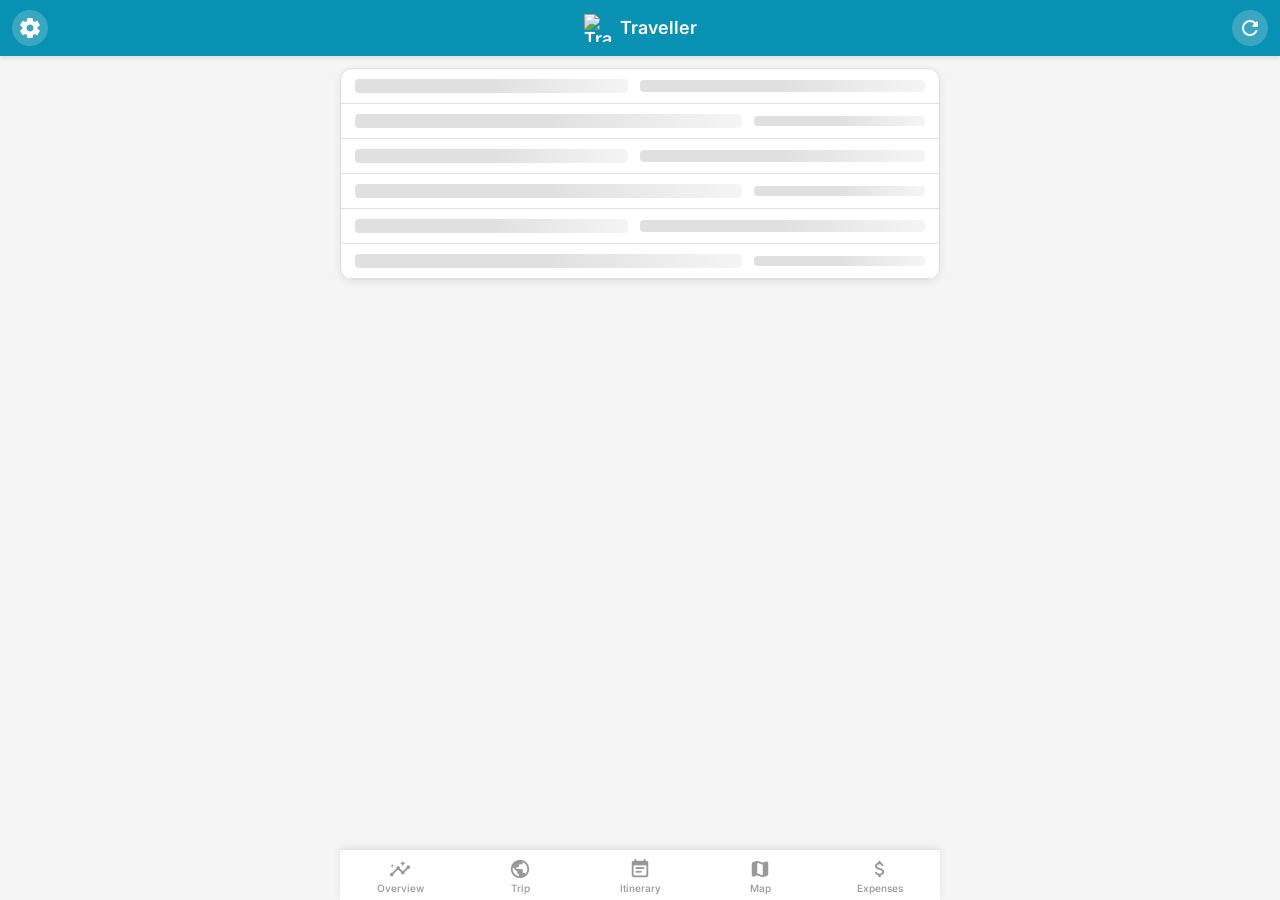
==== assets/traveller.html @ e16f524e "Add static Traveller PWA build Combined all GAS HTML files into single traveller.html with fetch-bas" ====
<!DOCTYPE html>
<html lang="en">
<head>
  <meta charset="UTF-8">
  <meta name="viewport" content="width=device-width, initial-scale=1.0, maximum-scale=1.0, user-scalable=no">
  <meta name="theme-color" content="#0891B2">
  
  
  <meta name="apple-mobile-web-app-status-bar-style" content="black-translucent">
  <meta name="color-scheme" content="dark light">
  <title>Traveller</title>
  <link rel="preconnect" href="https://fonts.googleapis.com">
  <link href="https://fonts.googleapis.com/css2?family=Inter:wght@400;500;600;700&display=swap" rel="stylesheet">
  <link href="https://fonts.googleapis.com/icon?family=Material+Icons+Round" rel="stylesheet">
  <script src="https://cdn.jsdelivr.net/npm/chart.js@4.4.7/dist/chart.umd.min.js"></script>
  <link rel="icon" href="https://cdn-icons-png.flaticon.com/512/5219/5219577.png">
  <link rel="apple-touch-icon" href="https://cdn-icons-png.flaticon.com/512/5219/5219577.png">
  <link rel="manifest" href="data:application/json,<?= encodeURIComponent(JSON.stringify({
    name: 'Traveller',
    short_name: 'Traveller',
    description: 'Travel Planning & Tracking',
    start_url: ScriptApp.getService().getUrl(),
    display: 'standalone',
    background_color: '#121212',
    theme_color: '#0891B2',
    icons: [
      { src: 'https://cdn-icons-png.flaticon.com/512/5219/5219577.png', sizes: '512x512', type: 'image/png', purpose: 'any maskable' },
      { src: 'https://cdn-icons-png.flaticon.com/256/5219/5219577.png', sizes: '256x256', type: 'image/png' },
      { src: 'https://cdn-icons-png.flaticon.com/128/5219/5219577.png', sizes: '128x128', type: 'image/png' }
    ]
  })) ?>">
  <style>
    :root {
      --primary: #0891B2;
      --primary-dark: #0E7490;
      --primary-light: rgba(8, 145, 178, 0.05);
      --primary-lighter: rgba(8, 145, 178, 0.12);
      --positive: #00A67E;
      --negative: #FF6B35;
      --important: #E53E3E;
      --important-bg: rgba(229, 62, 62, 0.12);
      --text: #333;
      --text-light: #666;
      --text-muted: #999;
      --bg: #f5f5f5;
      --card-bg: #fff;
      --border: #e0e0e0;
      --shadow: 0 2px 8px rgba(0,0,0,0.08);
      --radius: 12px;
      --header-height: 56px;
      --input-bg: rgba(0,0,0,0.04);
      --input-border: rgba(0,0,0,0.15);
      --input-focus-bg: rgba(0,0,0,0.08);
      --input-placeholder: rgba(0,0,0,0.35);
    }

    @media (prefers-color-scheme: dark) {
      :root {
        --bg: #121212; --card-bg: #1e1e1e; --text: #e0e0e0;
        --text-light: #aaa; --text-muted: #666; --border: #333;
        --shadow: 0 2px 8px rgba(0,0,0,0.3);
        --important-bg: rgba(229, 62, 62, 0.12);
        --input-bg: rgba(255,255,255,0.08);
        --input-border: rgba(255,255,255,0.18);
        --input-focus-bg: rgba(255,255,255,0.12);
        --input-placeholder: rgba(255,255,255,0.3);
        color-scheme: dark;
      }
      /* Prevent dark mode from inverting images */
      img { filter: none !important; -webkit-filter: none !important; color-scheme: only light; }
    }

    * { margin: 0; padding: 0; box-sizing: border-box; -webkit-tap-highlight-color: transparent; }

    body {
      font-family: 'Inter', -apple-system, BlinkMacSystemFont, sans-serif;
      background: var(--bg); color: var(--text);
      min-height: 100vh; overflow-x: hidden;
    }

    /* Owner access control */
    body.read-only .owner-only { display: none !important; }

    /* Header */
    .header {
      position: sticky; top: 0; z-index: 100;
      background: var(--primary); color: white;
      height: var(--header-height);
      display: flex; align-items: center; justify-content: space-between;
      padding: 0 12px; box-shadow: 0 2px 4px rgba(0,0,0,0.1);
    }
    .header-left, .header-right { display: flex; gap: 4px; flex: 1; }
    .header-right { justify-content: flex-end; }
    .header-center {
      display: flex; flex-direction: column; align-items: center; justify-content: center;
      cursor: pointer; line-height: 1;
    }
    .header-title {
      display: flex; align-items: center; gap: 8px;
      font-weight: 600; font-size: 18px;
    }
    .header-logo { width: 28px; height: 28px; object-fit: contain; }
    .header-subtitle {
      font-size: 10px; font-weight: 400; color: rgba(255,255,255,0.7);
      margin-top: 1px;
    }

    .icon-btn {
      width: 36px; height: 36px; border-radius: 50%; border: none;
      background: rgba(255,255,255,0.2); color: white;
      display: flex; align-items: center; justify-content: center;
      cursor: pointer; transition: background 0.2s;
    }
    .icon-btn:active { background: rgba(255,255,255,0.3); }
    .icon-btn.spinning .material-icons-round { animation: spin 1s linear infinite; }
    @keyframes spin { 100% { transform: rotate(360deg); } }

    /* Main */
    .main { padding: 12px; padding-bottom: 80px; min-height: calc(100vh - var(--header-height)); }
    .content-container { max-width: 600px; margin: 0 auto; }

    /* Map Tab */
    .main.map-active { padding: 0; overflow: hidden; }
    .main.map-active .content-container { max-width: none; }
    #mapContainer { width: 100%; height: calc(100vh - var(--header-height) - 56px); }
    #mapContainer iframe { width: 100%; height: 100%; border: none; display: block; }

    /* Card */
    .card {
      background: var(--card-bg); border-radius: var(--radius);
      border: 1px solid var(--border); margin-bottom: 12px;
      box-shadow: var(--shadow); overflow: hidden;
    }
    .card-padded { padding: 12px 14px; }
    .card-padded-sm { padding: 12px 8px; }

    /* Shared: empty state */
    .empty-state { padding: 14px; color: var(--text-muted); font-size: 13px; }

    /* Bottom Tab Bar */
    .bottom-tabs {
      position: fixed; bottom: 0; left: 0; right: 0; z-index: 100;
      background: var(--card-bg); border-top: 1px solid var(--border);
      display: flex; max-width: 600px; margin: 0 auto;
      box-shadow: 0 -2px 8px rgba(0,0,0,0.08);
      padding-bottom: env(safe-area-inset-bottom, 0);
    }
    .bottom-tab {
      flex: 1; display: flex; flex-direction: column; align-items: center;
      gap: 2px; padding: 8px 4px 6px; border: none; background: none;
      color: var(--text-muted); font-size: 10px; font-weight: 500;
      font-family: inherit; cursor: pointer; transition: color 0.2s;
    }
    .bottom-tab .material-icons-round { font-size: 22px; }
    .bottom-tab.active { color: white; background: var(--primary); }

    /* Trip Selector (in Trip tab) */
    .trip-selector {
      display: flex; align-items: center; gap: 10px;
      padding: 14px; cursor: pointer;
      position: sticky; top: var(--header-height); z-index: 80;
    }
    .trip-selector-flag { width: 36px; height: 24px; border-radius: 3px; object-fit: cover; flex-shrink: 0; }
    .trip-selector-flag, .trip-modal-item-flag, .header-logo,
    .picker-item img, .dayplan-hotel img {
      filter: none !important;
      -webkit-filter: none !important;
      color-scheme: only light;
      mix-blend-mode: normal;
      isolation: isolate;
    }
    .trip-selector-info { flex: 1; min-width: 0; }
    .trip-selector-name { font-size: 15px; font-weight: 600; }
    .trip-selector-meta { font-size: 11px; color: var(--text-muted); margin-top: 2px; }

    /* Section title */
    .section-title {
      display: flex; align-items: center; gap: 8px;
      font-size: 16px; font-weight: 600; color: var(--text);
      padding: 16px 0 8px;
    }
    .section-title .material-icons-round { font-size: 20px; color: var(--primary); }
    .section-title-badge {
      margin-left: auto; font-size: 12px; font-weight: 600;
      background: var(--primary); color: #fff;
      padding: 2px 8px; border-radius: 10px;
      flex-shrink: 0; white-space: nowrap;
    }

    .divider { height: 1px; background: var(--border); }

    /* Shared: group header (expense categories, checklist categories, postcard groups) */
    .group-header {
      display: flex; align-items: center; gap: 8px;
      padding: 10px 14px; cursor: pointer;
      border-bottom: 2px solid var(--primary);
      background: rgba(8, 145, 178, 0.1);
    }
    .group-header .material-icons-round { font-size: 18px; }
    .group-header-name { font-size: 13px; font-weight: 600; flex: 1; }
    .group-header-meta { font-size: 12px; color: var(--text-muted); }
    .group-header-meta.primary { color: var(--primary); font-size: 13px; font-weight: 600; }
    .group-header-dim { opacity: 0.6; }

    /* Flight */
    .flight-row { padding: 10px 14px; }
    .flight-cols { display: flex; align-items: center; }
    .flight-col-left, .flight-col-right { flex: 1; }
    .flight-col-right { text-align: right; }
    .flight-col-center { text-align: center; padding: 0 8px; flex-shrink: 0; }
    .flight-airport { font-size: 18px; font-weight: 700; color: var(--text); }
    .flight-time { font-size: 11px; color: var(--text-muted); margin-top: 2px; }
    .flight-no { font-size: 11px; color: var(--text-muted); font-weight: 500; }
    .flight-arrow-line { color: var(--primary); }
    .flight-arrow-line .material-icons-round { font-size: 18px; }
    .flight-duration { font-size: 10px; color: var(--text-muted); }
    .flight-ref {
      font-size: 11px; color: var(--text-muted); margin-top: 6px;
      text-align: center; display: flex; align-items: center; justify-content: center; gap: 8px;
    }
    .flight-booking-link {
      color: var(--primary); text-decoration: none;
      display: inline-flex; align-items: center;
    }
    .flight-booking-link .material-icons-round { font-size: 18px; }

    /* Accommodation */
    .accom-item { border-bottom: 1px solid var(--border); }
    .accom-item:last-child { border-bottom: none; }
    .accom-row {
      display: grid; grid-template-columns: 70px 1fr auto auto;
      align-items: center; gap: 6px;
      padding: 10px 14px;
    }
    .accom-date { font-size: 12px; color: var(--text-muted); }
    .accom-name { font-size: 13px; font-weight: 500; color: var(--text); white-space: nowrap; overflow: hidden; text-overflow: ellipsis; }
    .accom-link { text-decoration: none; color: var(--primary); }
    .accom-note-btn {
      cursor: pointer; display: flex; align-items: center; padding: 0 2px;
    }
    .accom-note-btn .material-icons-round { font-size: 14px; color: var(--text-muted); }
    .accom-cost { font-size: 13px; font-weight: 600; color: var(--primary); text-align: right; }
    .accom-note {
      display: none; font-size: 11px; color: var(--text-muted);
      padding: 0 14px 8px 84px;
    }
    .accom-note.show { display: block; }

    /* Day Plan rows */
    .dayplan-row { padding: 8px 14px; border-bottom: 1px solid var(--border); }
    .dayplan-row:last-child { border-bottom: none; }
    .dayplan-r1 {
      display: flex; align-items: center; gap: 6px;
    }
    .dayplan-date { font-size: 12px; font-weight: 500; color: var(--text-muted); flex-shrink: 0; }
    .dayplan-itin { font-size: 13px; font-weight: 500; color: var(--text); flex: 1; min-width: 0; overflow: hidden; text-overflow: ellipsis; white-space: nowrap; }
    .dayplan-dist { font-size: 11px; color: var(--primary); font-weight: 500; flex-shrink: 0; }
    .dayplan-r2 {
      display: flex; align-items: center; gap: 4px; margin-top: 2px;
    }
    .dayplan-r2 .material-icons-round { font-size: 13px; color: var(--text-muted); flex-shrink: 0; }
    .dayplan-hotel { font-size: 12px; color: var(--text-light); flex: 1; min-width: 0; overflow: hidden; text-overflow: ellipsis; white-space: nowrap; }
    .dayplan-hotel a { color: var(--primary); text-decoration: none; }
    .dayplan-note { font-size: 11px; color: var(--text-muted); max-width: 80px; overflow: hidden; text-overflow: ellipsis; white-space: nowrap; flex-shrink: 0; }
    .dayplan-cost { font-size: 12px; font-weight: 600; color: var(--primary); flex-shrink: 0; margin-left: auto; }

    /* Info */
    .info-row { padding: 10px 14px; }
    .info-item { font-size: 13px; color: var(--text); white-space: nowrap; overflow: hidden; text-overflow: ellipsis; }
    .info-link { font-size: 13px; color: var(--primary); text-decoration: none; display: block; white-space: nowrap; overflow: hidden; text-overflow: ellipsis; }

    /* Expenses */
    .exp-bar-row {
      display: flex; align-items: center; gap: 8px;
      margin-bottom: 6px;
    }
    .exp-bar-row:last-child { margin-bottom: 0; }
    .exp-bar-label {
      display: flex; align-items: center;
      width: 24px; flex-shrink: 0;
    }
    .exp-bar-label .material-icons-round { font-size: 14px; }
    .exp-bar-track {
      flex: 1; height: 8px; background: var(--border); border-radius: 4px; overflow: hidden;
    }
    .exp-bar-fill {
      height: 100%; background: var(--primary); border-radius: 4px;
      transition: width 0.3s;
    }
    .exp-bar-amt { font-size: 11px; font-weight: 600; color: var(--primary); min-width: 50px; text-align: right; }

    .collapsed { display: none !important; }

    .exp-row {
      display: flex; align-items: flex-start; gap: 10px;
      padding: 10px 14px;
    }
    .exp-row-info { flex: 1; min-width: 0; }
    .exp-row-item { font-size: 13px; font-weight: 500; }
    .exp-row-meta { font-size: 11px; color: var(--text-muted); margin-top: 1px; }
    .exp-row-amounts { text-align: right; flex-shrink: 0; }
    .exp-row-hk { font-size: 13px; font-weight: 600; color: var(--primary); }
    .exp-row-local { font-size: 11px; color: var(--text-muted); }

    /* Card summary title */
    .card-summary-title { font-size: 15px; font-weight: 600; margin-bottom: 12px; }

    /* Trip List Modal */
    .trip-modal-overlay {
      display: none; position: fixed; inset: 0; background: rgba(0,0,0,0.4);
      z-index: 200; align-items: flex-end; justify-content: center;
    }
    .trip-modal-overlay.active { display: flex; }
    .trip-modal {
      background: var(--card-bg); border-radius: 16px 16px 0 0;
      width: 100%; max-width: 600px; max-height: 70vh; overflow-y: auto;
      padding-bottom: env(safe-area-inset-bottom, 0);
    }
    .trip-modal-header {
      padding: 16px; font-weight: 600; font-size: 16px;
      border-bottom: 1px solid var(--border);
      display: flex; justify-content: space-between; align-items: center;
      position: sticky; top: 0; background: var(--card-bg); z-index: 1;
    }
    .trip-modal-item {
      display: flex; align-items: center; gap: 12px;
      padding: 12px 16px; cursor: pointer; transition: background 0.15s;
      border-bottom: 1px solid var(--border);
    }
    .trip-modal-item:active { background: var(--primary-light); }
    .trip-modal-item.selected { background: rgba(8, 145, 178, 0.2); border-left: 3px solid var(--primary); }
    .trip-modal-item-flag { width: 36px; height: 24px; border-radius: 3px; object-fit: cover; flex-shrink: 0; }
    .trip-modal-item-info { flex: 1; }
    .trip-modal-item-name { font-size: 14px; font-weight: 500; }
    .trip-modal-item-dates { font-size: 11px; color: var(--text-muted); margin-top: 1px; }
    .trip-modal-item .material-icons-round { color: var(--primary); font-size: 20px; }

    /* Stats */
    .stats-row {
      display: flex; gap: 8px; padding: 0 0 12px; overflow-x: auto;
      scrollbar-width: none; -ms-overflow-style: none;
    }
    .stats-row::-webkit-scrollbar { display: none; }
    .stat-chip {
      display: flex; align-items: center; gap: 4px;
      padding: 4px 10px; border-radius: 16px;
      background: var(--primary-light); color: var(--primary);
      font-size: 12px; font-weight: 500; white-space: nowrap; flex-shrink: 0;
    }
    .stat-chip .material-icons-round { font-size: 14px; }

    /* Sub Nav (shared: day nav, extras sub-nav) */
    .sub-nav {
      position: sticky; top: var(--header-height); z-index: 80;
      background: var(--card-bg); border-bottom: 1px solid var(--border);
      display: flex; overflow-x: auto; padding: 0 8px;
      scrollbar-width: none; -ms-overflow-style: none;
      max-width: 600px; margin: 0 auto;
      -webkit-overflow-scrolling: touch;
    }
    .sub-nav::-webkit-scrollbar { display: none; }
    .sub-nav-item {
      padding: 10px 12px; font-size: 13px;
      color: var(--text-muted); border: none; background: none;
      cursor: pointer; white-space: nowrap; border-bottom: 2px solid transparent;
      transition: color 0.2s, border-color 0.2s; font-family: inherit;
      display: inline-flex; align-items: center; gap: 4px;
    }
    .sub-nav-item.active { color: var(--primary); border-bottom-color: var(--primary); font-weight: 500; }

    /* Extras Sub-Nav: extends .sub-nav with centered items */
    .sub-nav.extras-nav .sub-nav-item { flex: 1; text-align: center; }
    .sub-nav-badge {
      display: inline-flex; align-items: center; justify-content: center;
      min-width: 18px; height: 18px; padding: 0 5px;
      border-radius: 9px; font-size: 11px; font-weight: 600;
      background: var(--primary); color: #fff;
      margin-left: 6px; vertical-align: 1px;
    }

    /* Plan Row */
    .plan-row {
      padding: 10px 14px; border-bottom: 1px solid var(--border);
    }
    .plan-row:last-child { border-bottom: none; }
    .plan-header {
      display: flex; justify-content: space-between; align-items: flex-start;
      margin-bottom: 4px;
    }
    .plan-date { font-size: 13px; font-weight: 600; color: var(--primary); }
    .plan-hotel { font-size: 11px; color: var(--text-muted); text-align: right; max-width: 50%; }
    .plan-hotel-cost { font-weight: 600; color: var(--text-light); }
    .plan-distance-right { font-size: 13px; font-weight: 600; color: var(--primary); flex-shrink: 0; }

    /* Timeline Section */
    .day-section { scroll-margin-top: calc(var(--header-height) + 40px); }
    .day-section-header {
      padding: 12px 14px; background: rgba(8, 145, 178, 0.15);
      border-bottom: 2px solid var(--primary);
      cursor: pointer;
    }
    .day-section-row1 {
      display: flex; align-items: center; gap: 6px;
    }
    .day-section-row2 {
      display: flex; align-items: center; justify-content: space-between; gap: 8px; margin-top: 5px;
    }
    .day-section-date { font-size: 13px; font-weight: 600; color: var(--primary); flex-shrink: 0; }
    .day-section-itin { font-size: 13px; font-weight: 500; color: var(--text); flex: 1; min-width: 0; overflow: hidden; text-overflow: ellipsis; white-space: nowrap; }
    .day-section-hotel { font-size: 13px; font-weight: 400; color: var(--text-light); white-space: nowrap; min-width: 0; overflow: hidden; text-overflow: ellipsis; }
    .day-section-hotel-link { text-decoration: none; color: var(--text-light); }
    .day-section-cost { font-size: 13px; font-weight: 600; color: var(--primary); flex-shrink: 0; }
    .day-section-expand-content { margin-top: 6px; }
    .day-section-note {
      font-size: 12px; color: var(--text-light); padding: 2px 0;
    }
    .day-section-attractions {
      font-size: 11px; color: var(--text-light); padding: 4px 0 2px;
      word-break: break-word; line-height: 1.5;
    }
    .day-section-expand {
      display: flex; justify-content: center; margin-top: 2px;
    }
    .day-section-expand .material-icons-round {
      font-size: 16px; color: var(--text-muted);
    }

    .timeline-row {
      padding: 10px 14px; border-bottom: 1px solid var(--border);
    }
    .timeline-row:last-child { border-bottom: none; }
    .timeline-row.important {
      background: rgba(214, 158, 46, 0.12);
      border-left: 3px solid #D69E2E;
    }
    .timeline-row.important .timeline-event { color: #D69E2E; font-weight: 700; }
    .timeline-row.important .timeline-time { color: #D69E2E; font-weight: 600; }
    .timeline-row.important .timeline-detail { color: #D69E2E; opacity: 0.7; }
    .timeline-row.important .timeline-cost { color: #D69E2E; }

    /* Today/Now highlights */
    .sub-nav-item.is-today { font-weight: 700; }
    .dayplan-row.is-today { border-left: 3px solid var(--primary); animation: breathe 3s ease-in-out infinite; }
    .dayplan-row.is-today .dayplan-date { color: var(--primary); font-weight: 700; }
    .day-section.is-today .day-section-header { border-left: 3px solid var(--primary); }
    .day-section.is-today .day-section-date { color: var(--primary); }
    .timeline-row.is-now { border-left: 3px solid var(--primary); animation: breathe 3s ease-in-out infinite; }
    .dayplan-row.is-today { border-left: 3px solid var(--primary); animation: breathe 3s ease-in-out infinite; }
    @keyframes breathe {
      0%, 100% { background: transparent; }
      50% { background: rgba(8, 145, 178, 0.35); }
    }
    .today-badge { font-size: 10px; font-weight: 600; color: var(--primary); background: var(--primary-lighter); padding: 1px 6px; border-radius: 8px; margin-left: 6px; }

    .timeline-event-row {
      display: flex; align-items: baseline; gap: 8px;
    }
    .timeline-time {
      font-size: 13px; font-weight: 500; color: var(--text);
      font-variant-numeric: tabular-nums;
      min-width: 76px; flex-shrink: 0;
    }
    .timeline-date-badge {
      display: inline-block; font-size: 9px; font-weight: 600;
      background: var(--primary); color: white;
      padding: 1px 4px; border-radius: 3px; margin-left: 4px;
      vertical-align: 1px;
    }
    .timeline-event { font-size: 13px; font-weight: 500; color: var(--text); flex: 1; min-width: 0; }
    .timeline-cost {
      font-size: 13px; color: var(--primary); font-weight: 600; flex-shrink: 0;
    }
    .timeline-detail-row {
      display: flex; align-items: center; gap: 6px;
      margin-top: 4px;
    }
    .timeline-detail {
      font-size: 13px; color: var(--text-muted); font-weight: 400;
      word-break: break-word; flex: 1; min-width: 0;
    }
    .timeline-link-btn {
      width: 20px; height: 20px; border-radius: 50%;
      background: var(--primary-light); color: var(--primary);
      display: flex; align-items: center; justify-content: center;
      text-decoration: none; flex-shrink: 0;
    }
    .timeline-link-btn .material-icons-round { font-size: 14px; }

    /* Postcard */
    .postcard-row {
      display: flex; align-items: flex-start; gap: 8px;
      padding: 10px 14px; transition: opacity 0.2s;
    }
    .postcard-row:not(.selected) { opacity: 0.4; }
    .postcard-row.selected { opacity: 1; }
    .postcard-row .check-box .material-icons-round { font-size: 22px; color: var(--text-muted); }
    .postcard-row.selected .check-box .material-icons-round { color: var(--primary); }
    .postcard-info { flex: 1; min-width: 0; display: flex; flex-direction: column; gap: 2px; }
    .postcard-name { font-size: 13px; font-weight: 500; }
    .postcard-address { font-size: 11px; color: var(--text-muted); line-height: 1.4; word-break: break-word; }
    .postcard-copy {
      flex-shrink: 0; cursor: pointer; padding: 2px;
      display: flex; align-items: center;
    }
    .postcard-copy .material-icons-round { font-size: 16px; color: var(--text-muted); }
    .postcard-copy:active .material-icons-round { color: var(--primary); }

    /* Checklist */
    .check-row {
      display: flex; align-items: center; gap: 8px;
      padding: 10px 14px; transition: opacity 0.2s;
    }
    /* Unchecked = dim */
    .check-row:not(.checked) { opacity: 0.4; }
    /* Checked = full color */
    .check-row.checked { opacity: 1; }

    .check-box { cursor: pointer; flex-shrink: 0; display: flex; }
    .check-box .material-icons-round { font-size: 22px; color: var(--text-muted); }
    .check-row.checked .check-box .material-icons-round { color: var(--primary); }

    .check-item-name { font-size: 13px; font-weight: 500; flex: 1; min-width: 0; }
    .check-amount { font-size: 11px; color: var(--text-muted); font-weight: 500; flex-shrink: 0; }
    .check-remarks { font-size: 11px; color: var(--text-muted); flex-shrink: 0; margin-right: 4px; }

    .check-imp {
      width: 12px; height: 12px; border-radius: 50%; flex-shrink: 0; cursor: pointer;
      transition: background 0.2s;
    }
    .check-imp.imp1 { background: var(--important); }
    .check-imp.imp2 { background: #D69E2E; }
    .check-imp.imp3 { background: var(--text-muted); }

    /* Checked + imp1: red */
    .check-row.checked.check-critical .check-item-name { color: var(--important); font-weight: 600; }
    .check-row.checked.check-critical .check-box .material-icons-round { color: var(--important); }
    /* Checked + imp2: amber */
    .check-row.checked.check-warn .check-item-name { color: #D69E2E; font-weight: 500; }
    .check-row.checked.check-warn .check-box .material-icons-round { color: #D69E2E; }

    /* Overview CSS bars */
    .ov-bar-row { display: flex; align-items: center; gap: 6px; margin-bottom: 6px; }
    .ov-bar-row:last-of-type { margin-bottom: 0; }
    .ov-bar-label { font-size: 11px; color: var(--text); width: 110px; flex-shrink: 0; text-align: right; white-space: nowrap; overflow: hidden; text-overflow: ellipsis; }
    .ov-bar-track { flex: 1; height: 14px; display: flex; border-radius: 3px; overflow: hidden; background: var(--border); }
    .ov-bar-seg { height: 100%; transition: width 0.3s; }
    .ov-bar-amt { font-size: 10px; font-weight: 600; color: var(--primary); min-width: 44px; text-align: right; flex-shrink: 0; }
    .ov-avg-line {
      position: absolute; top: 0; bottom: 0; width: 0;
      border-left: 3px dashed var(--important); opacity: 0.7;
      pointer-events: none;
    }
    .ov-legend { display: flex; flex-wrap: wrap; gap: 8px; margin-top: 10px; justify-content: center; }
    .ov-legend-item { display: flex; align-items: center; gap: 3px; font-size: 10px; color: var(--text-muted); }
    .ov-legend-dot { width: 8px; height: 8px; border-radius: 2px; flex-shrink: 0; }

    .ov-exp-toggle { display: flex; gap: 4px; margin-bottom: 10px; }
    .ov-exp-toggle-btn {
      flex: 1; padding: 6px 0; border: none; border-radius: 6px; font-size: 12px; font-weight: 600;
      cursor: pointer; background: transparent; color: var(--text-muted); transition: all 0.2s;
    }
    .ov-exp-toggle-btn.active { background: var(--primary); color: white; }

    .bar-tip {
      position: absolute; z-index: 150;
      background: var(--card-bg); border: 1px solid var(--border);
      border-radius: 8px; padding: 8px 12px;
      font-size: 12px; color: var(--text);
      box-shadow: 0 4px 12px rgba(0,0,0,0.2);
      transform: translateX(-50%);
      pointer-events: none;
    }
    .bar-tip-row { display: flex; align-items: center; gap: 6px; padding: 2px 0; }

    /* Calendar Heatmap */
    .cal-grid { display: flex; flex-direction: column; gap: 2px; }
    .cal-row { display: flex; align-items: center; gap: 2px; }
    .cal-year { font-size: 10px; font-weight: 500; color: var(--text); width: 30px; flex-shrink: 0; text-align: right; padding-right: 4px; }
    .cal-month-hdr { font-size: 9px; color: var(--text); text-align: center; flex: 1; }
    .cal-cell {
      flex: 1; border-radius: 3px;
      background: var(--border); cursor: default;
      height: 22px; display: flex; align-items: center; justify-content: center; gap: 1px;
    }
    .cal-filled { cursor: pointer; background: transparent; }
    .cal-filled:active { opacity: 0.7; }
    .cal-flag { height: 14px; width: 20px; border-radius: 2px; object-fit: cover; }
    .cal-dot { width: 14px; height: 10px; border-radius: 2px; }
    .cal-legend {
      display: flex; align-items: center; justify-content: center;
      gap: 3px; margin-top: 8px;
    }
    .cal-legend-label { font-size: 9px; color: var(--text-muted); }

    /* Skeleton */
    .skeleton {
      background: linear-gradient(90deg, var(--border) 25%, var(--bg) 50%, var(--border) 75%);
      background-size: 200% 100%; animation: shimmer 1.5s infinite; border-radius: 4px;
    }
    @keyframes shimmer { 0% { background-position: 200% 0; } 100% { background-position: -200% 0; } }
    .skeleton-row { display: flex; gap: 12px; align-items: center; padding: 10px 14px; border-bottom: 1px solid var(--border); }
    .skeleton-line { flex: 1; height: 14px; }
    .skeleton-line-short { width: 50%; height: 12px; }
    .skeleton-line-xs { width: 30%; height: 10px; }

    /* Toast */
    .update-toast {
      text-align: center; font-size: 12px; font-weight: 500;
      max-height: 0; opacity: 0; overflow: hidden;
      transition: all 0.3s ease; color: white;
    }
    .update-toast.show { max-height: 32px; opacity: 1; padding: 7px 12px; }
    .update-toast.success { background: var(--positive); }
    .update-toast.error { background: #E53E3E; }
    .update-toast.warning { background: #D69E2E; }
    .update-toast.info { background: #4A5568; }

    /* Sync indicator */
    .sync-status { display: none; margin-right: 4px; }
    .sync-spin { font-size: 18px; color: var(--text-muted); animation: spin 1s linear infinite; }

    /* Loading */
    .loading-overlay {
      display: none; position: fixed; inset: 0;
      background: rgba(0,0,0,0.3); z-index: 250;
      align-items: center; justify-content: center;
    }
    .loading-overlay.active { display: flex; }
    .loading-spinner {
      width: 40px; height: 40px;
      border: 3px solid rgba(255,255,255,0.3); border-top-color: white;
      border-radius: 50%; animation: spin 0.8s linear infinite;
    }

    /* Swipe-to-reveal actions */
    .swipe-container { position: relative; overflow: hidden; }
    .swipe-content {
      position: relative; z-index: 1; background: var(--card-bg);
      transition: transform 0.2s ease;
    }
    .swipe-actions {
      position: absolute; right: 0; top: 0; bottom: 0;
      display: flex; align-items: stretch;
    }
    .swipe-btn {
      display: flex; align-items: center; justify-content: center;
      width: 44px; border: none; cursor: pointer;
      color: white;
    }
    .swipe-btn .material-icons-round { font-size: 18px; }
    .swipe-btn-edit { background: var(--primary); }
    .swipe-btn-delete { background: var(--important); }

    /* Form Modal (bottom sheet) */
    .form-modal-overlay {
      display: none; position: fixed; inset: 0; background: rgba(0,0,0,0.4);
      z-index: 200; align-items: flex-end; justify-content: center;
    }
    .form-modal-overlay.active { display: flex; }
    .form-modal {
      background: var(--card-bg); border-radius: 16px 16px 0 0;
      width: 100%; max-width: 600px; max-height: 85vh; overflow-y: auto;
      padding-bottom: env(safe-area-inset-bottom, 0);
    }
    .form-modal-header {
      padding: 16px; font-weight: 600; font-size: 16px;
      border-bottom: 1px solid var(--border);
      display: flex; justify-content: space-between; align-items: center;
      position: sticky; top: 0; background: var(--card-bg); z-index: 1;
    }
    .form-modal-body { padding: 14px; }
    .form-group { margin-bottom: 10px; }
    .form-label {
      font-size: 12px; font-weight: 500; color: var(--text-muted);
      margin-bottom: 4px; display: block;
    }
    .form-input, .form-select {
      width: 100%; padding: 8px 10px; border: 1px solid var(--input-border);
      border-radius: 8px; font-size: 14px; font-family: inherit;
      background: var(--input-bg); color: var(--text);
      -webkit-appearance: none; box-sizing: border-box;
    }
    .form-input:focus, .form-select:focus {
      outline: none; border-color: var(--primary); background: var(--input-focus-bg);
    }
    .form-input::placeholder { color: var(--input-placeholder); }
    .form-input.form-input-tall { min-height: 56px; }
    .form-row { display: flex; gap: 8px; }
    .form-row .form-group { flex: 1; min-width: 0; }
    .form-rate {
      font-size: 11px; color: var(--text-muted); margin-top: -6px; margin-bottom: 10px;
    }
    .form-input-prefix {
      position: relative;
    }
    .form-input-prefix .form-prefix {
      position: absolute; left: 10px; top: 50%; transform: translateY(-50%);
      font-size: 13px; font-weight: 600; color: var(--text-light); pointer-events: none;
    }
    .form-input-prefix .form-prefix.material-icons-round {
      font-size: 16px; font-weight: 400;
    }
    .form-input-prefix .form-input,
    .form-input-prefix .form-select {
      padding-left: 30px; padding-right: 28px;
    }
    .form-clear {
      position: absolute; right: 6px; top: 50%; transform: translateY(-50%);
      width: 18px; height: 18px; border-radius: 50%;
      background: var(--border); color: var(--text-muted);
      border: none; cursor: pointer; display: none;
      font-size: 12px; line-height: 18px; text-align: center; padding: 0;
    }
    .form-input-prefix .form-input:not(:placeholder-shown) ~ .form-clear {
      display: block;
    }
    .form-input-prefix .form-input[type="time"] ~ .form-clear,
    .form-input-prefix .form-input[type="date"] ~ .form-clear {
      display: none !important;
    }
    .form-input-prefix .form-input[type="time"],
    .form-input-prefix .form-input[type="date"] {
      padding-right: 10px;
    }
    .form-btn {
      width: 100%; padding: 12px; border: none; border-radius: 10px;
      font-size: 14px; font-weight: 600; font-family: inherit;
      cursor: pointer; margin-top: 8px;
    }
    .form-btn-primary { background: var(--primary); color: white; }
    .form-btn-primary:disabled { opacity: 0.5; cursor: default; }
    .form-btn-delete {
      background: none; color: var(--important); margin-top: 12px;
      border: 1px solid var(--important); border-radius: 10px;
    }
    .form-toggle {
      display: flex; align-items: center; gap: 8px; cursor: pointer;
      font-size: 14px; color: var(--text);
    }
    .form-toggle .material-icons-round { font-size: 22px; color: var(--text-muted); }
    .form-toggle.active .material-icons-round { color: var(--important); }

    /* Confirm dialog */
    .confirm-overlay {
      display: none; position: fixed; inset: 0; background: rgba(0,0,0,0.5);
      z-index: 300; align-items: center; justify-content: center;
    }
    .confirm-overlay.active { display: flex; }
    .confirm-dialog {
      background: var(--card-bg); border-radius: 12px; padding: 20px;
      max-width: 300px; width: 90%; text-align: center;
    }
    .confirm-dialog-msg { font-size: 14px; margin-bottom: 16px; }
    .confirm-dialog-btns { display: flex; gap: 8px; }
    .confirm-dialog-btns button {
      flex: 1; padding: 10px; border-radius: 8px; border: none;
      font-size: 14px; font-weight: 500; font-family: inherit; cursor: pointer;
    }
    .confirm-cancel { background: var(--border); color: var(--text); }
    .confirm-delete { background: var(--important); color: white; }

    /* Section title add button */
    .section-title-add {
      margin-left: 8px; width: 22px; height: 22px; border-radius: 50%;
      background: var(--primary-lighter); color: var(--primary);
      border: none; cursor: pointer; display: inline-flex;
      align-items: center; justify-content: center; flex-shrink: 0;
      font-size: 16px; line-height: 1; vertical-align: middle;
    }
    .section-title-add .material-icons-round { font-size: 16px; }

    /* Settings */
    .settings-section { padding: 4px 0; }
    .settings-row {
      display: flex; align-items: center; gap: 10px;
      padding: 10px 14px; border-bottom: 1px solid var(--border);
    }
    .settings-row-icon { font-size: 20px; color: var(--primary); flex-shrink: 0; }
    .settings-row-label { flex: 1; font-size: 14px; }
    .settings-input {
      width: 70px; padding: 6px 8px; border-radius: 8px;
      border: 1px solid var(--border); background: var(--bg);
      color: var(--text); font-size: 14px; text-align: center;
      text-transform: uppercase;
    }
    .settings-home-btn {
      width: 32px; height: 32px; border-radius: 8px; border: none;
      background: transparent; color: var(--text-muted); cursor: pointer;
      display: flex; align-items: center; justify-content: center; flex-shrink: 0;
    }
    .settings-home-btn .material-icons-round { font-size: 20px; }
    .settings-home-btn.active { color: var(--primary); background: var(--primary-lighter); }
    .settings-toggle {
      width: 32px; height: 32px; border-radius: 8px; border: none;
      background: transparent; color: var(--text-muted); cursor: pointer;
      display: flex; align-items: center; justify-content: center; flex-shrink: 0;
    }
    .settings-toggle .material-icons-round { font-size: 20px; }
    .settings-toggle.private { color: var(--primary); background: var(--primary-lighter); }
</style>


<script>
// Static PWA API wrapper — replaces google.script.run
var GAS_API_URL = 'https://script.google.com/macros/s/AKfycbyLay2B_PaztGkmYYPbhlJi-U3H7c5BUcIhi1yQSCUWjqYSRfzWwh3j6bNNv9h1YphcqQ/exec';

// Wrap google.script.run pattern into fetch calls
var google = { script: { run: null } };

(function() {
  function createRunner() {
    var _success = function(){};
    var _failure = function(e){ console.error('API error:', e); };

    var runner = {
      withSuccessHandler: function(fn) { _success = fn; return runner; },
      withFailureHandler: function(fn) { _failure = fn; return runner; }
    };

    // Create a proxy that intercepts any method call
    return new Proxy(runner, {
      get: function(target, prop) {
        if (prop === 'withSuccessHandler' || prop === 'withFailureHandler') {
          return target[prop];
        }
        // Any other property access is a GAS function call
        return function() {
          var args = Array.prototype.slice.call(arguments);
          var apikey = localStorage.getItem('traveller_apikey') || '';

          // Map function name + args to action + params
          var params = mapArgsToParams(prop, args);

          fetch(GAS_API_URL, {
            method: 'POST',
            headers: { 'Content-Type': 'text/plain' },
            body: JSON.stringify({ apikey: apikey, action: prop, params: params }),
            redirect: 'follow'
          })
          .then(function(r) { return r.json(); })
          .then(function(data) {
            if (data && data.error) {
              _failure(data.error);
            } else {
              _success(data);
            }
          })
          .catch(function(err) {
            // If offline, try to use cached data for reads
            if (!navigator.onLine && prop === 'getAppData') {
              var cached = localStorage.getItem('traveller_data');
              if (cached) {
                try { _success(JSON.parse(cached)); return; } catch(e) {}
              }
            }
            _failure(err);
          });
        };
      }
    });
  }

  // Map positional args to named params based on function signature
  function mapArgsToParams(action, args) {
    var signatures = {
      getAppData: [],
      getSettings: [],
      saveSettings: ['settings'],
      toggleCheck: ['sheetRow', 'value'],
      setImportance: ['sheetRow', 'value'],
      togglePostcard: ['sheetRow', 'value'],
      toggleImportant: ['sheetRow', 'value'],
      editTrip: ['sheetRow', 'trip', 'start', 'end', 'flag', 'currency', 'exchangeRate', 'visible', 'map'],
      deleteTrip: ['tripName'],
      renameTrip: ['oldName', 'newName'],
      createTrip: ['trip', 'start', 'end', 'flag', 'currency', 'exchangeRate', 'map'],
      addFlight: ['trip', 'date', 'departure', 'origin', 'arrival', 'destination', 'duration', 'flightNo', 'bookingRef', 'airline'],
      editFlight: ['sheetRow', 'date', 'departure', 'origin', 'arrival', 'destination', 'duration', 'flightNo', 'bookingRef', 'airline'],
      deleteFlight: ['sheetRow'],
      addPlan: ['trip', 'date', 'itinerary', 'attractions', 'distance', 'ascent', 'accommodation', 'localCost', 'hkCost', 'url', 'note'],
      editDayPlan: ['sheetRow', 'date', 'itinerary', 'attractions', 'distance', 'ascent', 'accommodation', 'localCost', 'hkCost', 'url', 'note'],
      deleteDayPlan: ['sheetRow'],
      addAccommodation: ['trip', 'date', 'accommodation', 'localCost', 'hkCost', 'url', 'note'],
      deleteAccommodation: ['sheetRow'],
      addItinerary: ['trip', 'date', 'start', 'end', 'duration', 'event', 'detail', 'localCost', 'hkCost', 'url', 'important'],
      editItinerary: ['sheetRow', 'date', 'start', 'end', 'duration', 'event', 'detail', 'localCost', 'hkCost', 'url', 'important'],
      deleteItinerary: ['sheetRow'],
      addExpense: ['trip', 'date', 'category', 'item', 'hkCost', 'localCost', 'remark'],
      editExpense: ['sheetRow', 'date', 'category', 'item', 'hkCost', 'localCost', 'remark'],
      deleteExpense: ['sheetRow'],
      addInfo: ['trip', 'item', 'url'],
      editInfo: ['sheetRow', 'item', 'url'],
      deleteInfo: ['sheetRow'],
      addChecklistItem: ['category', 'item', 'importance', 'amount', 'remarks'],
      editChecklistItem: ['sheetRow', 'category', 'item', 'importance', 'amount', 'remarks'],
      deleteChecklistItem: ['sheetRow'],
      addPostcardItem: ['name', 'address'],
      editPostcardItem: ['sheetRow', 'name', 'address'],
      deletePostcardItem: ['sheetRow'],
      regenerateApiKey: [],
    };

    var paramNames = signatures[action];
    if (!paramNames) {
      // Unknown function — pass args as array
      return { args: args };
    }

    var params = {};
    paramNames.forEach(function(name, i) {
      if (i < args.length) params[name] = args[i];
    });
    return params;
  }

  // Override google.script.run with a getter that creates a new runner each time
  Object.defineProperty(google.script, 'run', {
    get: function() { return createRunner(); }
  });
})();
</script>

</head>
<body>

<!-- Form Modal (bottom sheet) -->
<div id="formModal" class="form-modal-overlay" onclick="if(event.target===this)closeFormModal()">
  <div class="form-modal">
    <div class="form-modal-header">
      <span id="formModalTitle">Add</span>
      <button class="icon-btn" onclick="closeFormModal()" style="background:var(--bg);color:var(--text);width:28px;height:28px;">
        <span class="material-icons-round" style="font-size:18px;">close</span>
      </button>
    </div>
    <div class="form-modal-body" id="formModalBody"></div>
  </div>
</div>

<!-- Picker Modal (stacks on top of form modal) -->
<div id="pickerModal" class="form-modal-overlay" style="z-index:210;" onclick="if(event.target===this)closePickerModal()">
  <div class="form-modal">
    <div class="form-modal-header">
      <span id="pickerModalTitle">Pick</span>
      <button class="icon-btn" onclick="closePickerModal()" style="background:var(--bg);color:var(--text);width:28px;height:28px;">
        <span class="material-icons-round" style="font-size:18px;">close</span>
      </button>
    </div>
    <div class="form-modal-body" id="pickerModalBody"></div>
  </div>
</div>

<!-- Confirm Dialog -->
<div id="confirmDialog" class="confirm-overlay" onclick="if(event.target===this)closeConfirm()">
  <div class="confirm-dialog">
    <div class="confirm-dialog-msg" id="confirmMsg">Are you sure?</div>
    <div class="confirm-dialog-btns">
      <button class="confirm-cancel" onclick="closeConfirm()">Cancel</button>
      <button class="confirm-delete" id="confirmAction" onclick="">Delete</button>
    </div>
  </div>
</div>

<!-- Trip Selector Modal -->
<div id="tripModal" class="trip-modal-overlay" onclick="if(event.target===this)closeTripModal()">
  <div class="trip-modal">
    <div class="trip-modal-header">
      <span>Select Trip</span>
      <button class="icon-btn" onclick="closeTripModal()" style="background:var(--bg);color:var(--text);width:28px;height:28px;">
        <span class="material-icons-round" style="font-size:18px;">close</span>
      </button>
    </div>
    <div id="tripModalList"></div>
  </div>
</div>

<!-- App -->
<div id="app">
  <!-- Header -->
  <header class="header">
    <div class="header-left">
      <button class="icon-btn" onclick="switchTab('settings')">
        <span class="material-icons-round">settings</span>
      </button>
    </div>
    <div class="header-center" onclick="goHome()">
      <div class="header-title">
        <img src="https://cdn-icons-png.flaticon.com/512/5219/5219577.png" alt="Traveller" class="header-logo">
        <span>Traveller</span>
      </div>
      <div class="header-subtitle" id="headerTripName"></div>
    </div>
    <div class="header-right">
      <span class="sync-status" id="syncStatus"></span>
      <button class="icon-btn" id="headerAddBtn" onclick="onHeaderAdd()" style="display:none;">
        <span class="material-icons-round">add</span>
      </button>
      <button class="icon-btn" id="refreshBtn" onclick="refreshData()">
        <span class="material-icons-round">refresh</span>
      </button>
    </div>
  </header>
  <div id="updateToast" class="update-toast"></div>

  <!-- Day Anchor Nav (only shown in Itinerary tab) -->
  <div class="sub-nav" id="dayNav" style="display:none;"></div>
  <!-- Overview Sub-Nav (only shown in Overview tab) -->
  <div class="sub-nav" id="overviewNav" style="display:none;">
    <div class="sub-nav-item active" data-section="dashboard" onclick="switchOverviewSection('dashboard')">Dashboard</div>
    <div class="sub-nav-item" data-section="checklist" onclick="switchOverviewSection('checklist')">Checklist<span class="sub-nav-badge" id="checklistBadge">0</span></div>
    <div class="sub-nav-item" data-section="postcard" onclick="switchOverviewSection('postcard')">Postcard<span class="sub-nav-badge" id="postcardBadge">0</span></div>
  </div>

  <!-- Main Content -->
  <div class="main">
    <div class="content-container">

      <!-- Skeleton -->
      <div id="skeleton">
        <div class="card">
          <div class="skeleton-row"><div class="skeleton skeleton-line"></div><div class="skeleton skeleton-line-short"></div></div>
          <div class="skeleton-row"><div class="skeleton skeleton-line"></div><div class="skeleton skeleton-line-xs"></div></div>
          <div class="skeleton-row"><div class="skeleton skeleton-line"></div><div class="skeleton skeleton-line-short"></div></div>
          <div class="skeleton-row"><div class="skeleton skeleton-line"></div><div class="skeleton skeleton-line-xs"></div></div>
          <div class="skeleton-row"><div class="skeleton skeleton-line"></div><div class="skeleton skeleton-line-short"></div></div>
          <div class="skeleton-row"><div class="skeleton skeleton-line"></div><div class="skeleton skeleton-line-xs"></div></div>
        </div>
      </div>

      <!-- Tab: Overview -->
      <div id="tabOverview" class="tab-content" style="display:none;">
        <!-- Dashboard section -->
        <div id="overviewDashboard" class="overview-section">
          <div class="section-title"><span class="material-icons-round">calendar_month</span> Travel Calendar<span class="section-title-badge" id="ovCalBadge"></span></div>
          <div class="card card-padded-sm" id="calendarHeatmap"></div>
          <div class="section-title"><span class="material-icons-round">attach_money</span> Expenses<span class="section-title-badge" id="ovExpBadge"></span></div>
          <div class="card card-padded">
            <div class="ov-exp-toggle">
              <button class="ov-exp-toggle-btn active" onclick="switchExpChart('total')">Total</button>
              <button class="ov-exp-toggle-btn" onclick="switchExpChart('daily')">Daily</button>
            </div>
            <div id="tripExpBars"></div>
            <div id="dailyExpBars" style="display:none;"></div>
          </div>
          <div class="section-title"><span class="material-icons-round">donut_large</span> Category Breakdown</div>
          <div class="card card-padded">
            <canvas id="donutChart"></canvas>
          </div>
        </div>
        <!-- Checklist section -->
        <div id="overviewChecklist" class="overview-section" style="display:none;">
          <div id="checkList">
            <div class="card"><div class="skeleton-row"><div class="skeleton skeleton-line"></div><div class="skeleton skeleton-line-short"></div></div><div class="skeleton-row"><div class="skeleton skeleton-line"></div><div class="skeleton skeleton-line-xs"></div></div></div>
          </div>
        </div>
        <!-- Postcard section -->
        <div id="overviewPostcard" class="overview-section" style="display:none;">
          <div id="postcardList">
            <div class="card"><div class="skeleton-row"><div class="skeleton skeleton-line"></div><div class="skeleton skeleton-line-short"></div></div><div class="skeleton-row"><div class="skeleton skeleton-line"></div><div class="skeleton skeleton-line-xs"></div></div></div>
          </div>
        </div>
      </div>

      <!-- Tab: Trip -->
      <div id="tabTrip" class="tab-content" style="display:none;">
        <div class="trip-selector card" id="tripSelector">
          <div style="flex:1;display:flex;align-items:center;gap:10px;" onclick="openTripModal()">
            <img id="tripFlag" class="trip-selector-flag" src="" alt="">
            <div class="trip-selector-info">
              <div class="trip-selector-name" id="tripName">-</div>
              <div class="trip-selector-meta" id="tripMeta">-</div>
            </div>
            <span class="material-icons-round" style="color:var(--text-muted);">expand_more</span>
          </div>
          <span class="material-icons-round owner-only" style="color:var(--text-muted);font-size:18px;padding:4px;cursor:pointer;" onclick="event.stopPropagation();openTripEditForm()">edit</span>
        </div>
        <div id="flightsContent"></div>
        <div id="infoContent"></div>
      </div>

      <!-- Tab: Itinerary -->
      <div id="tabItinerary" class="tab-content" style="display:none;">
        <div id="daysContent"></div>
      </div>

      <!-- Tab: Expenses -->
      <div id="tabExpenses" class="tab-content" style="display:none;">
        <div id="expSummary"></div>
        <div id="expList"></div>
      </div>

      <!-- Tab: Map -->
      <div id="tabMap" class="tab-content" style="display:none;">
        <div id="mapContainer"></div>
      </div>


      <div id="tabSettings" class="tab-content" style="display:none;">
        <div id="settingsContent"></div>
        <div id="settingsLock" style="display:none;"></div>
      </div>

    </div>
  </div>

  <!-- Bottom Tab Bar -->
  <div class="bottom-tabs">
    <button class="bottom-tab" onclick="switchTab('overview')">
      <span class="material-icons-round">insights</span>
      <span>Overview</span>
    </button>
    <button class="bottom-tab" onclick="switchTab('trip')">
      <span class="material-icons-round">public</span>
      <span>Trip</span>
    </button>
    <button class="bottom-tab" onclick="switchTab('itinerary')">
      <span class="material-icons-round">event_note</span>
      <span>Itinerary</span>
    </button>
    <button class="bottom-tab" onclick="switchTab('map')">
      <span class="material-icons-round">map</span>
      <span>Map</span>
    </button>
    <button class="bottom-tab" onclick="switchTab('expenses')">
      <span class="material-icons-round">attach_money</span>
      <span>Expenses</span>
    </button>
  </div>
</div>

<!-- Shared State -->
<script>
var appData = null;
var selectedTrip = '';
var currentTrip = null;
var currentPlans = [];
var currency = '';
var _initHash = (location.hash ? location.hash.replace('#', '') : '') || '';
var activeTab = _initHash.indexOf('overview') === 0 ? 'overview' : _initHash;
// activeExtrasSection removed — now using _overviewSection in overview.html
var isOwner = false;
</script>

<!-- Split JS modules -->
<script>
// ===== Shared State =====
var _itinTodayIdx = -1;

// ===== Shared Constants =====
var catColors = {
  'Flight': '#6366F1', 'Accommodation': '#0891B2', 'Food': '#F59E0B',
  'Explore': '#10B981', 'Shop': '#EC4899', 'Transport': '#8B5CF6', 'Others': '#94A3B8'
};
var catIcons = {
  'Flight': 'flight', 'Transport': 'directions_transit', 'Food': 'restaurant',
  'Shop': 'shopping_bag', 'Explore': 'explore', 'Accommodation': 'hotel', 'Others': 'more_horiz'
};
var catIconUnicode = {
  'Flight': '\ue539', 'Transport': '\ue535', 'Food': '\ue56c',
  'Shop': '\uf1cc', 'Explore': '\ue87a', 'Accommodation': '\ue53a', 'Others': '\ue5d3'
};
var _allCatNames = ['Flight', 'Accommodation', 'Food', 'Explore', 'Shop', 'Transport', 'Others'];

// ===== Toast (inline banner below header) =====
var _toastTimer = null;
var _pendingOps = 0;

function showToast(msg, type) {
  type = type || 'info';
  var t = document.getElementById('updateToast');
  t.textContent = msg;
  t.className = 'update-toast ' + type + ' show';
  if (_toastTimer) clearTimeout(_toastTimer);
  var dur = type === 'error' ? 0 : (type === 'warning' ? 3000 : 2000);
  if (dur > 0) {
    _toastTimer = setTimeout(function() { t.classList.remove('show'); _toastTimer = null; }, dur);
  }
}
function crudToast(action, entity) { showToast(entity + ' ' + action, 'success'); }
function failToast(err, action) {
  var msg = action ? 'Failed to ' + action : 'Failed';
  if (err && (err.message || typeof err === 'string')) msg += ': ' + (err.message || err);
  showToast(msg, 'error');
}
function warnToast(msg) { showToast(msg, 'warning'); }

function clearToast() {
  var t = document.getElementById('updateToast');
  t.classList.remove('show');
  if (_toastTimer) { clearTimeout(_toastTimer); _toastTimer = null; }
}

// Sync tracking
function startSync() {
  _pendingOps++;
  updateSyncStatus();
}

function endSync(success) {
  _pendingOps = Math.max(0, _pendingOps - 1);
  updateSyncStatus();
}

function updateSyncStatus() {
  var el = document.getElementById('syncStatus');
  if (!el) return;
  if (_pendingOps > 0) {
    el.innerHTML = '<span class="material-icons-round sync-spin">sync</span>';
    el.style.display = '';
  } else {
    el.style.display = 'none';
  }
}

// ===== Helpers =====
function esc(s) { if (!s) return ''; var d = document.createElement('div'); d.textContent = s.toString(); return d.innerHTML; }
function escAttr(s) { return esc(s).replace(/"/g, '&quot;').replace(/'/g, '&#39;'); }

function formatDateShort(d) {
  if (!d) return '';
  var date = new Date(d);
  if (isNaN(date)) return d.toString();
  return (date.getMonth() + 1) + '/' + date.getDate();
}

// Parse any date string into a Date object
// Handles: "2026-04-08", "4/8(Wed)", "4/8/2026", "4/8", "04/08/2026"
function parseAnyDate(s, yearHint) {
  if (!s) return null;
  s = s.toString().trim();
  // ISO: 2026-04-08
  if (s.match(/^\d{4}-\d{2}-\d{2}/)) return new Date(s + 'T00:00:00');
  // M/D(Day) or M/D/YYYY or M/D
  var m = s.match(/^(\d{1,2})\/(\d{1,2})(?:\/(\d{4})|\(|$)/);
  if (m) {
    var year = m[3] ? parseInt(m[3]) : (yearHint || new Date().getFullYear());
    return new Date(year, parseInt(m[1]) - 1, parseInt(m[2]));
  }
  // Fallback
  var d = new Date(s);
  return isNaN(d) ? null : d;
}

// Extract just M/D from any date format
function shortDate(s) {
  if (!s) return '';
  var d = parseAnyDate(s);
  if (d) return (d.getMonth() + 1) + '/' + d.getDate();
  return s.toString();
}

// Convert any date to "M/D(Day)" display format
function displayDate(s) {
  if (!s) return '';
  s = s.toString().trim();
  // Already display format with day name
  if (s.match(/^\d{1,2}\/\d{1,2}\([A-Z]/i)) return s;
  var dow = ['Sun','Mon','Tue','Wed','Thu','Fri','Sat'];
  var d = parseAnyDate(s);
  if (d) return (d.getMonth() + 1) + '/' + d.getDate() + '(' + dow[d.getDay()] + ')';
  return s;
}

function formatDateRange(a, b) {
  var d1 = new Date(a), d2 = new Date(b);
  if (isNaN(d1) || isNaN(d2)) return '';
  return (d1.getMonth() + 1) + '/' + d1.getDate() + ' - ' + (d2.getMonth() + 1) + '/' + d2.getDate();
}

function daysBetween(a, b) {
  var d1 = new Date(a), d2 = new Date(b);
  if (isNaN(d1) || isNaN(d2)) return 0;
  return Math.round((d2 - d1) / 86400000) + 1;
}

function parseCost(val) {
  if (!val) return 0;
  return parseFloat(val.toString().replace(/[^0-9.]/g, '')) || 0;
}

function formatNum(n) {
  if (!n) return '0';
  return n.toLocaleString('en', { maximumFractionDigits: 2, minimumFractionDigits: 0 });
}

function flagUrl(currency) {
  var map = {
    'JPY': 'jp', 'NZD': 'nz', 'AUD': 'au', 'EUR': 'eu',
    'USD': 'us', 'GBP': 'gb', 'KRW': 'kr', 'TWD': 'tw',
    'CNY': 'cn', 'THB': 'th', 'HKD': 'hk', 'SGD': 'sg',
    'MYR': 'my', 'PHP': 'ph', 'IDR': 'id', 'VND': 'vn',
    'INR': 'in', 'CAD': 'ca', 'CHF': 'ch'
  };
  var code = (currency || '').replace(/[^A-Z]/g, '');
  var cc = map[code] || '';
  return cc ? 'https://flagcdn.com/w80/' + cc + '.png' : '';
}

function formatTime(t) {
  if (!t) return '';
  var s = t.toString();
  if (s.includes('T') || s.includes('GMT')) {
    var d = new Date(t);
    if (!isNaN(d)) {
      var h = d.getHours(), m = d.getMinutes();
      return (h < 10 ? '0' : '') + h + ':' + (m < 10 ? '0' : '') + m;
    }
  }
  // Pad simple time like "5:40" to "05:40" for input[type=time]
  var parts = s.split(':');
  if (parts.length === 2) {
    var hh = ('0' + parts[0].trim()).slice(-2);
    var mm = ('0' + parts[1].trim()).slice(-2);
    return hh + ':' + mm;
  }
  return s;
}

function timeToMin(t) {
  var s = formatTime(t);
  var p = s.split(':');
  if (p.length < 2) return 9999;
  return parseInt(p[0]) * 60 + parseInt(p[1]);
}

// Convert display date like "4/8(Wed)" to ISO "2026-04-08" using trip year
function displayDateToISO(dateStr, tripStart) {
  if (!dateStr) return '';
  var s = dateStr.toString().trim();
  // Already ISO
  if (s.match(/^\d{4}-\d{2}-\d{2}/)) return s.slice(0, 10);
  var yearHint = tripStart ? new Date(tripStart).getFullYear() : new Date().getFullYear();
  var d = parseAnyDate(s, yearHint);
  if (!d) return '';
  return d.getFullYear() + '-' + ('0' + (d.getMonth() + 1)).slice(-2) + '-' + ('0' + d.getDate()).slice(-2);
}

// Today as ISO string
function todayISO() {
  var d = new Date();
  return d.getFullYear() + '-' + ('0' + (d.getMonth() + 1)).slice(-2) + '-' + ('0' + d.getDate()).slice(-2);
}

// Check if a date string matches today
function isToday(dateStr) {
  if (!dateStr) return false;
  var today = todayISO();
  var iso = displayDateToISO(dateStr, currentTrip ? currentTrip.start : null);
  return iso === today;
}

// Get current time as HH:MM
function nowTime() {
  var d = new Date();
  return ('0' + d.getHours()).slice(-2) + ':' + ('0' + d.getMinutes()).slice(-2);
}

// Default date for forms — today if within trip range, otherwise trip start
function defaultFormDate() {
  if (!currentTrip) return todayISO();
  var today = todayISO();
  var dr = tripDateRange();
  if (today >= dr.min && today <= dr.max) return today;
  return currentTrip.start || dr.min;
}

// Form validation — returns true if valid, shows toast if not
function validateForm(rules) {
  for (var i = 0; i < rules.length; i++) {
    var r = rules[i];
    var el = document.getElementById(r.id);
    var val = el ? el.value.trim() : '';
    if (r.required && !val) { warnToast(r.label + ' is required'); if (el) el.focus(); return false; }
    if (r.numeric && val && isNaN(parseFloat(val))) { warnToast(r.label + ' must be a number'); if (el) el.focus(); return false; }
  }
  return true;
}

function _copyText(text, label) {
  if (navigator.clipboard) {
    navigator.clipboard.writeText(text)
      .then(function() { showToast(label + ' copied', 'info'); })
      .catch(function() { _copyFallback(text, label); });
  } else {
    _copyFallback(text, label);
  }
}
function _copyFallback(text, label) {
  var ta = document.createElement('textarea');
  ta.value = text;
  ta.style.cssText = 'position:fixed;left:-9999px;';
  document.body.appendChild(ta);
  ta.select();
  try { document.execCommand('copy'); showToast(label + ' copied', 'info'); }
  catch(e) { warnToast('Copy failed'); }
  document.body.removeChild(ta);
}

function copyAddress(addr) {
  _copyText(addr, 'Address');
}
</script>

<script>
var _closingPicker = false;
var _confirmCallback = null;
var _formCallback = null;

// ===== Cost Helpers =====
function cleanCostInput(el) {
  el.value = el.value.replace(/[^0-9.]/g, '');
}

function tripDateRange() {
  if (!currentTrip) return { min: '', max: '' };
  var s = new Date(currentTrip.start);
  var e = new Date(currentTrip.end);
  s.setDate(s.getDate() - 1);
  e.setDate(e.getDate() + 1);
  return {
    min: s.getFullYear() + '-' + ('0' + (s.getMonth() + 1)).slice(-2) + '-' + ('0' + s.getDate()).slice(-2),
    max: e.getFullYear() + '-' + ('0' + (e.getMonth() + 1)).slice(-2) + '-' + ('0' + e.getDate()).slice(-2)
  };
}

// ===== Form Helpers =====
// Build an input with icon prefix: fld('event', 'id', 'date', val, 'placeholder')
function fld(icon, id, type, val, ph, extra) {
  var isSelect = type === 'select';
  var cls = isSelect ? 'form-select' : 'form-input';
  var iconIsText = icon.length <= 2 || icon.includes('$');
  var prefixCls = iconIsText ? 'form-prefix' : 'form-prefix material-icons-round';
  var inp;
  if (isSelect) {
    inp = '<select class="' + cls + '" id="' + id + '"' + (extra || '') + '>' + (val || '') + '</select>';
  } else if (type === 'time' || type === 'date') {
    // Use text initially so placeholder shows, switch to date/time on focus
    var actualType = type;
    var inputType = val ? actualType : 'text';
    inp = '<input class="' + cls + '" id="' + id + '" type="' + inputType + '" value="' + escAttr(val || '') + '"' +
      (ph ? ' placeholder="' + escAttr(ph) + '"' : '') +
      ' onfocus="if(this.type!==\'' + actualType + '\'){this.type=\'' + actualType + '\';var s=this;setTimeout(function(){try{s.showPicker()}catch(e){s.click()}},50);}"' +
      ' onblur="if(!this.value)this.type=\'text\'"' +
      (extra || '') + '>';
  } else {
    var placeholder = ph || ' ';
    inp = '<input class="' + cls + '" id="' + id + '"' + (type ? ' type="' + type + '"' : '') + ' value="' + escAttr(val || '') + '" placeholder="' + escAttr(placeholder) + '"' + (extra || '') + '>';
  }
  var clearBtn = (!isSelect && type !== 'time' && type !== 'date') ? '<button class="form-clear" type="button" onclick="var i=this.previousElementSibling;i.value=\'\';i.focus();i.dispatchEvent(new Event(\'input\'));">&times;</button>' : '';
  return '<div class="form-group"><div class="form-input-prefix">' +
    '<span class="' + prefixCls + '">' + icon + '</span>' +
    inp + clearBtn + '</div></div>';
}

// ===== Form Modal =====

function openFormModal(title, bodyHtml, onSave) {
  document.getElementById('formModalTitle').textContent = title;
  document.getElementById('formModalBody').innerHTML = bodyHtml;
  _formCallback = onSave;
  document.getElementById('formModal').classList.add('active');
  // Push state so back button closes the form
  history.pushState({ formOpen: true }, '');
}

function setFormSaving(saving) {
  var btns = document.querySelectorAll('#formModalBody .form-btn-primary');
  btns.forEach(function(btn) {
    if (saving) {
      btn.dataset.origText = btn.textContent;
      btn.textContent = 'Saving...';
      btn.disabled = true;
      btn.style.opacity = '0.6';
    } else {
      btn.textContent = btn.dataset.origText || 'Save';
      btn.disabled = false;
      btn.style.opacity = '';
    }
  });
}

function closeFormModal() {
  setFormSaving(false);
  document.getElementById('formModal').classList.remove('active');
  _formCallback = null;
  // Pop the form state if it's still there
  if (history.state && history.state.formOpen) {
    history.back();
  }
}

// Close modals on back button — close top layer first
window.addEventListener('popstate', function(e) {
  // If we're programmatically closing the picker, don't cascade
  if (_closingPicker) return;

  // Picker modal (topmost z-index 210)
  var picker = document.getElementById('pickerModal');
  if (picker && picker.classList.contains('active')) {
    picker.classList.remove('active');
    return; // don't close anything else
  }
  // Confirm dialog
  var confirm = document.getElementById('confirmDialog');
  if (confirm && confirm.classList.contains('active')) {
    confirm.classList.remove('active');
    _confirmCallback = null;
    return;
  }
  // Form modal
  var modal = document.getElementById('formModal');
  if (modal && modal.classList.contains('active')) {
    modal.classList.remove('active');
    _formCallback = null;
    return;
  }
  // Trip modal
  var tripModal = document.getElementById('tripModal');
  if (tripModal && tripModal.classList.contains('active')) {
    tripModal.classList.remove('active');
  }
});

function submitForm() {
  if (_formCallback) _formCallback();
}

// ===== Confirm Dialog =====

function showConfirm(msg, onConfirm) {
  document.getElementById('confirmMsg').textContent = msg;
  _confirmCallback = onConfirm;
  document.getElementById('confirmAction').onclick = function() {
    var cb = _confirmCallback;
    closeConfirm();
    if (cb) cb();
  };
  document.getElementById('confirmDialog').classList.add('active');
}

function closeConfirm() {
  document.getElementById('confirmDialog').classList.remove('active');
  _confirmCallback = null;
}

// ===== Swipe-to-Reveal =====
var _activeSwipe = null;

function initSwipeRows(container) {
  if (!isOwner) return;
  var rows = container.querySelectorAll('.swipe-container');
  rows.forEach(function(row) {
    var content = row.querySelector('.swipe-content');
    var actions = row.querySelector('.swipe-actions');
    if (!content || !actions) return;
    var actionsW = actions.scrollWidth || actions.offsetWidth || (actions.children.length * 44);
    var startX = 0, currentX = 0, dragging = false;

    function onStart(x) {
      // Close any other open swipe
      if (_activeSwipe && _activeSwipe !== row) resetSwipe(_activeSwipe);
      startX = x; dragging = true;
      content.style.transition = 'none';
    }
    function onMove(x) {
      if (!dragging) return;
      var dx = x - startX;
      // Only allow swipe left (negative)
      if (dx > 0) dx = 0;
      if (dx < -actionsW) dx = -actionsW;
      currentX = dx;
      content.style.transform = 'translateX(' + dx + 'px)';
    }
    function onEnd() {
      if (!dragging) return;
      dragging = false;
      content.style.transition = 'transform 0.2s ease';
      if (currentX < -actionsW / 3) {
        // Snap open
        content.style.transform = 'translateX(' + (-actionsW) + 'px)';
        _activeSwipe = row;
      } else {
        // Snap closed
        content.style.transform = 'translateX(0)';
        if (_activeSwipe === row) _activeSwipe = null;
      }
      currentX = 0;
    }

    // Touch events
    content.addEventListener('touchstart', function(e) {
      onStart(e.touches[0].clientX);
    }, { passive: true });
    content.addEventListener('touchmove', function(e) {
      onMove(e.touches[0].clientX);
    }, { passive: true });
    content.addEventListener('touchend', onEnd);

    // Mouse events (desktop)
    content.addEventListener('mousedown', function(e) {
      onStart(e.clientX);
      e.preventDefault();
    });
    document.addEventListener('mousemove', function(e) {
      if (dragging) onMove(e.clientX);
    });
    document.addEventListener('mouseup', function() {
      if (dragging) onEnd();
    });
  });
}

function resetSwipe(row) {
  if (!row) return;
  var content = row.querySelector('.swipe-content');
  if (content) {
    content.style.transition = 'transform 0.2s ease';
    content.style.transform = 'translateX(0)';
  }
  if (_activeSwipe === row) _activeSwipe = null;
}

function resetAllSwipes() {
  if (_activeSwipe) resetSwipe(_activeSwipe);
}

// Close swipe on tap elsewhere
document.addEventListener('click', function(e) {
  if (_activeSwipe && !_activeSwipe.contains(e.target)) {
    resetSwipe(_activeSwipe);
  }
});

// ===== Flag & Currency Pickers =====
var _allCountries = [
  {cc:'jp',name:'Japan'},{cc:'kr',name:'South Korea'},{cc:'tw',name:'Taiwan'},{cc:'th',name:'Thailand'},
  {cc:'vn',name:'Vietnam'},{cc:'sg',name:'Singapore'},{cc:'my',name:'Malaysia'},{cc:'ph',name:'Philippines'},
  {cc:'id',name:'Indonesia'},{cc:'in',name:'India'},{cc:'cn',name:'China'},{cc:'hk',name:'Hong Kong'},
  {cc:'au',name:'Australia'},{cc:'nz',name:'New Zealand'},{cc:'us',name:'United States'},{cc:'gb',name:'United Kingdom'},
  {cc:'ca',name:'Canada'},{cc:'it',name:'Italy'},{cc:'fr',name:'France'},{cc:'de',name:'Germany'},
  {cc:'es',name:'Spain'},{cc:'pt',name:'Portugal'},{cc:'ch',name:'Switzerland'},{cc:'at',name:'Austria'},
  {cc:'nl',name:'Netherlands'},{cc:'be',name:'Belgium'},{cc:'se',name:'Sweden'},{cc:'no',name:'Norway'},
  {cc:'dk',name:'Denmark'},{cc:'fi',name:'Finland'},{cc:'ie',name:'Ireland'},{cc:'gr',name:'Greece'},
  {cc:'tr',name:'Turkey'},{cc:'cz',name:'Czech Republic'},{cc:'pl',name:'Poland'},{cc:'hu',name:'Hungary'},
  {cc:'hr',name:'Croatia'},{cc:'ro',name:'Romania'},{cc:'bg',name:'Bulgaria'},{cc:'rs',name:'Serbia'},
  {cc:'si',name:'Slovenia'},{cc:'sk',name:'Slovakia'},{cc:'ee',name:'Estonia'},{cc:'lv',name:'Latvia'},
  {cc:'lt',name:'Lithuania'},{cc:'is',name:'Iceland'},{cc:'ru',name:'Russia'},{cc:'ua',name:'Ukraine'},
  {cc:'ae',name:'UAE'},{cc:'sa',name:'Saudi Arabia'},{cc:'il',name:'Israel'},{cc:'eg',name:'Egypt'},
  {cc:'za',name:'South Africa'},{cc:'ke',name:'Kenya'},{cc:'ma',name:'Morocco'},
  {cc:'br',name:'Brazil'},{cc:'mx',name:'Mexico'},{cc:'ar',name:'Argentina'},{cc:'cl',name:'Chile'},
  {cc:'co',name:'Colombia'},{cc:'pe',name:'Peru'},{cc:'cu',name:'Cuba'},
  {cc:'mm',name:'Myanmar'},{cc:'kh',name:'Cambodia'},{cc:'la',name:'Laos'},{cc:'np',name:'Nepal'},
  {cc:'lk',name:'Sri Lanka'},{cc:'bd',name:'Bangladesh'},{cc:'pk',name:'Pakistan'},
  {cc:'mn',name:'Mongolia'},{cc:'fj',name:'Fiji'},{cc:'mv',name:'Maldives'},
  {cc:'eu',name:'European Union'}
];

var _allCurrencies = [
  {code:'JPY',symbol:'¥',name:'Japanese Yen',cc:'jp'},
  {code:'KRW',symbol:'₩',name:'Korean Won',cc:'kr'},
  {code:'TWD',symbol:'$',name:'Taiwan Dollar',cc:'tw'},
  {code:'THB',symbol:'฿',name:'Thai Baht',cc:'th'},
  {code:'VND',symbol:'₫',name:'Vietnamese Dong',cc:'vn'},
  {code:'SGD',symbol:'$',name:'Singapore Dollar',cc:'sg'},
  {code:'MYR',symbol:'RM',name:'Malaysian Ringgit',cc:'my'},
  {code:'PHP',symbol:'₱',name:'Philippine Peso',cc:'ph'},
  {code:'IDR',symbol:'Rp',name:'Indonesian Rupiah',cc:'id'},
  {code:'INR',symbol:'₹',name:'Indian Rupee',cc:'in'},
  {code:'CNY',symbol:'¥',name:'Chinese Yuan',cc:'cn'},
  {code:'HKD',symbol:'$',name:'Hong Kong Dollar',cc:'hk'},
  {code:'AUD',symbol:'$',name:'Australian Dollar',cc:'au'},
  {code:'NZD',symbol:'$',name:'New Zealand Dollar',cc:'nz'},
  {code:'USD',symbol:'$',name:'US Dollar',cc:'us'},
  {code:'GBP',symbol:'£',name:'British Pound',cc:'gb'},
  {code:'EUR',symbol:'€',name:'Euro',cc:'eu'},
  {code:'CAD',symbol:'$',name:'Canadian Dollar',cc:'ca'},
  {code:'CHF',symbol:'Fr',name:'Swiss Franc',cc:'ch'},
  {code:'SEK',symbol:'kr',name:'Swedish Krona',cc:'se'},
  {code:'NOK',symbol:'kr',name:'Norwegian Krone',cc:'no'},
  {code:'DKK',symbol:'kr',name:'Danish Krone',cc:'dk'},
  {code:'CZK',symbol:'Kč',name:'Czech Koruna',cc:'cz'},
  {code:'PLN',symbol:'zł',name:'Polish Zloty',cc:'pl'},
  {code:'HUF',symbol:'Ft',name:'Hungarian Forint',cc:'hu'},
  {code:'TRY',symbol:'₺',name:'Turkish Lira',cc:'tr'},
  {code:'AED',symbol:'د.إ',name:'UAE Dirham',cc:'ae'},
  {code:'SAR',symbol:'﷼',name:'Saudi Riyal',cc:'sa'},
  {code:'ILS',symbol:'₪',name:'Israeli Shekel',cc:'il'},
  {code:'ZAR',symbol:'R',name:'South African Rand',cc:'za'},
  {code:'BRL',symbol:'R$',name:'Brazilian Real',cc:'br'},
  {code:'MXN',symbol:'$',name:'Mexican Peso',cc:'mx'},
  {code:'ARS',symbol:'$',name:'Argentine Peso',cc:'ar'},
  {code:'CLP',symbol:'$',name:'Chilean Peso',cc:'cl'},
  {code:'MMK',symbol:'K',name:'Myanmar Kyat',cc:'mm'},
  {code:'KHR',symbol:'៛',name:'Cambodian Riel',cc:'kh'},
  {code:'LAK',symbol:'₭',name:'Lao Kip',cc:'la'},
  {code:'NPR',symbol:'Rs',name:'Nepalese Rupee',cc:'np'},
  {code:'LKR',symbol:'Rs',name:'Sri Lankan Rupee',cc:'lk'},
  {code:'FJD',symbol:'$',name:'Fijian Dollar',cc:'fj'},
  {code:'MVR',symbol:'Rf',name:'Maldivian Rufiyaa',cc:'mv'},
  {code:'ISK',symbol:'kr',name:'Icelandic Krona',cc:'is'},
  {code:'RUB',symbol:'₽',name:'Russian Ruble',cc:'ru'},
  {code:'EGP',symbol:'E£',name:'Egyptian Pound',cc:'eg'}
];

function _getUsedFlags() {
  if (!appData || !appData.trips) return [];
  var used = {};
  appData.trips.forEach(function(t) {
    if (t.flag) {
      // Extract cc from flagcdn URL or legacy URL
      var m = t.flag.match(/flagcdn\.com\/\w+\/(\w+)\./);
      if (m) used[m[1]] = (used[m[1]] || 0) + 1;
    }
    var cc = _currencyToCC(t.currency);
    if (cc) used[cc] = (used[cc] || 0) + 1;
  });
  return Object.keys(used).sort(function(a, b) { return used[b] - used[a]; });
}

function _getUsedCurrencies() {
  if (!appData || !appData.trips) return [];
  var used = {};
  appData.trips.forEach(function(t) {
    if (t.currency) {
      var code = t.currency.replace(/[^A-Z]/g, '');
      used[code] = (used[code] || 0) + 1;
    }
  });
  return Object.keys(used).sort(function(a, b) { return used[b] - used[a]; });
}

function _currencyToCC(cur) {
  if (!cur) return '';
  var code = cur.replace(/[^A-Z]/g, '');
  var c = _allCurrencies.find(function(x) { return x.code === code; });
  return c ? c.cc : '';
}

function openPickerModal(title, bodyHtml) {
  document.getElementById('pickerModalTitle').textContent = title;
  document.getElementById('pickerModalBody').innerHTML = bodyHtml;
  document.getElementById('pickerModal').classList.add('active');
  history.pushState({ pickerOpen: true }, '');
}

function closePickerModal() {
  document.getElementById('pickerModal').classList.remove('active');
  _closingPicker = true;
  if (history.state && history.state.pickerOpen) history.back();
  setTimeout(function() { _closingPicker = false; }, 100);
}

function openFlagPicker(onSelect) {
  var usedCCs = _getUsedFlags();
  var sorted = _allCountries.slice().sort(function(a, b) {
    var ai = usedCCs.indexOf(a.cc), bi = usedCCs.indexOf(b.cc);
    if (ai !== -1 && bi !== -1) return ai - bi;
    if (ai !== -1) return -1;
    if (bi !== -1) return 1;
    return a.name.localeCompare(b.name);
  });

  var h = '<div class="form-group"><div class="form-input-prefix"><span class="form-prefix material-icons-round">search</span>';
  h += '<input class="form-input" id="flagSearch" placeholder="Search country..." oninput="filterPicker(\'flagGrid\',this.value)"></div></div>';
  h += '<div id="flagGrid" style="display:flex;flex-wrap:wrap;gap:6px;max-height:50vh;overflow-y:auto;">';
  sorted.forEach(function(c) {
    var url = 'https://flagcdn.com/w80/' + c.cc + '.png';
    h += '<div class="picker-item" data-search="' + escAttr(c.name.toLowerCase()) + '" onclick="selectPickerItem(\'' + escAttr(url) + '\')" style="cursor:pointer;text-align:center;width:60px;padding:6px 2px;border-radius:8px;">';
    h += '<img src="' + url + '" style="width:36px;height:24px;border-radius:2px;object-fit:cover;display:block;margin:0 auto;">';
    h += '<div style="font-size:9px;color:var(--text-muted);margin-top:2px;overflow:hidden;text-overflow:ellipsis;white-space:nowrap;">' + esc(c.name) + '</div>';
    h += '</div>';
  });
  h += '</div>';

  window._pickerCallback = onSelect;
  openPickerModal('Pick Flag', h);
}

function openCurrencyPicker(onSelect) {
  var usedCodes = _getUsedCurrencies();
  var sorted = _allCurrencies.slice().sort(function(a, b) {
    var ai = usedCodes.indexOf(a.code), bi = usedCodes.indexOf(b.code);
    if (ai !== -1 && bi !== -1) return ai - bi;
    if (ai !== -1) return -1;
    if (bi !== -1) return 1;
    return a.code.localeCompare(b.code);
  });

  var h = '<div class="form-group"><div class="form-input-prefix"><span class="form-prefix material-icons-round">search</span>';
  h += '<input class="form-input" id="curSearch" placeholder="Search currency..." oninput="filterPicker(\'curGrid\',this.value)"></div></div>';
  h += '<div id="curGrid" style="max-height:50vh;overflow-y:auto;">';
  sorted.forEach(function(c) {
    var flagUrl = 'https://flagcdn.com/w40/' + c.cc + '.png';
    h += '<div class="picker-item" data-search="' + escAttr((c.code + ' ' + c.name + ' ' + c.symbol).toLowerCase()) + '" onclick="selectPickerItem(\'' + escAttr(c.code + c.symbol) + '\')" style="cursor:pointer;display:flex;align-items:center;gap:8px;padding:8px 4px;border-bottom:1px solid var(--border);">';
    h += '<img src="' + flagUrl + '" style="width:24px;height:16px;border-radius:2px;flex-shrink:0;">';
    h += '<span style="font-size:13px;font-weight:600;width:40px;">' + esc(c.code) + '</span>';
    h += '<span style="font-size:13px;width:24px;color:var(--text-muted);">' + esc(c.symbol) + '</span>';
    h += '<span style="font-size:12px;color:var(--text-light);flex:1;">' + esc(c.name) + '</span>';
    h += '</div>';
  });
  h += '</div>';

  window._pickerCallback = onSelect;
  openPickerModal('Pick Currency', h);
}

function selectPickerItem(value) {
  closePickerModal();
  if (window._pickerCallback) {
    window._pickerCallback(value);
    window._pickerCallback = null;
  }
}

function filterPicker(gridId, query) {
  var grid = document.getElementById(gridId);
  if (!grid) return;
  var q = query.toLowerCase().trim();
  grid.querySelectorAll('.picker-item').forEach(function(el) {
    el.style.display = (!q || el.getAttribute('data-search').includes(q)) ? '' : 'none';
  });
}
</script>

<script>
// ===== Overview Tab =====
var donutChartInstance = null;
var _overviewSection = 'dashboard';

function switchOverviewSection(section, fromHash) {
  _overviewSection = section;
  try { localStorage.setItem('traveller_ov_section', section); } catch(e) {}
  var hash = section === 'dashboard' ? '#overview' : '#overview-' + section;
  if (!fromHash && location.hash !== hash) {
    history.pushState(null, '', hash);
  }
  var sections = document.querySelectorAll('.overview-section');
  for (var i = 0; i < sections.length; i++) sections[i].style.display = 'none';

  // Check privacy for sub-sections
  var settings = (appData && appData.settings) || {};
  var privateTabs = (settings['app.private'] || '').split(',').filter(Boolean);
  var isSectionPrivate = !isOwner && privateTabs.indexOf(section) >= 0;

  var target = section === 'dashboard' ? 'overviewDashboard' : section === 'checklist' ? 'overviewChecklist' : 'overviewPostcard';
  var el = document.getElementById(target);
  if (el) {
    if (isSectionPrivate) {
      el.style.display = '';
      el.innerHTML = '<div style="text-align:center;padding:60px 20px;color:var(--text-muted);"><span class="material-icons-round" style="font-size:48px;display:block;margin-bottom:12px;">lock</span>Private Zone</div>';
    } else {
      el.style.display = '';
    }
  }
  // Update sub-nav active
  var items = document.querySelectorAll('#overviewNav .sub-nav-item');
  for (var j = 0; j < items.length; j++) {
    items[j].classList.toggle('active', items[j].dataset.section === section);
  }
  // Show add button for checklist/postcard (owner only, not private)
  var addBtn = document.getElementById('headerAddBtn');
  if (addBtn) {
    addBtn.style.display = (isOwner && (section === 'checklist' || section === 'postcard')) ? '' : 'none';
  }
}

function switchExpChart(mode) {
  var totalEl = document.getElementById('tripExpBars');
  var dailyEl = document.getElementById('dailyExpBars');
  var badge = document.getElementById('ovExpBadge');
  var btns = document.querySelectorAll('.ov-exp-toggle-btn');
  if (mode === 'total') {
    if (totalEl) totalEl.style.display = '';
    if (dailyEl) dailyEl.style.display = 'none';
    if (badge) badge.textContent = window._ovExpTotal || '';
  } else {
    if (totalEl) totalEl.style.display = 'none';
    if (dailyEl) dailyEl.style.display = '';
    if (badge) badge.textContent = window._ovExpDaily || '';
  }
  for (var i = 0; i < btns.length; i++) {
    btns[i].classList.toggle('active', (mode === 'total' && i === 0) || (mode === 'daily' && i === 1));
  }
}

function renderOverviewTab() {
  if (!appData || !appData.trips) return;

  var allCats = ['Flight', 'Accommodation', 'Food', 'Explore', 'Shop', 'Transport', 'Others'];
  var trips = appData.trips.slice().sort(function(a, b) {
    return (b.start || '').localeCompare(a.start || '');
  });
  var expenses = appData.expenses || [];
  var plans = appData.plans || [];

  // Travel Calendar badge — total trips + total days
  var totalTripDays = 0;
  trips.forEach(function(t) { var d = daysBetween(t.start, t.end); if (typeof d === 'number') totalTripDays += d; });
  document.getElementById('ovCalBadge').textContent = totalTripDays + 'd';

  var labels = [];
  var datasets = {};
  allCats.forEach(function(cat) { datasets[cat] = []; });
  var perDayData = [];

  trips.forEach(function(t) {
    labels.push(t.trip);
    var tripExp = expenses.filter(function(e) { return e.trip === t.trip; });
    var days = daysBetween(t.start, t.end);
    var tripTotal = 0;

    allCats.forEach(function(cat) {
      var catTotal = 0;
      tripExp.forEach(function(e) {
        if ((e.category || 'Others') === cat) catTotal += parseCost(e.hkCost);
      });
      datasets[cat].push(catTotal);
      tripTotal += catTotal;
    });

    perDayData.push(days > 0 ? Math.round(tripTotal / days) : 0);
  });

  // CSS Trip Expenses bars
  var maxTotal = 1;
  var tripTotals = [];
  trips.forEach(function(t, i) {
    var total = 0;
    allCats.forEach(function(cat) { total += datasets[cat][i]; });
    tripTotals.push(total);
    if (total > maxTotal) maxTotal = total;
  });

  window._tripExpData = [];

  var nonZeroTotals = tripTotals.filter(function(t) { return t > 0; });
  var avgTripExp = nonZeroTotals.length > 0 ? Math.round(nonZeroTotals.reduce(function(a, b) { return a + b; }, 0) / nonZeroTotals.length) : 0;
  var avgTripPct = maxTotal > 0 ? (avgTripExp / maxTotal * 100) : 0;

  var bhtml = '<div style="position:relative;">';
  var tipIdx = 0;
  trips.forEach(function(t, i) {
    var total = tripTotals[i];
    if (total <= 0) return; // skip trips with no expenses
    var breakdown = [];
    allCats.forEach(function(cat) {
      if (datasets[cat][i] > 0) breakdown.push({ icon: catIcons[cat] || 'label', color: catColors[cat], val: '$' + formatNum(datasets[cat][i]) });
    });
    breakdown.push({ icon: 'today', color: '#E53E3E', val: '$' + formatNum(perDayData[i]) + '/d' });
    window._tripExpData.push(breakdown);

    bhtml += '<div class="ov-bar-row" onclick="showBarTip(event, ' + tipIdx + ',\'trip\')">';
    bhtml += '<div class="ov-bar-label">' + esc(t.trip) + '</div>';
    bhtml += '<div class="ov-bar-track">';
    allCats.forEach(function(cat) {
      var val = datasets[cat][i];
      if (val > 0) {
        var segPct = total > 0 ? (val / maxTotal * 100) : 0;
        bhtml += '<div class="ov-bar-seg" style="width:' + segPct + '%;background:' + catColors[cat] + '"></div>';
      }
    });
    bhtml += '</div>';
    bhtml += '<div class="ov-bar-amt">$' + formatNum(total) + '</div>';
    bhtml += '</div>';
    tipIdx++;
  });
  if (avgTripExp > 0 && nonZeroTotals.length > 1) {
    bhtml += '<div class="ov-avg-line" style="left:calc(116px + (100% - 116px - 56px) * ' + avgTripPct + ' / 100);"></div>';
  }
  bhtml += '</div>';
  bhtml += '<div class="ov-legend">';
  allCats.forEach(function(cat) {
    bhtml += '<span class="ov-legend-item"><span class="ov-legend-dot" style="background:' + catColors[cat] + '"></span>' + esc(cat) + '</span>';
  });
  bhtml += '</div>';
  document.getElementById('tripExpBars').innerHTML = bhtml;

  // Expenses badge — total calculated now, daily set later
  var grandTripTotal = 0;
  tripTotals.forEach(function(t) { grandTripTotal += t; });
  window._ovExpTotal = '$' + formatNum(grandTripTotal);

  // CSS Daily Expense bars
  var maxDaily = 1;
  var dailyRows = [];
  trips.forEach(function(t, i) {
    var days = daysBetween(t.start, t.end);
    var accom = datasets['Accommodation'] ? datasets['Accommodation'][i] : 0;
    var other = 0;
    allCats.forEach(function(cat) {
      if (cat !== 'Flight' && cat !== 'Accommodation') other += datasets[cat][i];
    });
    var accomD = days > 0 ? Math.round(accom / days) : 0;
    var spendD = days > 0 ? Math.round(other / days) : 0;
    var totalD = accomD + spendD;
    if (totalD > maxDaily && totalD > 0) maxDaily = totalD;
    dailyRows.push({ trip: t.trip, accomD: accomD, spendD: spendD, totalD: totalD });
  });

  window._dailyExpData = [];

  // Compute average before rendering (exclude trips with $0)
  var nonZeroDaily = dailyRows.filter(function(r) { return r.totalD > 0; });
  var totalDaily = 0;
  nonZeroDaily.forEach(function(r) { totalDaily += r.totalD; });
  var avgDaily = nonZeroDaily.length > 0 ? Math.round(totalDaily / nonZeroDaily.length) : 0;
  var avgPct = maxDaily > 0 ? (avgDaily / maxDaily * 100) : 0;

  var dhtml = '<div style="position:relative;">';
  var dailyTipIdx = 0;
  dailyRows.forEach(function(r, i) {
    if (r.totalD <= 0) return; // skip trips with no expenses
    window._dailyExpData.push([
      { icon: 'hotel', color: catColors['Accommodation'], val: '$' + formatNum(r.accomD) + '/d' },
      { icon: 'payments', color: '#84CC16', val: '$' + formatNum(r.spendD) + '/d' },
      { icon: 'functions', color: 'var(--text)', val: '$' + formatNum(r.totalD) + '/d' }
    ]);

    dhtml += '<div class="ov-bar-row" onclick="showBarTip(event, ' + dailyTipIdx + ',\'daily\')">';
    dhtml += '<div class="ov-bar-label">' + esc(r.trip) + '</div>';
    dhtml += '<div class="ov-bar-track">';
    if (r.accomD > 0) dhtml += '<div class="ov-bar-seg" style="width:' + (r.accomD / maxDaily * 100) + '%;background:' + catColors['Accommodation'] + '"></div>';
    if (r.spendD > 0) dhtml += '<div class="ov-bar-seg" style="width:' + (r.spendD / maxDaily * 100) + '%;background:#84CC16"></div>';
    dhtml += '</div>';
    dhtml += '<div class="ov-bar-amt">$' + formatNum(r.totalD) + '/d</div>';
    dhtml += '</div>';
    dailyTipIdx++;
  });
  // Average line — positioned over the bar track area
  if (avgDaily > 0 && nonZeroDaily.length > 1) {
    dhtml += '<div class="ov-avg-line" style="left:calc(116px + (100% - 116px - 56px) * ' + avgPct + ' / 100);"></div>';
  }
  dhtml += '</div>';
  dhtml += '<div class="ov-legend">';
  dhtml += '<span class="ov-legend-item"><span class="ov-legend-dot" style="background:' + catColors['Accommodation'] + '"></span>Accommodation</span>';
  dhtml += '<span class="ov-legend-item"><span class="ov-legend-dot" style="background:#84CC16"></span>Daily Spend</span>';
  dhtml += '</div>';
  document.getElementById('dailyExpBars').innerHTML = dhtml;

  // Now set daily badge and default badge
  window._ovExpDaily = '$' + formatNum(avgDaily) + '/d';
  document.getElementById('ovExpBadge').textContent = window._ovExpTotal;

  // Travel Calendar Heatmap
  var expenses = appData.expenses || [];
  var tripExpTotals = {};
  expenses.forEach(function(e) {
    if (!tripExpTotals[e.trip]) tripExpTotals[e.trip] = 0;
    tripExpTotals[e.trip] += parseCost(e.hkCost);
  });

  function expColor(total) {
    if (total <= 0) return 'rgba(229,62,62,0.15)';
    if (total <= 3000) return 'rgba(229,62,62,0.3)';
    if (total <= 6000) return 'rgba(229,62,62,0.5)';
    if (total <= 10000) return 'rgba(229,62,62,0.7)';
    return 'rgba(229,62,62,1)';
  }

  var tripMonths = {};
  var yearSet = {};
  var occupied = {}; // 'YYYY-MM' => true

  // Sort by start date (earliest first) so earlier trips claim their month first
  var sortedTrips = appData.trips.slice().sort(function(a, b) {
    return (a.start || '').localeCompare(b.start || '');
  });

  sortedTrips.forEach(function(t) {
    var startD = new Date(t.start);
    var endD = new Date(t.end);
    if (isNaN(startD) || isNaN(endD)) return;
    var total = tripExpTotals[t.trip] || 0;
    var color = expColor(total);

    // Try start month first, if occupied push to next month
    var y = startD.getFullYear();
    var m = startD.getMonth();
    var key = y + '-' + m;

    if (occupied[key]) {
      // Push to next month (within trip's date range or start+1)
      var nextD = new Date(y, m + 1, 1);
      y = nextD.getFullYear();
      m = nextD.getMonth();
      key = y + '-' + m;
    }

    yearSet[y] = true;
    if (!tripMonths[y]) tripMonths[y] = {};
    if (!tripMonths[y][m]) tripMonths[y][m] = [];
    tripMonths[y][m].push({ name: t.trip, color: color, total: total, flag: t.flag || '' });
    occupied[key] = true;
  });

  var years = Object.keys(yearSet).map(Number).sort(function(a, b) { return b - a; });
  var months = ['J','F','M','A','M','J','J','A','S','O','N','D'];

  var hhtml = '<div class="cal-grid">';
  hhtml += '<div class="cal-row"><div class="cal-year"></div>';
  months.forEach(function(m) { hhtml += '<div class="cal-month-hdr">' + m + '</div>'; });
  hhtml += '</div>';

  years.forEach(function(y) {
    hhtml += '<div class="cal-row"><div class="cal-year">' + y + '</div>';
    for (var m = 0; m < 12; m++) {
      var trps = (tripMonths[y] && tripMonths[y][m]) || [];
      if (trps.length > 0) {
        var tipText = trps.map(function(x) { return x.name + ' $' + formatNum(x.total); }).join('\n');
        var t0 = trps[0];
        var flagsHtml = t0.flag ? '<img src="' + escAttr(t0.flag) + '" class="cal-flag" alt="" title="' + escAttr(tipText) + '">' : '<span class="cal-dot" style="background:' + t0.color + '" title="' + escAttr(tipText) + '"></span>';
        var tripNames = trps.map(function(x) { return x.name; });
        hhtml += '<div class="cal-cell cal-filled" data-trips="' + escAttr(tripNames.join('|')) + '" data-tip="' + escAttr(tipText) + '" title="' + escAttr(tipText) + '">' + flagsHtml + '</div>';
      } else {
        hhtml += '<div class="cal-cell"></div>';
      }
    }
    hhtml += '</div>';
  });
  hhtml += '</div>';

  hhtml += '<div class="cal-legend"><span class="cal-legend-label">Tap flag for trip details</span></div>';

  document.getElementById('calendarHeatmap').innerHTML = hhtml;

  document.querySelectorAll('.cal-filled').forEach(function(el) {
    el.addEventListener('click', function() {
      var tripName = (el.getAttribute('data-trips') || '').split('|')[0];
      if (tripName) {
        selectedTrip = tripName;
        saveSelectedTrip(selectedTrip);
        renderApp();
        switchTab('trip');
      }
    });
  });

  var isDark = window.matchMedia('(prefers-color-scheme: dark)').matches;
  var textColor = isDark ? '#aaa' : '#666';

  // Pie chart
  if (donutChartInstance) donutChartInstance.destroy();
  var donutCtx = document.getElementById('donutChart').getContext('2d');

  var donutLabels = [];
  var donutData = [];
  var donutColors = [];
  allCats.forEach(function(cat) {
    var total = 0;
    datasets[cat].forEach(function(v) { total += v; });
    if (total > 0) {
      donutLabels.push(cat);
      donutData.push(total);
      donutColors.push(catColors[cat]);
    }
  });

  var grandTotal = donutData.reduce(function(a, b) { return a + b; }, 0);

  var pieIconPlugin = {
    id: 'pieIcons',
    afterDraw: function(chart) {
      var ctx = chart.ctx;
      var meta = chart.getDatasetMeta(0);
      var total = chart.data.datasets[0].data.reduce(function(a, b) { return a + b; }, 0);
      ctx.save();

      meta.data.forEach(function(arc, i) {
        var label = chart.data.labels[i];
        var iconChar = catIconUnicode[label] || '';
        if (!iconChar) return;
        var val = chart.data.datasets[0].data[i];
        var pct = total > 0 ? val / total : 0;
        var centerAngle = (arc.startAngle + arc.endAngle) / 2;

        if (pct >= 0.10) {
          ctx.font = '16px "Material Icons Round"';
          ctx.textAlign = 'center';
          ctx.textBaseline = 'middle';
          var r = arc.outerRadius * 0.6;
          var x = arc.x + Math.cos(centerAngle) * r;
          var y = arc.y + Math.sin(centerAngle) * r;
          ctx.fillStyle = 'rgba(255,255,255,0.9)';
          ctx.fillText(iconChar, x, y);
        } else {
          var innerR = arc.outerRadius * 0.85;
          var outerR = arc.outerRadius + 20;
          var labelR = arc.outerRadius + 30;
          var x1 = arc.x + Math.cos(centerAngle) * innerR;
          var y1 = arc.y + Math.sin(centerAngle) * innerR;
          var x2 = arc.x + Math.cos(centerAngle) * outerR;
          var y2 = arc.y + Math.sin(centerAngle) * outerR;
          var xL = arc.x + Math.cos(centerAngle) * labelR;
          var yL = arc.y + Math.sin(centerAngle) * labelR;

          ctx.beginPath();
          ctx.moveTo(x1, y1);
          ctx.lineTo(x2, y2);
          ctx.strokeStyle = chart.data.datasets[0].backgroundColor[i];
          ctx.lineWidth = 1;
          ctx.stroke();

          ctx.font = '14px "Material Icons Round"';
          ctx.textAlign = 'center';
          ctx.textBaseline = 'middle';
          ctx.fillStyle = chart.data.datasets[0].backgroundColor[i];
          ctx.fillText(iconChar, xL, yL);
        }
      });
      ctx.restore();
    }
  };

  donutChartInstance = new Chart(donutCtx, {
    type: 'pie',
    data: {
      labels: donutLabels,
      datasets: [{
        data: donutData,
        backgroundColor: donutColors,
        borderWidth: 0
      }]
    },
    plugins: [pieIconPlugin],
    options: {
      responsive: true,
      maintainAspectRatio: true,
      cutout: 0,
      layout: { padding: 10 },
      plugins: {
        legend: { position: 'bottom', labels: { boxWidth: 10, font: { size: 10 }, color: textColor } },
        tooltip: {
          callbacks: {
            label: function(ctx) {
              var val = ctx.parsed;
              var pct = grandTotal > 0 ? Math.round(val / grandTotal * 100) : 0;
              return ctx.label + ': $' + formatNum(val) + ' (' + pct + '%)';
            }
          }
        }
      }
    }
  });
}

// ===== Bar Tooltip =====
function showBarTip(evt, idx, type) {
  var existing = document.getElementById('barTip');
  if (existing) existing.remove();
  var data = type === 'trip' ? window._tripExpData[idx] : window._dailyExpData[idx];
  if (!data || !data.length) return;
  var tip = document.createElement('div');
  tip.id = 'barTip';
  tip.className = 'bar-tip';
  var html = '';
  data.forEach(function(d) {
    html += '<div class="bar-tip-row"><span class="material-icons-round" style="font-size:14px;color:' + d.color + '">' + d.icon + '</span><span>' + d.val + '</span></div>';
  });
  tip.innerHTML = html;
  document.body.appendChild(tip);
  var rect = evt.currentTarget.getBoundingClientRect();
  tip.style.top = (rect.bottom + window.scrollY + 4) + 'px';
  tip.style.left = (rect.left + rect.width / 2) + 'px';
  setTimeout(function() { if (tip.parentNode) tip.remove(); }, 3000);
  document.addEventListener('click', function dismiss(e) {
    if (e.target !== evt.currentTarget && !evt.currentTarget.contains(e.target)) {
      if (tip.parentNode) tip.remove();
      document.removeEventListener('click', dismiss);
    }
  });
}
</script>

<script>
// ===== Map Tab =====
function renderMapTab() {
  var container = document.getElementById('mapContainer');
  var mapUrl = currentTrip.map || '';
  if (!mapUrl) {
    container.innerHTML = '<div style="text-align:center;padding:60px 20px;color:var(--text-muted);">' +
      '<span class="material-icons-round" style="font-size:48px;">map</span>' +
      '<div style="margin-top:12px;font-size:15px;">No map for this trip</div></div>';
    return;
  }
  // Convert edit URL to embed URL
  var embedUrl = mapUrl.replace('/edit', '/embed').replace(/&usp=.*/, '');
  var html = '<iframe src="' + esc(embedUrl) + '" style="width:100%;height:100%;border:none;" allowfullscreen loading="lazy"></iframe>';
  container.innerHTML = html;
}

// ===== Trip Tab =====
function renderTripTab() {
  var days = daysBetween(currentTrip.start, currentTrip.end);

  // Trip selector
  document.getElementById('tripName').textContent = currentTrip.trip;
  var flagImg = document.getElementById('tripFlag');
  var flagSrc = currentTrip.flag;
  if (flagSrc) { flagImg.src = flagSrc; flagImg.style.display = ''; }
  else { flagImg.style.display = 'none'; }

  var totalDist = 0, totalHotel = 0;
  currentPlans.forEach(function(p) {
    if (p.distance) totalDist += parseFloat(p.distance) || 0;
    totalHotel += parseCost(p.localCost);
  });
  var meta = formatDateRange(currentTrip.start, currentTrip.end) + ' \u00B7 ' + days + 'd';
  if (totalDist > 0) meta += ' \u00B7 ' + Math.round(totalDist) + 'km';
  if (currentTrip.exchangeRate) meta += ' \u00B7 ' + currentTrip.exchangeRate;
  document.getElementById('tripMeta').textContent = meta;

  // Flights
  var flights = (appData.flights || []).filter(function(f) { return f.trip === selectedTrip; });
  var flightExp = (appData.expenses || []).filter(function(e) { return e.trip === selectedTrip && e.category === 'Flight'; });
  var totalFlightHK = 0;
  flightExp.forEach(function(e) { totalFlightHK += parseCost(e.hkCost); });

  var fhtml = '';
  fhtml += '<div class="section-title"><span class="material-icons-round">flight</span> Flights';
  fhtml += '<span class="section-title-badge">$' + formatNum(totalFlightHK) + '</span>';
  if (isOwner) fhtml += '<button class="section-title-add owner-only" onclick="openFlightForm()"><span class="material-icons-round">add</span></button>';
  fhtml += '</div>';
  if (flights.length > 0) {
    fhtml += '<div class="card">';
    flights.forEach(function(f, i) {
      if (i > 0) fhtml += '<div class="divider"></div>';

      if (isOwner) {
        fhtml += '<div class="swipe-container"><div class="swipe-actions">';
        fhtml += '<button class="swipe-btn swipe-btn-edit" onclick="openFlightEditForm(' + f.row + ')"><span class="material-icons-round">edit</span></button>';
        fhtml += '<button class="swipe-btn swipe-btn-delete" onclick="confirmDeleteFlight(' + f.row + ')"><span class="material-icons-round">delete</span></button>';
        fhtml += '</div><div class="swipe-content">';
      }

      fhtml += '<div class="flight-row">';
      fhtml += '<div class="flight-cols">';
      fhtml += '<div class="flight-col-left">';
      fhtml += '<div class="flight-airport">' + esc(f.origin) + '</div>';
      fhtml += '<div class="flight-time">' + esc(displayDate(f.date)) + ' ' + esc(f.departure) + '</div>';
      fhtml += '</div>';
      fhtml += '<div class="flight-col-center">';
      fhtml += '<div class="flight-no">' + esc(f.flightNo) + '</div>';
      fhtml += '<div class="flight-arrow-line"><span class="material-icons-round">arrow_forward</span></div>';
      if (f.duration) fhtml += '<div class="flight-duration">' + esc(f.duration) + '</div>';
      fhtml += '</div>';
      fhtml += '<div class="flight-col-right">';
      fhtml += '<div class="flight-airport">' + esc(f.destination) + '</div>';
      // If arrival time < departure time, it's next day
      var arrDate = displayDate(f.date);
      if (f.departure && f.arrival && formatTime(f.arrival) < formatTime(f.departure)) {
        var tripYear = currentTrip && currentTrip.start ? new Date(currentTrip.start).getFullYear() : new Date().getFullYear();
        var nextDay = parseAnyDate(f.date, tripYear);
        if (nextDay) { nextDay.setDate(nextDay.getDate() + 1); arrDate = displayDate(nextDay.getFullYear() + '-' + ('0'+(nextDay.getMonth()+1)).slice(-2) + '-' + ('0'+nextDay.getDate()).slice(-2)); }
      }
      fhtml += '<div class="flight-time">' + esc(arrDate) + ' ' + esc(f.arrival) + '</div>';
      fhtml += '</div>';
      fhtml += '</div>';
      if (f.bookingRef || (f.airline && f.airline.trim())) {
        fhtml += '<div class="flight-ref">';
        if (f.bookingRef) fhtml += '<span>Ref: ' + esc(f.bookingRef) + '</span>';
        if (f.airline && f.airline.trim()) {
          fhtml += '<a class="flight-booking-link" href="' + escAttr(f.airline) + '" target="_blank" rel="noopener" title="Booking"><span class="material-icons-round">flight</span></a>';
        }
        fhtml += '</div>';
      }
      fhtml += '</div>';

      if (isOwner) fhtml += '</div></div>';
    });
    fhtml += '</div>';
  }
  document.getElementById('flightsContent').innerHTML = fhtml;

  // Day Plan (scrollable table)
  var totalAccom = 0;
  currentPlans.forEach(function(p) { totalAccom += parseCost(p.localCost); });
  var ahtml = '';
  ahtml += '<div class="section-title"><span class="material-icons-round">date_range</span> Plan';
  ahtml += '<span class="section-title-badge">' + currency + formatNum(totalAccom) + '</span>';
  if (isOwner) ahtml += '<span class="material-icons-round section-title-add owner-only" onclick="openDayPlanForm()">add</span>';
  ahtml += '</div>';
  if (currentPlans.length > 0) {
    ahtml += '<div class="card" id="dayPlanCard">';
    currentPlans.forEach(function(p, i) {
      if (i > 0) ahtml += '<div class="divider"></div>';
      var dateStr = displayDate(p.date);
      var distStr = (p.distance ? esc(p.distance) + 'km' : '') + (p.ascent ? ' ↑' + esc(p.ascent) : '');

      if (isOwner) {
        ahtml += '<div class="swipe-container"><div class="swipe-actions">';
        ahtml += '<button class="swipe-btn swipe-btn-edit" onclick="openDayPlanEditForm(' + p.row + ')"><span class="material-icons-round">edit</span></button>';
        ahtml += '<button class="swipe-btn swipe-btn-delete" onclick="confirmDeleteDayPlan(' + p.row + ')"><span class="material-icons-round">delete</span></button>';
        ahtml += '</div><div class="swipe-content">';
      }

      var dpToday = isToday(p.date);
      ahtml += '<div class="dayplan-row' + (dpToday ? ' is-today' : '') + '">';
      ahtml += '<div class="dayplan-r1">';
      ahtml += '<span class="dayplan-date">' + esc(dateStr) + '</span>';
      ahtml += '<span class="dayplan-itin">' + esc(p.itinerary || '') + '</span>';
      if (distStr) ahtml += '<span class="dayplan-dist">' + distStr + '</span>';
      ahtml += '</div>';
      if (p.accommodation || p.localCost || p.note) {
        ahtml += '<div class="dayplan-r2">';
        if (p.accommodation) {
          ahtml += '<span class="material-icons-round">hotel</span>';
          if (p.url && p.url.trim()) {
            ahtml += '<span class="dayplan-hotel"><a href="' + escAttr(p.url) + '" target="_blank" rel="noopener">' + esc(p.accommodation) + '</a></span>';
          } else {
            ahtml += '<span class="dayplan-hotel">' + esc(p.accommodation) + '</span>';
          }
        }
        if (p.note) {
          ahtml += '<span class="material-icons-round">sticky_note_2</span>';
          ahtml += '<span class="dayplan-note">' + esc(p.note) + '</span>';
        }
        if (p.localCost) ahtml += '<span class="dayplan-cost">' + currency + formatNum(parseCost(p.localCost)) + '</span>';
        ahtml += '</div>';
      }
      ahtml += '</div>';

      if (isOwner) ahtml += '</div></div>';
    });
    ahtml += '</div>';
  }
  document.getElementById('flightsContent').innerHTML = fhtml + ahtml;

  // Expense overview (read-only summary)
  var expenses = (appData.expenses || []).filter(function(e) { return e.trip === selectedTrip; });
  var cats = {};
  var totalHKExp = 0;
  expenses.forEach(function(e) {
    var cat = e.category || 'Others';
    if (!cats[cat]) cats[cat] = 0;
    cats[cat] += parseCost(e.hkCost);
    totalHKExp += parseCost(e.hkCost);
  });
  var ehtml = '';
  ehtml += '<div class="section-title"><span class="material-icons-round">attach_money</span> Expenses<span class="section-title-badge">$' + formatNum(totalHKExp) + '</span>';
  if (isOwner) ehtml += '<button class="section-title-add owner-only" onclick="switchTab(\'expenses\');setTimeout(openExpForm,300)"><span class="material-icons-round">add</span></button>';
  ehtml += '</div>';
  {
    // Always show all categories
    _allCatNames.forEach(function(c) { if (!cats[c]) cats[c] = 0; });
    var expCatKeys = _allCatNames.slice().sort(function(a, b) { return cats[b] - cats[a]; });
    var expMaxCat = Math.max.apply(null, expCatKeys.map(function(c) { return cats[c]; })) || 1;
    ehtml += '<div class="card card-padded">';
    expCatKeys.forEach(function(cat) {
      var icon = catIcons[cat] || 'label';
      var catCol = catColors[cat] || '#94A3B8';
      var pct = expMaxCat > 0 ? Math.round((cats[cat] / expMaxCat) * 100) : 0;
      ehtml += '<div class="exp-bar-row">';
      ehtml += '<div class="exp-bar-label"><span class="material-icons-round" style="color:' + catCol + '">' + icon + '</span></div>';
      ehtml += '<div class="exp-bar-track"><div class="exp-bar-fill" style="width:' + pct + '%;background:' + catCol + '"></div></div>';
      ehtml += '<div class="exp-bar-amt">$' + formatNum(cats[cat]) + '</div>';
      ehtml += '</div>';
    });
    ehtml += '</div>';
  }

  // Info links
  var infos = (appData.info || []).filter(function(i) { return i.trip === selectedTrip && (i.item || i.url); });
  var ihtml = '';
  ihtml += '<div class="section-title"><span class="material-icons-round">info</span> Information';
  if (infos.length > 0) ihtml += '<span class="section-title-badge">' + infos.length + '</span>';
  if (isOwner) ihtml += '<button class="section-title-add owner-only" onclick="openInfoForm()"><span class="material-icons-round">add</span></button>';
  ihtml += '</div>';
  if (infos.length > 0) {
    ihtml += '<div class="card">';
    infos.forEach(function(inf, i) {
      if (i > 0) ihtml += '<div class="divider"></div>';

      if (isOwner) {
        ihtml += '<div class="swipe-container"><div class="swipe-actions">';
        ihtml += '<button class="swipe-btn swipe-btn-edit" onclick="openInfoEditForm(' + inf.row + ')"><span class="material-icons-round">edit</span></button>';
        ihtml += '<button class="swipe-btn swipe-btn-delete" onclick="confirmDeleteInfo(' + inf.row + ')"><span class="material-icons-round">delete</span></button>';
        ihtml += '</div><div class="swipe-content">';
      }

      ihtml += '<div class="info-row">';
      if (inf.url && inf.url.trim()) {
        ihtml += '<a class="info-link" href="' + escAttr(inf.url) + '" target="_blank" rel="noopener">' + esc(inf.item || inf.url) + '</a>';
      } else {
        ihtml += '<span class="info-item">' + esc(inf.item) + '</span>';
      }
      ihtml += '</div>';

      if (isOwner) ihtml += '</div></div>';
    });
    ihtml += '</div>';
  }
  document.getElementById('infoContent').innerHTML = ehtml + ihtml;

  // Init swipe on all sections
  if (isOwner) {
    initSwipeRows(document.getElementById('flightsContent'));
    var dpCard = document.getElementById('dayPlanCard');
    if (dpCard) initSwipeRows(dpCard);
    initSwipeRows(document.getElementById('infoContent'));
  }
}

// ===== Trip Metadata Edit =====
function openTripEditForm() {
  resetAllSwipes();
  var t = currentTrip;
  var flagSrc = t.flag || '';
  var h = '';
  h += fld('flight_takeoff', 'tripEditName', '', t.trip, 'Trip Name*');
  h += '<div class="form-row">';
  h += fld('event', 'tripEditStart', 'date', t.start, 'Start', ' onchange="document.getElementById(\'tripEditEnd\').min=this.value"');
  h += fld('event', 'tripEditEnd', 'date', t.end, 'End', ' min="' + escAttr(t.start || '') + '"');
  h += '</div>';
  h += '<div class="form-row">';
  h += '<div class="form-group" style="flex:1;"><div class="form-input-prefix" onclick="openCurrencyPicker(function(v){document.getElementById(\'tripEditCur\').value=v;});" style="cursor:pointer;">';
  h += '<span class="form-prefix material-icons-round">currency_exchange</span>';
  h += '<input class="form-input" id="tripEditCur" value="' + escAttr(t.currency) + '" placeholder="Currency" readonly></div></div>';
  h += fld('swap_horiz', 'tripEditRate', '', t.exchangeRate || '', 'Exchange Rate', ' inputmode="decimal" oninput="cleanCostInput(this)"');
  h += '</div>';
  h += '<div class="form-group"><div class="form-input-prefix" onclick="openFlagPicker(function(v){document.getElementById(\'tripEditFlag\').value=v;var img=document.getElementById(\'tripFlagPreview\');img.src=v;img.style.display=\'\';});" style="cursor:pointer;">';
  h += '<span class="form-prefix material-icons-round">flag</span>';
  h += '<input class="form-input" id="tripEditFlag" value="' + escAttr(flagSrc || '') + '" placeholder="Tap to pick flag" readonly style="padding-right:40px;">';
  h += '<img id="tripFlagPreview" src="' + escAttr(flagSrc || '') + '" style="position:absolute;right:8px;top:50%;transform:translateY(-50%);width:28px;height:18px;border-radius:2px;object-fit:cover;' + (flagSrc ? '' : 'display:none;') + '" onerror="this.style.display=\'none\'">';
  h += '</div></div>';
  h += fld('map', 'tripEditMap', '', t.map || '', 'Google My Maps URL');
  h += '<div class="form-row" style="margin-top:8px;">';
  h += '<button class="form-btn form-btn-primary" onclick="saveTripEdit()" style="flex:1;">Save</button>';
  h += '<button class="form-btn form-btn-delete" onclick="closeFormModal();setTimeout(confirmDeleteTrip,200)" style="flex:1;">Delete</button>';
  h += '</div>';
  openFormModal('Edit Trip', h);
}

function saveTripEdit() {
  var t = currentTrip;
  var oldName = t.trip;
  var name = document.getElementById('tripEditName').value;
  var start = document.getElementById('tripEditStart').value;
  var end = document.getElementById('tripEditEnd').value;
  var cur = document.getElementById('tripEditCur').value;
  var rate = document.getElementById('tripEditRate').value;
  var flag = document.getElementById('tripEditFlag').value;
  var map = document.getElementById('tripEditMap').value;
  if (!name.trim()) { warnToast('Trip name required'); return; }
  if (start && end && end < start) { warnToast('End date must be after start'); return; }

  setFormSaving(true);
  startSync();
  var nameChanged = name !== oldName;
  t.trip = name; t.start = start; t.end = end; t.currency = cur; t.exchangeRate = rate; t.flag = flag; t.map = map;
  selectedTrip = name;
  saveSelectedTrip(name);
  closeFormModal();
  renderApp();
  showToast(nameChanged ? 'Renaming trip...' : 'Trip updated', 'success');

  if (nameChanged) {
    // Rename across all sheets, then update trip row
    google.script.run
      .withSuccessHandler(function() {
        google.script.run
          .withSuccessHandler(function() { endSync(true); refreshData(); crudToast('renamed', 'Trip'); })
          .withFailureHandler(function(err) { endSync(false); failToast(err); refreshData(); })
          .editTrip(t.row, name, start, end, flag, cur, rate, t.visible, map);
      })
      .withFailureHandler(function(err) { endSync(false); failToast(null, 'rename'); refreshData(); })
      .renameTrip(oldName, name);
  } else {
    google.script.run
      .withSuccessHandler(function() { endSync(true); })
      .withFailureHandler(function(err) { endSync(false); failToast(err); refreshData(); })
      .editTrip(t.row, name, start, end, flag, cur, rate, t.visible, map);
  }
}

// ===== Add Trip Form =====
function openAddTripForm() {
  // Pre-fill from most recent trip (by start date)
  var recent = appData.trips.slice().sort(function(a, b) { return (b.start || '').localeCompare(a.start || ''); })[0];
  var defCur = recent ? recent.currency || '' : '';
  var defRate = recent ? recent.exchangeRate || '' : '';
  var defFlag = recent ? recent.flag || '' : '';

  var h = '';
  h += fld('flight_takeoff', 'newTripName', '', '', 'Trip Name*');
  h += '<div class="form-row">';
  h += fld('event', 'newTripStart', 'date', '', 'Start*', ' onchange="document.getElementById(\'newTripEnd\').min=this.value"');
  h += fld('event', 'newTripEnd', 'date', '', 'End*');
  h += '</div>';
  h += '<div class="form-row">';
  h += '<div class="form-group" style="flex:1;"><div class="form-input-prefix" onclick="openCurrencyPicker(function(v){document.getElementById(\'newTripCur\').value=v;});" style="cursor:pointer;">';
  h += '<span class="form-prefix material-icons-round">currency_exchange</span>';
  h += '<input class="form-input" id="newTripCur" value="' + escAttr(defCur) + '" placeholder="Currency*" readonly></div></div>';
  h += fld('swap_horiz', 'newTripRate', '', defRate, 'Exchange Rate*', ' inputmode="decimal" oninput="cleanCostInput(this)"');
  h += '</div>';
  h += '<div class="form-group"><div class="form-input-prefix" onclick="openFlagPicker(function(v){document.getElementById(\'newTripFlag\').value=v;var img=document.getElementById(\'newTripFlagPreview\');img.src=v;img.style.display=\'\';});" style="cursor:pointer;">';
  h += '<span class="form-prefix material-icons-round">flag</span>';
  h += '<input class="form-input" id="newTripFlag" value="' + escAttr(defFlag) + '" placeholder="Tap to pick flag" readonly style="padding-right:40px;">';
  h += '<img id="newTripFlagPreview" src="' + escAttr(defFlag) + '" style="' + (defFlag ? '' : 'display:none;') + 'position:absolute;right:8px;top:50%;transform:translateY(-50%);width:28px;height:18px;border-radius:2px;object-fit:cover;" onerror="this.style.display=\'none\'">';
  h += '</div></div>';
  h += fld('map', 'newTripMap', '', '', 'Google My Maps URL');
  h += '<button class="form-btn form-btn-primary" onclick="saveNewTrip()">Save</button>';
  openFormModal('Add Trip', h);
}

function saveNewTrip() {
  var name = document.getElementById('newTripName').value.trim();
  var start = document.getElementById('newTripStart').value;
  var end = document.getElementById('newTripEnd').value;
  var cur = document.getElementById('newTripCur').value.trim();
  var rate = document.getElementById('newTripRate').value.trim();
  var flag = document.getElementById('newTripFlag').value;
  var map = document.getElementById('newTripMap').value;

  if (!name) { warnToast('Trip name is required'); return; }
  if (!start) { warnToast('Start date is required'); return; }
  if (!end) { warnToast('End date is required'); return; }
  if (end < start) { warnToast('End date must be after start'); return; }
  if (!cur) { warnToast('Currency is required'); return; }
  if (!rate) { warnToast('Exchange rate is required'); return; }

  setFormSaving(true);
  startSync();
  appData.trips.unshift({ row: -1, trip: name, start: start, end: end, flag: flag, currency: cur, exchangeRate: rate, visible: true, map: map });
  selectedTrip = name;
  saveSelectedTrip(name);
  closeFormModal();
  renderApp();
  crudToast('added', 'Trip');

  google.script.run
    .withSuccessHandler(function() { endSync(true); refreshData(); })
    .withFailureHandler(function(err) { endSync(false); failToast(err); refreshData(); })
    .createTrip(name, start, end, flag, cur, rate, map);
}

// ===== Flight Forms =====
function _buildFlightFormHtml(data) {
  var fltDateVal = data && data.date ? (data.date.match(/^\d{4}-/) ? data.date : displayDateToISO(data.date, currentTrip.start)) : defaultFormDate();

  var h = '';
  h += '<div class="form-row">';
  h += fld('flight_takeoff', 'fltOrigin', '', data ? data.origin : '', 'Origin*');
  h += fld('flight_land', 'fltDest', '', data ? data.destination : '', 'Destination*');
  h += '</div>';
  h += '<div class="form-row">';
  var dr = tripDateRange();
  h += fld('event', 'fltDate', 'date', fltDateVal, 'Date', ' min="' + dr.min + '" max="' + dr.max + '"');
  h += fld('confirmation_number', 'fltNo', '', data ? data.flightNo : '', 'Flight No');
  h += '</div>';
  h += '<div class="form-row">';
  h += fld('schedule', 'fltDep', 'time', data ? formatTime(data.departure) : '', 'Depart', ' onchange="autoFltDuration()"');
  h += fld('schedule', 'fltArr', 'time', data ? formatTime(data.arrival) : '', 'Arrive', ' onchange="autoFltDuration()"');
  h += fld('timer', 'fltDur', '', data ? data.duration || '' : '', 'Duration');
  h += '</div>';
  h += '<div class="form-row">';
  h += fld('receipt', 'fltRef', '', data ? data.bookingRef || '' : '', 'Booking Ref');
  h += fld('link', 'fltAirline', '', data ? data.airline || '' : '', 'Airline URL');
  h += '</div>';
  return h;
}

function openFlightForm() {
  resetAllSwipes();
  var h = _buildFlightFormHtml(null);
  h += '<button class="form-btn form-btn-primary" onclick="saveNewFlight()">Save</button>';
  openFormModal('Add Flight', h);
}

function openFlightEditForm(sheetRow) {
  resetAllSwipes();
  var f = (appData.flights || []).find(function(x) { return x.row === sheetRow; });
  if (!f) return;
  var h = _buildFlightFormHtml(f);
  h += '<button class="form-btn form-btn-primary" onclick="saveEditFlight(' + sheetRow + ')">Save</button>';
  openFormModal('Edit Flight', h);
}

function _getFlightFormValues() {
  return {
    date: document.getElementById('fltDate').value,
    departure: document.getElementById('fltDep').value,
    origin: document.getElementById('fltOrigin').value,
    arrival: document.getElementById('fltArr').value,
    destination: document.getElementById('fltDest').value,
    duration: document.getElementById('fltDur').value,
    flightNo: document.getElementById('fltNo').value,
    bookingRef: document.getElementById('fltRef').value,
    airline: document.getElementById('fltAirline').value
  };
}

function saveNewFlight() {
  var v = _getFlightFormValues();
  if (!v.origin.trim()) { warnToast('Origin is required'); return; }
  if (!v.destination.trim()) { warnToast('Destination is required'); return; }
  setFormSaving(true);
  startSync();
  appData.flights.push({ row: -1, trip: selectedTrip, date: v.date, departure: v.departure, origin: v.origin, arrival: v.arrival, destination: v.destination, duration: v.duration, flightNo: v.flightNo, bookingRef: v.bookingRef, airline: v.airline });
  closeFormModal(); renderTripTab(); crudToast('added', 'Flight');
  google.script.run.withSuccessHandler(function() { endSync(true); }).withFailureHandler(function(err) { endSync(false); failToast(err); refreshData(); })
    .addFlight(selectedTrip, v.date, v.departure, v.origin, v.arrival, v.destination, v.duration, v.flightNo, v.bookingRef, v.airline);
}

function saveEditFlight(sheetRow) {
  var v = _getFlightFormValues();
  if (!v.origin.trim()) { warnToast('Origin is required'); return; }
  if (!v.destination.trim()) { warnToast('Destination is required'); return; }
  setFormSaving(true);
  startSync();
  var f = (appData.flights || []).find(function(x) { return x.row === sheetRow; });
  if (f) { Object.assign(f, v); }
  closeFormModal(); renderTripTab(); crudToast('updated', 'Flight');
  google.script.run.withSuccessHandler(function() { endSync(true); }).withFailureHandler(function(err) { endSync(false); failToast(err); refreshData(); })
    .editFlight(sheetRow, v.date, v.departure, v.origin, v.arrival, v.destination, v.duration, v.flightNo, v.bookingRef, v.airline);
}

function confirmDeleteFlight(sheetRow) {
  resetAllSwipes();
  showConfirm('Delete this flight?', function() {
    startSync();
    appData.flights = appData.flights.filter(function(x) { return x.row !== sheetRow; });
    renderTripTab(); crudToast('deleted', 'Flight');
    google.script.run.withSuccessHandler(function() { endSync(true); }).withFailureHandler(function(err) { endSync(false); failToast(null, 'delete'); refreshData(); })
      .deleteFlight(sheetRow);
  });
}

// ===== Flight auto-duration =====
function autoFltDuration() {
  var dep = document.getElementById('fltDep').value;
  var arr = document.getElementById('fltArr').value;
  if (dep && arr) {
    var dur = calcDuration(dep, arr);
    if (dur) document.getElementById('fltDur').value = dur;
  }
}

// ===== Day Plan Add Form =====
function openDayPlanForm() {
  resetAllSwipes();
  var dr = tripDateRange();
  var h = '';
  h += fld('event', 'dpDate', 'date', defaultFormDate(), 'Date*', ' min="' + dr.min + '" max="' + dr.max + '"');
  h += fld('route', 'dpItin', '', '', 'Itinerary');
  h += fld('place', 'dpAttr', '', '', 'Attractions');
  h += '<div class="form-row">';
  h += fld('straighten', 'dpDist', '', '', 'Distance (km)', ' inputmode="decimal" oninput="cleanCostInput(this)"');
  h += fld('terrain', 'dpAsc', '', '', 'Ascent (m)', ' inputmode="decimal" oninput="cleanCostInput(this)"');
  h += '</div>';
  h += '<div class="form-row">';
  h += fld('hotel', 'dpHotel', '', '', 'Hotel');
  h += fld('link', 'dpUrl', '', '', 'URL');
  h += '</div>';
  h += '<div class="form-row">';
  h += fld(currency, 'dpCost', '', '', 'Local', ' inputmode="decimal" oninput="cleanCostInput(this)" onchange="dpConvertCost(\'local\')"');
  h += fld('$', 'dpHK', '', '', 'HKD', ' inputmode="decimal" oninput="cleanCostInput(this)" onchange="dpConvertCost(\'hk\')"');
  h += '</div>';
  if (currentTrip.exchangeRate) h += '<div class="form-rate">' + currency + '1 = $' + currentTrip.exchangeRate + '</div>';
  h += fld('sticky_note_2', 'dpNote', '', '', 'Note');
  h += '<button class="form-btn form-btn-primary" onclick="saveNewDayPlan()">Save</button>';
  openFormModal('Add Plan', h);
}

function dpConvertCost(from) {
  var rate = parseFloat(currentTrip.exchangeRate);
  if (!rate) return;
  if (from === 'local') {
    var other = document.getElementById('dpHK');
    if (other.value.trim()) return;
    var local = parseFloat(document.getElementById('dpCost').value);
    if (!isNaN(local) && local > 0) other.value = Math.round(local * rate * 100) / 100;
  } else {
    var other = document.getElementById('dpCost');
    if (other.value.trim()) return;
    var hk = parseFloat(document.getElementById('dpHK').value);
    if (!isNaN(hk) && hk > 0 && rate > 0) other.value = Math.round(hk / rate * 100) / 100;
  }
}

function saveNewDayPlan() {
  var date = document.getElementById('dpDate').value;
  if (!date) { warnToast('Date is required'); return; }
  var itinerary = document.getElementById('dpItin').value;
  var attractions = document.getElementById('dpAttr').value;
  var distance = document.getElementById('dpDist').value;
  var ascent = document.getElementById('dpAsc').value;
  var hotel = document.getElementById('dpHotel').value;
  var costVal = parseCost(document.getElementById('dpCost').value) || '';
  var hkVal = parseCost(document.getElementById('dpHK').value) || '';
  var url = document.getElementById('dpUrl').value;
  var note = document.getElementById('dpNote').value;

  setFormSaving(true);
  startSync();
  appData.plans.push({
    row: -1, trip: selectedTrip, date: date, itinerary: itinerary, attractions: attractions,
    distance: distance, ascent: ascent, accommodation: hotel,
    localCost: costVal ? currency + costVal : '', hkCost: hkVal ? '$' + hkVal : '', url: url, note: note
  });
  closeFormModal();
  renderTripTab();
  crudToast('added', 'Plan');

  google.script.run
    .withSuccessHandler(function() { endSync(true); })
    .withFailureHandler(function(err) { endSync(false); failToast(err); refreshData(); })
    .addDayPlan(selectedTrip, date, itinerary, attractions, distance, ascent, hotel, costVal ? currency + costVal : '', hkVal ? '$' + hkVal : '', url, note);
}

// ===== Day Plan Edit Form =====
function openDayPlanEditForm(sheetRow) {
  var p = currentPlans.find(function(x) { return x.row === sheetRow; });
  if (!p) return;
  var dpDateVal = p.date.toString().match(/^\d{4}-/) ? p.date : displayDateToISO(p.date, currentTrip.start);
  var dr = tripDateRange();

  var h = '';
  h += '<div class="form-row">';
  h += fld('event', 'dpDate', 'date', dpDateVal, 'Date', ' min="' + dr.min + '" max="' + dr.max + '"');
  h += fld('route', 'dpItin', '', p.itinerary || '', 'Itinerary');
  h += '</div>';
  h += fld('place', 'dpAttr', '', p.attractions || '', 'Attractions');
  h += '<div class="form-row">';
  h += fld('straighten', 'dpDist', '', p.distance || '', 'Distance (km)', ' inputmode="decimal" oninput="cleanCostInput(this)"');
  h += fld('terrain', 'dpAsc', '', p.ascent || '', 'Ascent (m)', ' inputmode="decimal" oninput="cleanCostInput(this)"');
  h += '</div>';
  h += '<div class="form-row">';
  h += fld('hotel', 'dpHotel', '', p.accommodation || '', 'Hotel');
  h += fld('link', 'dpUrl', '', p.url || '', 'URL');
  h += '</div>';
  h += '<div class="form-row">';
  var hasLocal = p.localCost && parseCost(p.localCost);
  var hasHK = p.hkCost && parseCost(p.hkCost);
  h += fld(currency, 'dpCost', '', hasLocal || '', 'Local', ' inputmode="decimal" oninput="cleanCostInput(this)" onchange="dpConvertCost(\'local\')"');
  h += fld('$', 'dpHK', '', hasHK || '', 'HKD', ' inputmode="decimal" oninput="cleanCostInput(this)" onchange="dpConvertCost(\'hk\')"');
  h += '</div>';
  if (currentTrip.exchangeRate) h += '<div class="form-rate">' + currency + '1 = $' + currentTrip.exchangeRate + '</div>';
  h += fld('sticky_note_2', 'dpNote', '', p.note || '', 'Note');
  h += '<button class="form-btn form-btn-primary" onclick="saveDayPlan(' + sheetRow + ')">Save</button>';
  openFormModal('Edit Plan', h);
}

function saveDayPlan(sheetRow) {
  var date = document.getElementById('dpDate').value;
  var itinerary = document.getElementById('dpItin').value;
  var attractions = document.getElementById('dpAttr').value;
  var distance = document.getElementById('dpDist').value;
  var ascent = document.getElementById('dpAsc').value;
  var hotel = document.getElementById('dpHotel').value;
  var cost = parseCost(document.getElementById('dpCost').value) || '';
  var hkCost = parseCost(document.getElementById('dpHK').value) || '';
  var url = document.getElementById('dpUrl').value;
  var note = document.getElementById('dpNote').value;

  setFormSaving(true);
  startSync();
  var p = currentPlans.find(function(x) { return x.row === sheetRow; });
  if (p) {
    p.date = date; p.itinerary = itinerary; p.attractions = attractions;
    p.distance = distance; p.ascent = ascent;
    p.accommodation = hotel; p.localCost = cost; p.url = url; p.note = note;
  }
  closeFormModal(); renderTripTab(); crudToast('updated', 'Plan');
  google.script.run.withSuccessHandler(function() { endSync(true); }).withFailureHandler(function(err) { endSync(false); failToast(err); refreshData(); })
    .editDayPlan(sheetRow, date, itinerary, attractions, distance, ascent, hotel, cost, hkCost ? '$' + hkCost : '', url, note);
}

function confirmDeleteDayPlan(sheetRow) {
  showConfirm('Delete this day plan row?', function() {
    startSync();
    currentPlans = currentPlans.filter(function(x) { return x.row !== sheetRow; });
    appData.plans = appData.plans.filter(function(x) { return x.row !== sheetRow; });
    renderTripTab(); crudToast('deleted', 'Plan');
    google.script.run.withSuccessHandler(function() { endSync(true); }).withFailureHandler(function(err) { endSync(false); failToast(null, 'delete'); refreshData(); })
      .deleteDayPlan(sheetRow);
  });
}

// ===== Info Forms =====
function openInfoForm() {
  resetAllSwipes();
  var h = '';
  h += fld('link', 'infoUrl', '', '', 'URL*');
  h += fld('label', 'infoItem', '', '', 'Title');
  h += '<button class="form-btn form-btn-primary" onclick="saveNewInfo()">Save</button>';
  openFormModal('Add Info', h);
}

function openInfoEditForm(sheetRow) {
  resetAllSwipes();
  var inf = (appData.info || []).find(function(x) { return x.row === sheetRow; });
  if (!inf) return;
  var h = '';
  h += fld('link', 'infoUrl', '', inf.url || '', 'URL*');
  h += fld('label', 'infoItem', '', inf.item, 'Title');
  h += '<button class="form-btn form-btn-primary" onclick="saveEditInfo(' + sheetRow + ')">Save</button>';
  openFormModal('Edit Info', h);
}

function saveNewInfo() {
  var url = document.getElementById('infoUrl').value;
  if (!url.trim()) { warnToast('URL required'); return; }
  var item = document.getElementById('infoItem').value;
  setFormSaving(true);
  startSync();
  appData.info.push({ row: -1, trip: selectedTrip, item: item, url: url });
  closeFormModal(); renderTripTab(); crudToast('added', 'Info');
  google.script.run.withSuccessHandler(function() { endSync(true); }).withFailureHandler(function(err) { endSync(false); failToast(err); refreshData(); })
    .addInfo(selectedTrip, item, url);
}

function saveEditInfo(sheetRow) {
  var url = document.getElementById('infoUrl').value;
  if (!url.trim()) { warnToast('URL required'); return; }
  var item = document.getElementById('infoItem').value;
  setFormSaving(true);
  startSync();
  var inf = (appData.info || []).find(function(x) { return x.row === sheetRow; });
  if (inf) { inf.item = item; inf.url = url; }
  closeFormModal(); renderTripTab(); crudToast('updated', 'Info');
  google.script.run.withSuccessHandler(function() { endSync(true); }).withFailureHandler(function(err) { endSync(false); failToast(err); refreshData(); })
    .editInfo(sheetRow, item, url);
}

function confirmDeleteInfo(sheetRow) {
  resetAllSwipes();
  showConfirm('Delete this info?', function() {
    startSync();
    appData.info = appData.info.filter(function(x) { return x.row !== sheetRow; });
    renderTripTab(); crudToast('deleted', 'Info');
    google.script.run.withSuccessHandler(function() { endSync(true); }).withFailureHandler(function(err) { endSync(false); failToast(null, 'delete'); refreshData(); })
      .deleteInfo(sheetRow);
  });
}

// ===== Delete Trip =====
function confirmDeleteTrip() {
  var tripName = currentTrip.trip;
  showConfirm("Delete '" + tripName + "' and ALL its data? This cannot be undone.", function() {
    startSync();
    appData.trips = appData.trips.filter(function(t) { return t.trip !== tripName; });
    appData.plans = appData.plans.filter(function(p) { return p.trip !== tripName; });
    appData.itinerary = appData.itinerary.filter(function(it) { return it.trip !== tripName; });
    appData.flights = appData.flights.filter(function(f) { return f.trip !== tripName; });
    appData.info = appData.info.filter(function(i) { return i.trip !== tripName; });
    appData.expenses = appData.expenses.filter(function(e) { return e.trip !== tripName; });
    if (appData.trips.length > 0) {
      selectedTrip = appData.trips[0].trip;
      saveSelectedTrip(selectedTrip);
    } else {
      selectedTrip = '';
    }
    renderApp();
    crudToast('deleted', 'Trip');

    google.script.run
      .withSuccessHandler(function() { endSync(true); refreshData(); })
      .withFailureHandler(function(err) { endSync(false); failToast(null, 'delete trip'); refreshData(); })
      .deleteTrip(tripName);
  });
}

// ===== Trip Modal =====
function openTripModal() {
  var html = '';
  var sortedTrips = appData.trips.slice().sort(function(a, b) {
    return (b.start || '').localeCompare(a.start || '');
  });
  sortedTrips.forEach(function(t) {
    var sel = t.trip === selectedTrip ? ' selected' : '';
    var days = daysBetween(t.start, t.end);
    var check = t.trip === selectedTrip ? '<span class="material-icons-round">check</span>' : '';
    var cur = (t.currency || '').slice(-1);
    var plans = appData.plans.filter(function(p) { return p.trip === t.trip; });
    var dist = 0, hotel = 0;
    plans.forEach(function(p) {
      if (p.distance) dist += parseFloat(p.distance) || 0;
      hotel += parseCost(p.localCost);
    });
    var meta = formatDateShort(t.start) + ' - ' + formatDateShort(t.end) + ' \u00B7 ' + days + 'd';
    if (dist > 0) meta += ' \u00B7 ' + Math.round(dist) + 'km';
    if (t.exchangeRate) meta += ' \u00B7 ' + t.exchangeRate;

    html += '<div class="trip-modal-item' + sel + '" onclick="selectTrip(\'' + escAttr(t.trip) + '\')">';
    var tFlag = t.flag;
    if (tFlag) html += '<img class="trip-modal-item-flag" src="' + escAttr(tFlag) + '" alt="">';
    html += '<div class="trip-modal-item-info">';
    html += '<div class="trip-modal-item-name">' + esc(t.trip) + '</div>';
    html += '<div class="trip-modal-item-dates">' + meta + '</div>';
    html += '</div>';
    html += check;
    html += '</div>';
  });
  document.getElementById('tripModalList').innerHTML = html;
  document.getElementById('tripModal').classList.add('active');
  history.pushState({ tripModalOpen: true }, '');
}

function closeTripModal() {
  document.getElementById('tripModal').classList.remove('active');
  if (history.state && history.state.tripModalOpen) history.back();
}

function selectTrip(tripName) {
  selectedTrip = tripName;
  saveSelectedTrip(tripName);
  closeTripModal();
  renderApp();
  scrollToTop();
}
</script>

<script>
// ===== Itinerary Tab =====
function renderItineraryTab() {

  var tripItinerary = appData.itinerary.filter(function(it) { return it.trip === selectedTrip; });
  // Normalize dates for comparison using shortDate (M/D)
  function normDate(d) { return shortDate(d); }
  var planDateNorms = currentPlans.map(function(p) { return normDate(p.date); });
  var orphanItems = tripItinerary.filter(function(it) { return planDateNorms.indexOf(normDate(it.date)) === -1; });

  function dateNum(d) { var s = shortDate(d); var p = s.split('/'); return parseInt(('0' + p[0]).slice(-2) + ('0' + (p[1]||0)).slice(-2)); }
  var firstPlanNum = currentPlans.length > 0 ? dateNum(currentPlans[0].date) : 9999;

  var dayItems = [];
  currentPlans.forEach(function(plan) {
    var planNorm = normDate(plan.date);
    var items = tripItinerary.filter(function(it) { return normDate(it.date) === planNorm; });
    items.sort(function(a, b) {
      var at = formatTime(a.start) || '99:99';
      var bt = formatTime(b.start) || '99:99';
      return at.localeCompare(bt);
    });
    dayItems.push({ plan: plan, items: items });
  });

  orphanItems.forEach(function(it) {
    if (dayItems.length === 0) return;
    if (dateNum(it.date) < firstPlanNum) {
      dayItems[0].items.push(it);
    } else {
      dayItems[dayItems.length - 1].items.push(it);
    }
  });

  dayItems.forEach(function(d) {
    d.items.sort(function(a, b) {
      var adn = dateNum(a.date), bdn = dateNum(b.date);
      if (adn !== bdn) return adn - bdn;
      var am = timeToMin(a.start), bm = timeToMin(b.start);
      return am - bm;
    });
  });

  // Day nav + add button
  var navHtml = '';
  _itinTodayIdx = -1;
  var now = nowTime();
  dayItems.forEach(function(d, i) {
    var sd = shortDate(d.plan.date);
    var todayCls = isToday(d.plan.date) ? ' is-today' : '';
    if (isToday(d.plan.date)) _itinTodayIdx = i;
    navHtml += '<button class="sub-nav-item' + todayCls + '" onclick="scrollToDay(' + i + ')" id="dayNavBtn' + i + '">' + sd + '</button>';
  });
  document.getElementById('dayNav').innerHTML = navHtml;

  // Render days
  var html = '';
  dayItems.forEach(function(day, idx) {
    var plan = day.plan;
    var items = day.items;
    var dayIsToday = isToday(plan.date);
    var dayIsPast = !dayIsToday && displayDateToISO(plan.date, currentTrip.start) < todayISO();
    var foundNow = false;

    html += '<div class="card day-section' + (dayIsToday ? ' is-today' : '') + '" id="day' + idx + '">';
    html += '<div class="day-section-header" onclick="toggleAttractions(' + idx + ')">';
    html += '<div class="day-section-row1">';
    html += '<span class="day-section-date">' + esc(displayDate(plan.date)) + '</span>';
    if (plan.itinerary) html += '<span class="day-section-itin">' + esc(plan.itinerary) + '</span>';
    if (plan.distance) html += '<span class="plan-distance-right">' + esc(plan.distance) + 'km' + (plan.ascent ? ' ↑' + esc(plan.ascent) : '') + '</span>';
    html += '</div>';
    if (plan.accommodation) {
      html += '<div class="day-section-row2">';
      var hotelName = '<span class="material-icons-round" style="font-size:12px;vertical-align:-1px;">hotel</span> ' + esc(plan.accommodation);
      if (plan.url && plan.url.trim()) {
        html += '<a class="day-section-hotel day-section-hotel-link" href="' + escAttr(plan.url) + '" target="_blank" rel="noopener" onclick="event.stopPropagation();">' + hotelName + '</a>';
      } else {
        html += '<span class="day-section-hotel">' + hotelName + '</span>';
      }
      if (plan.localCost) html += '<span class="day-section-cost">' + currency + formatNum(parseCost(plan.localCost)) + '</span>';
      html += '</div>';
    }
    var hasExpand = plan.note || plan.attractions;
    if (hasExpand) {
      html += '<div class="day-section-expand-content" id="attr' + idx + '" style="display:none;">';
      if (plan.note) html += '<div class="day-section-note"><span class="material-icons-round" style="font-size:12px;vertical-align:-1px;">sticky_note_2</span> ' + esc(plan.note) + '</div>';
      if (plan.attractions) html += '<div class="day-section-attractions">' + esc(plan.attractions) + '</div>';
      html += '</div>';
    }
    html += '</div>';

    items.forEach(function(it) {
      var isImp = it.important && it.important.toString().trim() !== '';
      // removed isDiffDate badge — orphan items merged silently
      // Today/now highlighting
      var nowCls = '';
      if (dayIsToday) {
        var endT = formatTime(it.end) || '99:99';
        var startT = formatTime(it.start) || '00:00';
        if (endT <= now && endT !== '') { nowCls = ' is-past'; }
        else if (startT <= now && !foundNow) { nowCls = ' is-now'; foundNow = true; }
      } else if (dayIsPast) {
        nowCls = ' is-past';
      }
      var cls = 'timeline-row' + (isImp ? ' important' : '') + nowCls;
      var hasCost = (it.localCost && it.localCost.toString().trim()) || (it.hkCost && it.hkCost.toString().trim());
      var hasLink = it.url && it.url.toString().trim();
      var costVal = '';
      if (hasCost) costVal = it.localCost && it.localCost.toString().trim() ? currency + formatNum(parseCost(it.localCost)) : '$' + formatNum(parseCost(it.hkCost));

      // Swipe container for owner
      if (isOwner) {
        html += '<div class="swipe-container">';
        html += '<div class="swipe-actions">';
        var impIcon = (it.important && it.important.toString().trim()) ? 'star' : 'star_outline';
        html += '<button class="swipe-btn swipe-btn-edit" onclick="openItinEditForm(' + it.row + ')"><span class="material-icons-round">edit</span></button>';
        html += '<button class="swipe-btn" style="background:#D69E2E;" onclick="toggleItinImportant(' + it.row + ')"><span class="material-icons-round">' + impIcon + '</span></button>';
        html += '<button class="swipe-btn swipe-btn-delete" onclick="confirmDeleteItin(' + it.row + ')"><span class="material-icons-round">delete</span></button>';
        html += '</div>';
        html += '<div class="swipe-content">';
      }

      html += '<div class="' + cls + '">';
      var timeStr = formatTime(it.start);
      if (it.end) timeStr += '-' + formatTime(it.end);
      var dateBadge = '';
      html += '<div class="timeline-event-row">';
      html += '<span class="timeline-time">' + timeStr + dateBadge + '</span>';
      html += '<span class="timeline-event">' + esc(it.event || '-') + '</span>';
      if (hasCost) html += '<span class="timeline-cost">' + costVal + '</span>';
      html += '</div>';
      if (it.detail || hasLink) {
        html += '<div class="timeline-detail-row">';
        html += '<span class="timeline-detail">' + (it.detail ? esc(it.detail) : '') + '</span>';
        if (hasLink) html += '<a class="timeline-link-btn" href="' + escAttr(it.url) + '" target="_blank" rel="noopener" onclick="event.stopPropagation();"><span class="material-icons-round">link</span></a>';
        html += '</div>';
      }
      html += '</div>';

      if (isOwner) {
        html += '</div></div>'; // close swipe-content + swipe-container
      }
    });

    if (items.length === 0 && !plan.itinerary) {
      html += '<div class="empty-state">No itinerary yet</div>';
    }
    html += '</div>';
  });

  document.getElementById('daysContent').innerHTML = html;
  if (dayItems.length > 0) highlightDayNav(0);

  // Init swipe on rendered rows
  if (isOwner) {
    var container = document.getElementById('daysContent');
    if (container) initSwipeRows(container);
  }

  // Auto-scroll to today when tab is shown
  if (_itinTodayIdx >= 0) {
    setTimeout(function() { scrollToDay(_itinTodayIdx); }, 300);
  }
}

// ===== Itinerary Form =====
function _buildItinFormHtml(data) {
  var dateVal = '';
  if (data && data.date) {
    dateVal = data.date.match(/^\d{4}-/) ? data.date : displayDateToISO(data.date, currentTrip.start);
  } else {
    dateVal = defaultFormDate();
  }

  var h = '';
  var dr = tripDateRange();
  h += fld('event', 'itinDate', 'date', dateVal, 'Date*', ' min="' + dr.min + '" max="' + dr.max + '"');
  h += '<div class="form-row">';
  h += fld('schedule', 'itinStart', 'time', data ? formatTime(data.start) : '', 'From*', ' onchange="autoItinDuration()"');
  h += fld('schedule', 'itinEnd', 'time', data ? formatTime(data.end) : '', 'To*', ' onchange="autoItinDuration()"');
  var initDur = (data && data.start && data.end) ? calcDuration(formatTime(data.start), formatTime(data.end)) : '';
  h += fld('timer', 'itinDur', '', initDur, 'Dur.');
  h += '</div>';
  h += fld('edit_note', 'itinEvent', '', data ? data.event : '', 'Event*');
  h += fld('notes', 'itinDetail', '', data ? data.detail : '', 'Detail', ' style="min-height:56px"');
  h += '<div class="form-row">';
  var hasItinLocal = data && data.localCost && parseCost(data.localCost);
  var hasItinHK = data && data.hkCost && parseCost(data.hkCost);
  h += fld(currency, 'itinLocal', '', hasItinLocal || '', 'Local', ' inputmode="decimal" oninput="cleanCostInput(this)" onchange="itinConvertCost(\'local\')"');
  h += fld('$', 'itinHK', '', hasItinHK || '', 'HKD', ' inputmode="decimal" oninput="cleanCostInput(this)" onchange="itinConvertCost(\'hk\')"');
  h += '<div class="form-group" style="flex:0;align-self:center;"><label class="form-toggle' + (data && data.important ? ' active' : '') + '" id="itinImpToggle" onclick="this.classList.toggle(\'active\')">';
  h += '<span class="material-icons-round">' + (data && data.important ? 'star' : 'star_outline') + '</span></label></div>';
  h += '</div>';
  if (currentTrip.exchangeRate) {
    h += '<div class="form-rate">' + currency + '1 = $' + parseFloat(currentTrip.exchangeRate) + '</div>';
  }
  h += fld('link', 'itinUrl', '', data ? data.url || '' : '', 'URL');
  return h;
}

function itinConvertCost(from) {
  var rate = parseFloat(currentTrip.exchangeRate);
  if (!rate) return;
  if (from === 'local') {
    var other = document.getElementById('itinHK');
    if (other.value.trim()) return;
    var local = parseFloat(document.getElementById('itinLocal').value);
    if (!isNaN(local) && local > 0) {
      other.value = Math.round(local * rate * 100) / 100;
    }
  } else {
    var other = document.getElementById('itinLocal');
    if (other.value.trim()) return;
    var hk = parseFloat(document.getElementById('itinHK').value);
    if (!isNaN(hk) && hk > 0 && rate > 0) {
      other.value = Math.round(hk / rate * 100) / 100;
    }
  }
}

function _getItinFormValues() {
  var impEl = document.getElementById('itinImpToggle');
  return {
    date: document.getElementById('itinDate').value,
    start: document.getElementById('itinStart').value,
    end: document.getElementById('itinEnd').value,
    event: document.getElementById('itinEvent').value,
    detail: document.getElementById('itinDetail').value,
    localCost: parseCost(document.getElementById('itinLocal').value) || '',
    hkCost: parseCost(document.getElementById('itinHK').value) || '',
    url: document.getElementById('itinUrl').value,
    important: impEl && impEl.classList.contains('active') ? '!' : ''
  };
}

function openItinForm() {
  resetAllSwipes();
  var h = _buildItinFormHtml(null);
  h += '<button class="form-btn form-btn-primary" onclick="saveNewItin()">Save</button>';
  openFormModal('Add Event', h);
}

function openItinEditForm(sheetRow) {
  resetAllSwipes();
  var it = appData.itinerary.find(function(x) { return x.row === sheetRow; });
  if (!it) return;
  var h = _buildItinFormHtml(it);
  h += '<button class="form-btn form-btn-primary" onclick="saveEditItin(' + sheetRow + ')">Save</button>';
  openFormModal('Edit Event', h);
}

function autoItinDuration() {
  var s = document.getElementById('itinStart').value;
  var e = document.getElementById('itinEnd').value;
  var dur = calcDuration(s, e);
  var el = document.getElementById('itinDur');
  if (el) el.value = dur;
}

function calcDuration(start, end) {
  if (!start || !end) return '';
  var sp = start.split(':'), ep = end.split(':');
  if (sp.length < 2 || ep.length < 2) return '';
  var sm = parseInt(sp[0]) * 60 + parseInt(sp[1]);
  var em = parseInt(ep[0]) * 60 + parseInt(ep[1]);
  if (em <= sm) em += 24 * 60; // next day
  var diff = em - sm;
  var h = Math.floor(diff / 60), m = diff % 60;
  return h + ':' + ('0' + m).slice(-2);
}

function saveNewItin() {
  var v = _getItinFormValues();
  if (!v.date) { warnToast('Date is required'); return; }
  if (!v.start) { warnToast('Start time is required'); return; }
  if (!v.end) { warnToast('End time is required'); return; }
  if (!v.event.trim()) { warnToast('Event name required'); return; }
  var duration = calcDuration(v.start, v.end);

  setFormSaving(true); startSync();
  appData.itinerary.push({
    row: -1, trip: selectedTrip, date: v.date, start: v.start, end: v.end,
    duration: duration, event: v.event, detail: v.detail,
    localCost: v.localCost, hkCost: v.hkCost, url: v.url, important: v.important
  });
  closeFormModal();
  renderItineraryTab();
  crudToast('added', 'Event');

  google.script.run
    .withSuccessHandler(function() { endSync(true); })
    .withFailureHandler(function(err) { endSync(false); failToast(err); refreshData(); })
    .addItinerary(selectedTrip, v.date, v.start, v.end, duration, v.event, v.detail, v.localCost, v.hkCost, v.url, v.important);
}

function saveEditItin(sheetRow) {
  if (!sheetRow || sheetRow < 1) { warnToast('Please refresh and try again'); return; }
  var v = _getItinFormValues();
  if (!v.date) { warnToast('Date is required'); return; }
  if (!v.start) { warnToast('Start time is required'); return; }
  if (!v.end) { warnToast('End time is required'); return; }
  if (!v.event.trim()) { warnToast('Event name required'); return; }
  var duration = calcDuration(v.start, v.end);

  setFormSaving(true); startSync();
  var it = appData.itinerary.find(function(x) { return x.row === sheetRow; });
  if (it) {
    it.date = v.date; it.start = v.start; it.end = v.end;
    it.event = v.event; it.detail = v.detail;
    it.localCost = v.localCost; it.hkCost = v.hkCost;
    it.url = v.url; it.important = v.important;
  }
  closeFormModal();
  renderItineraryTab();
  crudToast('updated', 'Event');

  google.script.run
    .withSuccessHandler(function() { endSync(true); })
    .withFailureHandler(function(err) { endSync(false); failToast(err); refreshData(); })
    .editItinerary(sheetRow, v.date, v.start, v.end, duration, v.event, v.detail, v.localCost, v.hkCost, v.url, v.important);
}

function toggleItinImportant(sheetRow) {
  resetAllSwipes();
  var it = appData.itinerary.find(function(x) { return x.row === sheetRow; });
  if (!it) return;
  var wasImp = it.important && it.important.toString().trim();
  it.important = wasImp ? '' : '!';
  renderItineraryTab();
  startSync();
  google.script.run
    .withSuccessHandler(function() { endSync(true); })
    .withFailureHandler(function(err) { endSync(false); failToast(); it.important = wasImp ? '!' : ''; renderItineraryTab(); })
    .editItinerary(sheetRow, it.date, it.start, it.end, it.duration || '', it.event, it.detail, it.localCost, it.hkCost, it.url, it.important);
}

function confirmDeleteItin(sheetRow) {
  resetAllSwipes();
  showConfirm('Delete this event?', function() {
    startSync();
    appData.itinerary = appData.itinerary.filter(function(x) { return x.row !== sheetRow; });
    renderItineraryTab();
    crudToast('deleted', 'Event');

    google.script.run
      .withSuccessHandler(function() { endSync(true); })
      .withFailureHandler(function(err) { endSync(false); failToast(null, 'delete'); refreshData(); })
      .deleteItinerary(sheetRow);
  });
}

// ===== Attractions Toggle =====
function toggleAttractions(idx) {
  var attr = document.getElementById('attr' + idx);
  if (!attr) return;
  attr.style.display = attr.style.display === 'none' ? '' : 'none';
}
</script>

<script>
// ===== Expenses Tab =====

function renderExpensesTab() {
  var expenses = (appData.expenses || []).filter(function(e) { return e.trip === selectedTrip; });

  var cats = {};
  var totalHK = 0;
  expenses.forEach(function(e) {
    var cat = e.category || 'Others';
    if (!cats[cat]) cats[cat] = { total: 0, items: [] };
    var amt = parseCost(e.hkCost);
    cats[cat].total += amt;
    cats[cat].items.push(e);
    totalHK += amt;
  });

  var catKeys = Object.keys(cats).sort(function(a, b) { return cats[b].total - cats[a].total; });
  var maxCat = catKeys.length > 0 ? cats[catKeys[0]].total : 1;

  var shtml = '<div class="section-title"><span class="material-icons-round">attach_money</span> Expenses<span class="section-title-badge">$' + formatNum(totalHK) + '</span></div>';
  shtml += '<div class="card card-padded">';
  catKeys.forEach(function(cat, ci) {
    var icon = catIcons[cat] || 'label';
    var pct = maxCat > 0 ? Math.round((cats[cat].total / maxCat) * 100) : 0;
    var catCol = catColors[cat] || '#94A3B8';
    shtml += '<div class="exp-bar-row" onclick="scrollToExpCat(' + ci + ')" style="cursor:pointer;">';
    shtml += '<div class="exp-bar-label"><span class="material-icons-round" style="color:' + catCol + '">' + icon + '</span></div>';
    shtml += '<div class="exp-bar-track"><div class="exp-bar-fill" style="width:' + pct + '%;background:' + catCol + '"></div></div>';
    shtml += '<div class="exp-bar-amt">$' + formatNum(cats[cat].total) + '</div>';
    shtml += '</div>';
  });
  shtml += '</div>';
  document.getElementById('expSummary').innerHTML = shtml;

  var lhtml = '';
  if (expenses.length === 0) {
    lhtml = '<div class="card empty-state">No expenses yet</div>';
  }
  catKeys.forEach(function(cat, ci) {
    var icon = catIcons[cat] || 'label';
    var catId = 'expCat' + ci;
    lhtml += '<div class="card" id="expCatCard' + ci + '">';
    var catCol = catColors[cat] || '#94A3B8';
    lhtml += '<div class="group-header" onclick="document.getElementById(\'' + catId + '\').classList.toggle(\'collapsed\')" style="border-bottom-color:' + catCol + '">';
    lhtml += '<span class="material-icons-round" style="color:' + catCol + '">' + icon + '</span>';
    lhtml += '<span class="group-header-name">' + esc(cat) + '</span>';
    lhtml += '<span class="sub-nav-badge">$' + formatNum(cats[cat].total) + '</span>';
    lhtml += '</div>';
    lhtml += '<div id="' + catId + '">';
    cats[cat].items.forEach(function(e, i) {
      if (i > 0) lhtml += '<div class="divider"></div>';
      var amt = parseCost(e.hkCost);
      var localAmt = parseCost(e.localCost);

      if (isOwner) {
        lhtml += '<div class="swipe-container">';
        lhtml += '<div class="swipe-actions">';
        lhtml += '<button class="swipe-btn swipe-btn-edit" onclick="openExpEditForm(' + e.row + ')"><span class="material-icons-round">edit</span></button>';
        lhtml += '<button class="swipe-btn swipe-btn-delete" onclick="confirmDeleteExp(' + e.row + ')"><span class="material-icons-round">delete</span></button>';
        lhtml += '</div>';
        lhtml += '<div class="swipe-content">';
      }

      lhtml += '<div class="exp-row">';
      lhtml += '<div class="exp-row-info">';
      lhtml += '<div class="exp-row-item">' + esc(e.item || '-') + '</div>';
      var metaParts = [esc(displayDate(e.date))];
      if (e.remark) metaParts.push(esc(e.remark));
      lhtml += '<div class="exp-row-meta">' + metaParts.join(' \u00B7 ') + '</div>';
      lhtml += '</div>';
      lhtml += '<div class="exp-row-amounts">';
      if (amt) lhtml += '<div class="exp-row-hk">$' + formatNum(amt) + '</div>';
      if (localAmt) lhtml += '<div class="exp-row-local">' + currency + formatNum(localAmt) + '</div>';
      lhtml += '</div>';
      lhtml += '</div>';

      if (isOwner) {
        lhtml += '</div></div>';
      }
    });
    lhtml += '</div></div>';
  });
  document.getElementById('expList').innerHTML = lhtml;

  if (isOwner) {
    var container = document.getElementById('expList');
    if (container) initSwipeRows(container);
  }
}

// ===== Expense Form =====
function _buildExpFormHtml(data) {
  var catOptions = _allCatNames.map(function(cat) {
    var sel = (data && data.category === cat) ? ' selected' : '';
    return '<option value="' + escAttr(cat) + '"' + sel + '>' + esc(cat) + '</option>';
  }).join('');

  var dateVal = '';
  if (data && data.date) {
    dateVal = data.date.match(/^\d{4}-/) ? data.date : displayDateToISO(data.date, currentTrip.start);
  }

  var h = '';
  h += '<div class="form-row">';
  h += fld('category', 'expCat', 'select', catOptions);
  h += fld('event', 'expDate', 'date', dateVal, 'Date');
  h += '</div>';
  h += fld('label', 'expItem', '', data ? data.item : '', 'Item*');
  h += '<div class="form-row">';
  var hasLocal = data && data.localCost && parseCost(data.localCost);
  var hasHK = data && data.hkCost && parseCost(data.hkCost);
  h += fld(currency, 'expLocal', '', hasLocal || '', 'Local', ' inputmode="decimal" oninput="cleanCostInput(this)" onchange="expConvertCost(\'local\')"');
  h += fld('$', 'expHK', '', hasHK || '', 'HKD', ' inputmode="decimal" oninput="cleanCostInput(this)" onchange="expConvertCost(\'hk\')"');
  h += '</div>';
  if (currentTrip.exchangeRate) {
    h += '<div class="form-rate">' + currency + '1 = $' + parseFloat(currentTrip.exchangeRate) + '</div>';
  }
  h += fld('sticky_note_2', 'expRemark', '', data ? data.remark || '' : '', 'Remark');
  return h;
}

function expConvertCost(from) {
  var rate = parseFloat(currentTrip.exchangeRate);
  if (!rate) return;
  if (from === 'local') {
    var other = document.getElementById('expHK');
    if (other.value.trim()) return; // don't overwrite existing value
    var local = parseFloat(document.getElementById('expLocal').value);
    if (!isNaN(local) && local > 0) {
      other.value = Math.round(local * rate * 100) / 100;
    }
  } else {
    var other = document.getElementById('expLocal');
    if (other.value.trim()) return;
    var hk = parseFloat(document.getElementById('expHK').value);
    if (!isNaN(hk) && hk > 0 && rate > 0) {
      other.value = Math.round(hk / rate * 100) / 100;
    }
  }
}

function _getExpFormValues() {
  return {
    date: document.getElementById('expDate').value,
    category: document.getElementById('expCat').value,
    item: document.getElementById('expItem').value,
    localCost: parseCost(document.getElementById('expLocal').value) || '',
    hkCost: parseCost(document.getElementById('expHK').value) || '',
    remark: document.getElementById('expRemark').value
  };
}

function openExpForm() {
  resetAllSwipes();
  var h = _buildExpFormHtml({ date: defaultFormDate(), item: '', category: 'Food', hkCost: '', localCost: '', remark: '' });
  h += '<button class="form-btn form-btn-primary" onclick="saveNewExp()">Save</button>';
  openFormModal('Add Expense', h);
}

function openExpEditForm(sheetRow) {
  resetAllSwipes();
  var e = (appData.expenses || []).find(function(x) { return x.row === sheetRow; });
  if (!e) return;
  var h = _buildExpFormHtml(e);
  h += '<button class="form-btn form-btn-primary" onclick="saveEditExp(' + sheetRow + ')">Save</button>';
  openFormModal('Edit Expense', h);
}

function saveNewExp() {
  var v = _getExpFormValues();
  if (!v.item.trim()) { warnToast('Item name required'); return; }

  setFormSaving(true);
  startSync();
  appData.expenses.push({
    row: -1, trip: selectedTrip, date: v.date, category: v.category,
    item: v.item, hkCost: v.hkCost, localCost: v.localCost, remark: v.remark
  });
  closeFormModal();
  renderExpensesTab();
  crudToast('added', 'Expense');

  google.script.run
    .withSuccessHandler(function() { endSync(true); })
    .withFailureHandler(function(err) { endSync(false); failToast(err); refreshData(); })
    .addExpense(selectedTrip, v.date, v.category, v.item, v.hkCost, v.localCost, v.remark);
}

function saveEditExp(sheetRow) {
  var v = _getExpFormValues();
  if (!v.item.trim()) { warnToast('Item name required'); return; }

  setFormSaving(true);
  startSync();
  var e = (appData.expenses || []).find(function(x) { return x.row === sheetRow; });
  if (e) {
    e.date = v.date; e.category = v.category; e.item = v.item;
    e.hkCost = v.hkCost; e.localCost = v.localCost; e.remark = v.remark;
  }
  closeFormModal();
  renderExpensesTab();
  crudToast('updated', 'Expense');

  google.script.run
    .withSuccessHandler(function() { endSync(true); })
    .withFailureHandler(function(err) { endSync(false); failToast(err); refreshData(); })
    .editExpense(sheetRow, v.date, v.category, v.item, v.hkCost, v.localCost, v.remark);
}

function confirmDeleteExp(sheetRow) {
  resetAllSwipes();
  showConfirm('Delete this expense?', function() {
    startSync();
    appData.expenses = appData.expenses.filter(function(x) { return x.row !== sheetRow; });
    renderExpensesTab();
    crudToast('deleted', 'Expense');

    google.script.run
      .withSuccessHandler(function() { endSync(true); })
      .withFailureHandler(function(err) { endSync(false); failToast(null, 'delete'); refreshData(); })
      .deleteExpense(sheetRow);
  });
}

function scrollToExpCat(idx) {
  var el = document.getElementById('expCatCard' + idx);
  if (!el) return;
  try {
    var rect = el.getBoundingClientRect();
    var scrollTop = window.pageYOffset || document.documentElement.scrollTop || 0;
    var top = rect.top + scrollTop - 64;
    window.scrollTo({ top: Math.max(0, top), behavior: 'smooth' });
  } catch(e) { el.scrollIntoView(true); }
}
</script>

<script>
// ===== Checklist Tab =====
function renderChecklistTab() {
  var settings = (appData && appData.settings) || {};
  var priv = (settings['app.private'] || '').split(',').filter(Boolean);
  if (!isOwner && priv.indexOf('checklist') >= 0) {
    document.getElementById('checkList').innerHTML = '<div style="text-align:center;padding:60px 20px;color:var(--text-muted);"><span class="material-icons-round" style="font-size:48px;display:block;margin-bottom:12px;">lock</span>Private Zone</div>';
    var cb = document.getElementById('checklistBadge'); if (cb) cb.textContent = '0';
    return;
  }

  var items = appData.checklist || [];
  var packed = items.filter(function(c) { return c.checked; }).length;

  var checkBadge = document.getElementById('checklistBadge');
  if (checkBadge) checkBadge.textContent = packed;

  var groups = {};
  items.forEach(function(c) {
    if (!groups[c.category]) groups[c.category] = [];
    groups[c.category].push(c);
  });

  var catKeys = Object.keys(groups).sort();
  var html = '';
  catKeys.forEach(function(cat) {
    var catItems = groups[cat];
    var catChecked = catItems.filter(function(c) { return c.checked; }).length;
    var catLabel = cat.replace(/^\d+\s*/, '');

    html += '<div class="card">';
    html += '<div class="group-header">';
    html += '<span class="group-header-name">' + esc(catLabel) + '</span>';
    html += '<span class="group-header-meta">' + catChecked + '/' + catItems.length + '</span>';
    html += '</div>';

    var sorted = catItems.slice().sort(function(a, b) { return (b.checked ? 1 : 0) - (a.checked ? 1 : 0); });
    sorted.forEach(function(c, i) {
      if (i > 0) html += '<div class="divider"></div>';
      var impClass = 'imp' + c.importance;
      var checkedClass = c.checked ? ' checked' : '';
      var impHighlight = c.importance === 1 ? ' check-critical' : (c.importance === 2 ? ' check-warn' : '');

      html += '<div class="swipe-container">';
      html += '<div class="swipe-actions">';
      html += '<button class="swipe-btn swipe-btn-edit" onclick="openCheckEditForm(' + c.row + ')"><span class="material-icons-round">edit</span></button>';
      html += '<button class="swipe-btn swipe-btn-delete" onclick="confirmDeleteCheck(' + c.row + ')"><span class="material-icons-round">delete</span></button>';
      html += '</div>';
      html += '<div class="swipe-content">';

      html += '<div class="check-row' + checkedClass + impHighlight + '">';
      html += '<span class="check-box" onclick="toggleCheckItem(' + c.row + ',' + !c.checked + ')">';
      html += '<span class="material-icons-round">' + (c.checked ? 'check_box' : 'check_box_outline_blank') + '</span>';
      html += '</span>';
      html += '<span class="check-item-name">' + esc(c.item) + '</span>';
      if (c.remarks) html += '<span class="check-remarks">' + esc(c.remarks) + '</span>';
      if (c.amount && c.amount.toString().trim()) html += '<span class="check-amount">\u00D7' + esc(c.amount) + '</span>';
      html += '<span class="check-imp ' + impClass + '" onclick="cycleImportance(' + c.row + ',' + c.importance + ')"></span>';
      html += '</div>';

      html += '</div></div>';
    });
    html += '</div>';
  });
  document.getElementById('checkList').innerHTML = html;
  initSwipeRows(document.getElementById('checkList'));
}

function toggleCheckItem(sheetRow, value) {
  var item = appData.checklist.find(function(c) { return c.row === sheetRow; });
  if (item) { item.checked = value; renderChecklistTab(); }
  startSync();
  google.script.run
    .withSuccessHandler(function() { endSync(true); })
    .withFailureHandler(function(err) {
      endSync(false);
      failToast();
      if (item) { item.checked = !value; renderChecklistTab(); }
    })
    .toggleCheck(sheetRow, value);
}

function cycleImportance(sheetRow, current) {
  var next = (current % 3) + 1;
  var item = appData.checklist.find(function(c) { return c.row === sheetRow; });
  if (item) { item.importance = next; renderChecklistTab(); }
  startSync();
  google.script.run
    .withSuccessHandler(function() { endSync(true); })
    .withFailureHandler(function(err) {
      endSync(false);
      failToast();
      if (item) { item.importance = current; renderChecklistTab(); }
    })
    .setImportance(sheetRow, next);
}

// ===== Checklist Form =====
function _getCheckCategories() {
  var cats = {};
  (appData.checklist || []).forEach(function(c) { cats[c.category] = true; });
  return Object.keys(cats).sort();
}

function _buildCheckFormHtml(data) {
  var cats = _getCheckCategories();
  var catOptions = cats.map(function(c) {
    var label = c.replace(/^\d+\s*/, '');
    var sel = (data && data.category === c) ? ' selected' : '';
    return '<option value="' + escAttr(c) + '"' + sel + '>' + esc(label) + '</option>';
  }).join('');

  var h = '';
  h += '<div class="form-row">';
  h += fld('category', 'checkCat', 'select', catOptions);
  h += '<div style="flex:0.5;">' + fld('tag', 'checkAmt', '', data ? data.amount || '' : '', 'Qty') + '</div>';
  h += '</div>';
  h += fld('label', 'checkItem', '', data ? data.item : '', 'Item*');
  h += fld('sticky_note_2', 'checkRemarks', '', data ? data.remarks || '' : '', 'Remarks');
  return h;
}

function openCheckForm() {
  resetAllSwipes();
  var h = _buildCheckFormHtml(null);
  h += '<button class="form-btn form-btn-primary" onclick="saveNewCheck()">Save</button>';
  openFormModal('Add Item', h);
}

function openCheckEditForm(sheetRow) {
  resetAllSwipes();
  var c = (appData.checklist || []).find(function(x) { return x.row === sheetRow; });
  if (!c) return;
  var h = _buildCheckFormHtml(c);
  h += '<button class="form-btn form-btn-primary" onclick="saveEditCheck(' + sheetRow + ')">Save</button>';
  openFormModal('Edit Item', h);
}

function saveNewCheck() {
  var item = document.getElementById('checkItem').value;
  if (!item.trim()) { warnToast('Item name is required'); return; }
  var cat = document.getElementById('checkCat').value;
  var amt = document.getElementById('checkAmt').value;
  var remarks = document.getElementById('checkRemarks').value;
  setFormSaving(true);
  startSync();
  appData.checklist.push({ row: -1, category: cat, item: item, checked: false, importance: 3, amount: amt, remarks: remarks });
  closeFormModal();
  renderChecklistTab();
  crudToast('added', 'Item');
  google.script.run
    .withSuccessHandler(function() { endSync(true); })
    .withFailureHandler(function(err) { endSync(false); failToast(err); refreshData(); })
    .addChecklistItem(cat, item, 3, amt, remarks);
}

function saveEditCheck(sheetRow) {
  var item = document.getElementById('checkItem').value;
  if (!item.trim()) { warnToast('Item name is required'); return; }
  var cat = document.getElementById('checkCat').value;
  var amt = document.getElementById('checkAmt').value;
  var remarks = document.getElementById('checkRemarks').value;
  var c = (appData.checklist || []).find(function(x) { return x.row === sheetRow; });
  if (c) { c.category = cat; c.item = item; c.amount = amt; c.remarks = remarks; }
  setFormSaving(true);
  startSync();
  closeFormModal();
  renderChecklistTab();
  crudToast('updated', 'Item');
  google.script.run
    .withSuccessHandler(function() { endSync(true); })
    .withFailureHandler(function(err) { endSync(false); failToast(err); refreshData(); })
    .editChecklistItem(sheetRow, cat, item, c ? c.importance : 3, amt, remarks);
}

function confirmDeleteCheck(sheetRow) {
  resetAllSwipes();
  showConfirm('Delete this item?', function() {
    startSync();
    appData.checklist = appData.checklist.filter(function(x) { return x.row !== sheetRow; });
    renderChecklistTab();
    crudToast('deleted', 'Item');
    google.script.run
      .withSuccessHandler(function() { endSync(true); })
      .withFailureHandler(function(err) { endSync(false); failToast(null, 'delete'); refreshData(); })
      .deleteChecklistItem(sheetRow);
  });
}
</script>

<script>
// ===== Postcard Tab =====
function renderPostcardTab() {
  var settings = (appData && appData.settings) || {};
  var priv = (settings['app.private'] || '').split(',').filter(Boolean);
  if (!isOwner && priv.indexOf('postcard') >= 0) {
    document.getElementById('postcardList').innerHTML = '<div style="text-align:center;padding:60px 20px;color:var(--text-muted);"><span class="material-icons-round" style="font-size:48px;display:block;margin-bottom:12px;">lock</span>Private Zone</div>';
    var pb = document.getElementById('postcardBadge'); if (pb) pb.textContent = '0';
    return;
  }
  var items = appData.postcards || [];
  var sending = items.filter(function(p) { return p.send; });
  var notSending = items.filter(function(p) { return !p.send; });

  var postcardBadge = document.getElementById('postcardBadge');
  if (postcardBadge) postcardBadge.textContent = sending.length;

  var html = '';

  function renderPostcardGroup(list, label, isSending) {
    if (list.length === 0) return;
    html += '<div class="card">';
    html += '<div class="group-header' + (isSending ? '' : ' group-header-dim') + '"><span class="group-header-name">' + label + '</span><span class="group-header-meta">' + list.length + '</span></div>';
    list.forEach(function(p, i) {
      if (i > 0) html += '<div class="divider"></div>';

      html += '<div class="swipe-container">';
      html += '<div class="swipe-actions">';
      html += '<button class="swipe-btn swipe-btn-edit" onclick="openPostcardEditForm(' + p.row + ')"><span class="material-icons-round">edit</span></button>';
      html += '<button class="swipe-btn swipe-btn-delete" onclick="confirmDeletePostcard(' + p.row + ')"><span class="material-icons-round">delete</span></button>';
      html += '</div>';
      html += '<div class="swipe-content">';

      html += '<div class="postcard-row' + (isSending ? ' selected' : '') + '">';
      html += '<span class="check-box" onclick="togglePostcardItem(' + p.row + ',' + !p.send + ')"><span class="material-icons-round">' + (p.send ? 'check_box' : 'check_box_outline_blank') + '</span></span>';
      html += '<div class="postcard-info">';
      html += '<span class="postcard-name">' + esc(p.name) + '</span>';
      if (isSending && p.address) html += '<span class="postcard-address">' + esc(p.address) + '</span>';
      html += '</div>';
      if (isSending && p.address) html += '<span class="postcard-copy" onclick="copyAddress(\'' + escAttr(p.address) + '\')"><span class="material-icons-round">content_copy</span></span>';
      html += '</div>';

      html += '</div></div>';
    });
    html += '</div>';
  }

  renderPostcardGroup(sending, 'Sending', true);
  renderPostcardGroup(notSending, 'Not Sending', false);

  document.getElementById('postcardList').innerHTML = html;
  initSwipeRows(document.getElementById('postcardList'));
}

function togglePostcardItem(sheetRow, value) {
  var item = (appData.postcards || []).find(function(p) { return p.row === sheetRow; });
  if (item) { item.send = value; renderPostcardTab(); }
  startSync();
  google.script.run
    .withSuccessHandler(function() { endSync(true); })
    .withFailureHandler(function(err) {
      endSync(false);
      failToast();
      if (item) { item.send = !value; renderPostcardTab(); }
    })
    .togglePostcard(sheetRow, value);
}

// ===== Postcard Form =====
function openPostcardForm() {
  resetAllSwipes();
  var h = '';
  h += fld('person', 'pcName', '', '', 'Name*');
  h += fld('location_on', 'pcAddr', '', '', 'Address');
  h += '<button class="form-btn form-btn-primary" onclick="saveNewPostcard()">Save</button>';
  openFormModal('Add Recipient', h);
}

function openPostcardEditForm(sheetRow) {
  resetAllSwipes();
  var p = (appData.postcards || []).find(function(x) { return x.row === sheetRow; });
  if (!p) return;
  var h = '';
  h += fld('person', 'pcName', '', p.name, 'Name*');
  h += fld('location_on', 'pcAddr', '', p.address || '', 'Address');
  h += '<button class="form-btn form-btn-primary" onclick="saveEditPostcard(' + sheetRow + ')">Save</button>';
  openFormModal('Edit Recipient', h);
}

function saveNewPostcard() {
  var name = document.getElementById('pcName').value;
  if (!name.trim()) { warnToast('Name is required'); return; }
  var addr = document.getElementById('pcAddr').value;
  setFormSaving(true);
  startSync();
  appData.postcards.push({ row: -1, send: false, name: name, address: addr });
  closeFormModal();
  renderPostcardTab();
  crudToast('added', 'Recipient');
  google.script.run
    .withSuccessHandler(function() { endSync(true); })
    .withFailureHandler(function(err) { endSync(false); failToast(err); refreshData(); })
    .addPostcardItem(name, addr);
}

function saveEditPostcard(sheetRow) {
  var name = document.getElementById('pcName').value;
  if (!name.trim()) { warnToast('Name is required'); return; }
  var addr = document.getElementById('pcAddr').value;
  var p = (appData.postcards || []).find(function(x) { return x.row === sheetRow; });
  if (p) { p.name = name; p.address = addr; }
  setFormSaving(true);
  startSync();
  closeFormModal();
  renderPostcardTab();
  crudToast('updated', 'Recipient');
  google.script.run
    .withSuccessHandler(function() { endSync(true); })
    .withFailureHandler(function(err) { endSync(false); failToast(err); refreshData(); })
    .editPostcardItem(sheetRow, name, addr);
}

function confirmDeletePostcard(sheetRow) {
  resetAllSwipes();
  showConfirm('Delete this recipient?', function() {
    startSync();
    appData.postcards = appData.postcards.filter(function(x) { return x.row !== sheetRow; });
    renderPostcardTab();
    crudToast('deleted', 'Recipient');
    google.script.run
      .withSuccessHandler(function() { endSync(true); })
      .withFailureHandler(function(err) { endSync(false); failToast(null, 'delete'); refreshData(); })
      .deletePostcardItem(sheetRow);
  });
}
</script>

<script>
// ===== Data Loading =====
function loadData() {
  google.script.run
    .withSuccessHandler(function(data) {
      try {
        appData = data;
        saveToCache(data);
        renderApp();
      } catch(e) {
        document.getElementById('daysContent').innerHTML = '<pre style="color:red;padding:12px;">' + e.message + '\n' + e.stack + '</pre>';
        document.getElementById('tabItinerary').style.display = '';
        document.getElementById('skeleton').style.display = 'none';
      }
    })
    .withFailureHandler(function(err) {
      failToast(err);
      if (appData) renderApp();
    })
    .getAppData();
}

function refreshData() {
  var btn = document.getElementById('refreshBtn');
  btn.classList.add('spinning');
  google.script.run
    .withSuccessHandler(function(data) {
      btn.classList.remove('spinning');
      appData = data;
      saveToCache(data);
      renderApp();
      showToast('Updated', 'success');
    })
    .withFailureHandler(function(err) {
      btn.classList.remove('spinning');
      failToast(null, 'update');
    })
    .getAppData();
}

// ===== Cache =====
function saveToCache(data) {
  try { localStorage.setItem('traveller_data', JSON.stringify(data)); } catch(e) {}
}
function saveActiveTab(tab) {
  try { localStorage.setItem('traveller_tab', tab); } catch(e) {}
}
function loadActiveTab() {
  try { return localStorage.getItem('traveller_tab') || ''; } catch(e) { return ''; }
}
function saveSelectedTrip(trip) {
  try { localStorage.setItem('traveller_trip', trip); } catch(e) {}
}
function loadSelectedTrip() {
  try { return localStorage.getItem('traveller_trip') || ''; } catch(e) { return ''; }
}
function loadFromCache() {
  try {
    var c = localStorage.getItem('traveller_data');
    if (c) { appData = JSON.parse(c); }
  } catch(e) {}
}

// ===== Tabs =====
function switchTab(tab, fromHash) {
  activeTab = tab;
  saveActiveTab(tab);
  document.querySelectorAll('.tab-content').forEach(function(el) { el.style.display = 'none'; });
  document.querySelectorAll('.bottom-tab').forEach(function(el) { el.classList.remove('active'); });

  // Check if tab is private for non-owners
  var settings = (appData && appData.settings) || {};
  var privateTabs = (settings['app.private'] || '').split(',').filter(Boolean);
  var isTabPrivate = !isOwner && privateTabs.indexOf(tab) >= 0;

  var tabEl = document.getElementById('tab' + tab.charAt(0).toUpperCase() + tab.slice(1));
  if (tabEl) {
    tabEl.style.display = '';
    // Show lock screen for private tabs (non-owner)
    var lockId = tab + 'Lock';
    var lockEl = document.getElementById(lockId);
    if (isTabPrivate && !lockEl) {
      // Create inline lock screen
      tabEl.innerHTML = '<div style="text-align:center;padding:60px 20px;color:var(--text-muted);">' +
        '<span class="material-icons-round" style="font-size:48px;">lock</span>' +
        '<div style="margin-top:12px;font-size:15px;font-weight:500;">Private Zone</div></div>';
    }
  }

  var btns = document.querySelectorAll('.bottom-tab');
  var tabIdx = { overview: 0, trip: 1, itinerary: 2, map: 3, expenses: 4 };
  if (btns[tabIdx[tab]]) btns[tabIdx[tab]].classList.add('active');

  // Map tab: remove padding from main
  var mainEl = document.querySelector('.main');
  if (mainEl) { if (tab === 'map') mainEl.classList.add('map-active'); else mainEl.classList.remove('map-active'); }

  // Day nav only in itinerary tab, overview nav only in overview tab
  document.getElementById('dayNav').style.display = (tab === 'itinerary' && currentPlans.length > 0) ? '' : 'none';
  document.getElementById('overviewNav').style.display = (tab === 'overview') ? '' : 'none';
  // Restore overview sub-section
  if (tab === 'overview' && typeof switchOverviewSection === 'function') {
    var cachedOvSection = '';
    try { cachedOvSection = localStorage.getItem('traveller_ov_section') || ''; } catch(e) {}
    switchOverviewSection(cachedOvSection || _overviewSection || 'dashboard', true);
  }

  // Header add button — show on tabs that support adding (owner only)
  var addBtn = document.getElementById('headerAddBtn');
  var showAdd = isOwner && (tab === 'trip' || tab === 'itinerary' || tab === 'expenses' || (tab === 'overview' && (_overviewSection === 'checklist' || _overviewSection === 'postcard')));
  if (addBtn) addBtn.style.display = showAdd ? '' : 'none';


  // Update URL hash for back button / refresh
  if (!fromHash && location.hash !== '#' + tab) {
    history.pushState(null, '', '#' + tab);
  }

  scrollToTop();

  // Auto-scroll to today when switching to itinerary
  if (tab === 'itinerary' && typeof _itinTodayIdx !== 'undefined' && _itinTodayIdx >= 0) {
    setTimeout(function() { scrollToDay(_itinTodayIdx); }, 300);
  }
}

// ===== Render =====
function renderApp() {
  if (!appData || !appData.trips || appData.trips.length === 0) return;

  document.getElementById('skeleton').style.display = 'none';

  // Find selected trip — from cache, then ongoing trip, then most recent
  if (!selectedTrip) {
    var cached = loadSelectedTrip();
    if (cached && appData.trips.some(function(t) { return t.trip === cached; })) {
      selectedTrip = cached;
    } else {
      // Prefer ongoing trip (today within start-end)
      var today = new Date().toISOString().slice(0, 10);
      var ongoing = appData.trips.find(function(t) {
        return t.start && t.end && today >= t.start && today <= t.end;
      });
      if (ongoing) {
        selectedTrip = ongoing.trip;
      } else {
        var sorted = appData.trips.slice().sort(function(a, b) {
          return (b.start || '').localeCompare(a.start || '');
        });
        selectedTrip = sorted[0].trip;
      }
    }
  }
  currentTrip = appData.trips.find(function(t) { return t.trip === selectedTrip; });
  if (!currentTrip) { currentTrip = appData.trips[0]; selectedTrip = currentTrip.trip; }

  currency = (currentTrip.currency || '').slice(-1);
  currentPlans = appData.plans.filter(function(p) { return p.trip === selectedTrip; });

  // Update header trip name
  document.getElementById('headerTripName').textContent = currentTrip.trip;

  // Owner access control
  isOwner = appData.isOwner;
  document.body.classList.toggle('read-only', !isOwner);

  renderTripTab();
  renderItineraryTab();
  renderExpensesTab();
  renderChecklistTab();
  renderPostcardTab();
  renderOverviewTab();
  renderMapTab();
  renderSettingsTab();

  // Map old hashes
  if (activeTab === 'checklist' || activeTab === 'extras') activeTab = 'overview';

  // Restore tab: hash > cache > home setting > default
  var settings = appData.settings || {};
  if (!activeTab) {
    var cachedTab = loadActiveTab();
    if (cachedTab && cachedTab !== 'settings') {
      activeTab = cachedTab;
    } else {
      activeTab = settings['app.home'] || 'overview';
    }
  }

  switchTab(activeTab);
}

// ===== Day Nav =====
function scrollToDay(idx) {
  var el = document.getElementById('day' + idx);
  if (!el) return;
  try {
    var rect = el.getBoundingClientRect();
    var scrollTop = window.pageYOffset || document.documentElement.scrollTop || document.body.scrollTop || 0;
    var navH = document.getElementById('dayNav') ? document.getElementById('dayNav').offsetHeight : 0;
    var headerH = 56;
    var top = rect.top + scrollTop - headerH - navH - 8;
    if (document.documentElement.scrollTo) document.documentElement.scrollTo({ top: Math.max(0, top), behavior: 'smooth' });
    document.body.scrollTop = Math.max(0, top);
    window.scrollTo(0, Math.max(0, top));
  } catch(e) { el.scrollIntoView(true); }
  highlightDayNav(idx);
}

function highlightDayNav(idx) {
  document.querySelectorAll('#dayNav .sub-nav-item').forEach(function(btn, i) { btn.classList.toggle('active', i === idx); });
  var btn = document.getElementById('dayNavBtn' + idx);
  if (btn) btn.scrollIntoView({ behavior: 'smooth', inline: 'center', block: 'nearest' });
}

var dayObserver = null;
function setupDayObserver() {
  if (dayObserver) dayObserver.disconnect();
  dayObserver = new IntersectionObserver(function(entries) {
    entries.forEach(function(entry) {
      if (entry.isIntersecting) {
        var idx = parseInt(entry.target.id.replace('day', ''));
        highlightDayNav(idx);
      }
    });
  }, { rootMargin: '-100px 0px -60% 0px' });
  document.querySelectorAll('.day-section').forEach(function(el) { dayObserver.observe(el); });
}

var renderObserverTimer = null;
var origRender = renderApp;
renderApp = function() {
  origRender();
  clearTimeout(renderObserverTimer);
  renderObserverTimer = setTimeout(setupDayObserver, 100);
};

function scrollToTop() { window.scrollTo({ top: 0, behavior: 'smooth' }); }

function goHome() {
  var settings = (appData && appData.settings) || {};
  var homeTab = settings['app.home'] || 'overview';
  switchTab(homeTab);
  scrollToTop();
}

function onHeaderAdd() {
  if (activeTab === 'trip') openAddTripForm();
  else if (activeTab === 'itinerary') openItinForm();
  else if (activeTab === 'expenses') openExpForm();
  else if (activeTab === 'overview') {
    if (_overviewSection === 'checklist') openCheckForm();
    else if (_overviewSection === 'postcard') openPostcardForm();
  }
}

// ===== Boot =====
loadFromCache();
document.addEventListener('DOMContentLoaded', function() { loadData(); });

window.addEventListener('hashchange', function() {
  var hash = (location.hash || '').replace('#', '');
  if (hash === 'checklist' || hash === 'extras') hash = 'overview';
  // Handle overview sub-sections
  if (hash.indexOf('overview-') === 0) {
    var section = hash.replace('overview-', '');
    if (activeTab !== 'overview') switchTab('overview', true);
    if (typeof switchOverviewSection === 'function') switchOverviewSection(section, true);
    return;
  }
  if (hash && hash !== activeTab) switchTab(hash, true);
});

// Send theme color to PWA shell
top.postMessage({ themeColor: '#0891B2' }, '*');

// ===== Settings Tab =====
function renderSettingsTab() {
  if (!isOwner) {
    document.getElementById('settingsLock').style.display = '';
    document.getElementById('settingsLock').innerHTML = '<div style="text-align:center;padding:60px 20px;color:var(--text-muted);">' +
      '<span class="material-icons-round" style="font-size:48px;">lock</span>' +
      '<div style="margin-top:12px;font-size:15px;font-weight:500;">Private Zone</div></div>';
    document.getElementById('settingsContent').style.display = 'none';
    return;
  }
  document.getElementById('settingsLock').style.display = 'none';
  document.getElementById('settingsContent').style.display = '';

  var s = appData.settings || {};
  var airport = s['app.airport'] || 'HKG';
  var home = s['app.home'] || 'overview';
  var priv = (s['app.private'] || '').split(',').filter(Boolean);

  var tabs = [
    { id: 'overview', label: 'Dashboard', icon: 'insights' },
    { id: 'checklist', label: 'Checklist', icon: 'checklist' },
    { id: 'postcard', label: 'Postcard', icon: 'mail' },
    { id: 'trip', label: 'Trip', icon: 'public' },
    { id: 'itinerary', label: 'Itinerary', icon: 'event_note' },
    { id: 'map', label: 'Map', icon: 'map' },
    { id: 'expenses', label: 'Expenses', icon: 'attach_money' }
  ];

  var html = '';

  // General section
  html += '<div class="group-header"><span class="group-header-title">General</span></div>';
  html += '<div class="settings-section">';
  html += '<div class="settings-row">';
  html += '<span class="material-icons-round settings-row-icon">flight_takeoff</span>';
  html += '<span class="settings-row-label">Home Airport</span>';
  html += '<input type="text" id="setAirport" class="settings-input" value="' + escAttr(airport) + '" maxlength="4" placeholder="IATA">';
  html += '</div>';
  html += '</div>';

  // Tab Settings section
  html += '<div class="group-header"><span class="group-header-title">Tab Settings</span></div>';
  html += '<div class="settings-section">';
  tabs.forEach(function(t) {
    var isHome = home === t.id;
    var isPrivate = priv.indexOf(t.id) >= 0;
    html += '<div class="settings-row">';
    html += '<span class="material-icons-round settings-row-icon">' + t.icon + '</span>';
    html += '<span class="settings-row-label">' + esc(t.label) + '</span>';
    html += '<button class="settings-home-btn' + (isHome ? ' active' : '') + '" onclick="setHomeTab(\'' + t.id + '\')" title="Set as home">';
    html += '<span class="material-icons-round">home</span></button>';
    html += '<button class="settings-toggle' + (isPrivate ? ' private' : '') + '" onclick="togglePrivateTab(\'' + t.id + '\')">';
    html += '<span class="material-icons-round">' + (isPrivate ? 'lock' : 'public') + '</span>';
    html += '</button>';
    html += '</div>';
  });
  html += '</div>';

  // API section
  var apiKey = s['app.apikey'] || '';
  if (apiKey) _fullApiKey = apiKey;
  var deployUrl = 'https://script.google.com/macros/s/AKfycbyLay2B_PaztGkmYYPbhlJi-U3H7c5BUcIhi1yQSCUWjqYSRfzWwh3j6bNNv9h1YphcqQ/exec';
  html += '<div class="group-header"><span class="group-header-title">API</span></div>';
  html += '<div class="settings-section">';
  html += '<div class="settings-row">';
  html += '<span class="material-icons-round settings-row-icon" style="font-size:16px;">key</span>';
  html += '<span id="apiKeyDisplay" style="flex:1;font-size:10px;color:var(--text-muted);font-family:monospace;overflow:hidden;text-overflow:ellipsis;white-space:nowrap;">' + (apiKey || 'Not set') + '</span>';
  html += '<span class="material-icons-round" style="font-size:14px;color:var(--text-muted);cursor:pointer;padding:4px;" onclick="copyApiKey()" title="Copy">content_copy</span>';
  html += '<span class="material-icons-round" style="font-size:14px;color:var(--text-muted);cursor:pointer;padding:4px;" onclick="regenApiKey()" title="Regenerate">refresh</span>';
  html += '</div>';
  html += '<div class="settings-row">';
  html += '<span class="material-icons-round settings-row-icon" style="font-size:16px;">link</span>';
  html += '<span id="apiEndpoint" style="flex:1;font-size:9px;color:var(--text-muted);font-family:monospace;overflow:hidden;text-overflow:ellipsis;white-space:nowrap;">' + esc(deployUrl) + '</span>';
  html += '<span class="material-icons-round" style="font-size:14px;color:var(--text-muted);cursor:pointer;padding:4px;" onclick="copyApiEndpoint()" title="Copy">content_copy</span>';
  html += '</div>';
  html += '</div>';

  // Save button
  html += '<div style="padding:16px 14px;">';
  html += '<button class="form-btn form-btn-primary" onclick="saveAppSettings()" style="width:100%;">Save</button>';
  html += '</div>';

  document.getElementById('settingsContent').innerHTML = html;
}

function setHomeTab(tabId) {
  document.querySelectorAll('.settings-home-btn').forEach(function(b) { b.classList.remove('active'); });
  event.currentTarget.classList.add('active');
}

function togglePrivateTab(tabId) {
  var btn = event.currentTarget;
  var isNowPrivate = !btn.classList.contains('private');
  btn.classList.toggle('private');
  var icon = btn.querySelector('.material-icons-round');
  icon.textContent = isNowPrivate ? 'lock' : 'public';
}

var _fullApiKey = '';

function copyApiKey() {
  var key = _fullApiKey || (appData.settings && appData.settings['app.apikey']) || '';
  if (!key) { warnToast('No API key. Click regenerate first.'); return; }
  _copyText(key, 'API key');
}
function copyApiEndpoint() {
  var el = document.getElementById('apiEndpoint');
  if (el) _copyText(el.textContent, 'Endpoint');
}
function regenApiKey() {
  startSync();
  google.script.run
    .withSuccessHandler(function(r) {
      endSync();
      if (r && r.error) { showToast(r.error, 'error'); return; }
      _fullApiKey = r.apikey;
      if (appData.settings) appData.settings['app.apikey'] = r.apikey;
      var display = document.getElementById('apiKeyDisplay');
      if (display) display.textContent = r.apikey;
      crudToast('generated', 'API key');
    })
    .withFailureHandler(function(e) { endSync(); failToast(null, 'generate key'); })
    .regenerateApiKey();
}

function saveAppSettings() {
  var airport = document.getElementById('setAirport').value.trim().toUpperCase();

  var homeBtn = document.querySelector('.settings-home-btn.active');
  var homeTab = 'overview';
  if (homeBtn) {
    var row = homeBtn.closest('.settings-row');
    var label = row.querySelector('.settings-row-label').textContent.toLowerCase();
    var tabs = { dashboard:'overview', checklist:'checklist', postcard:'postcard', trip:'trip', itinerary:'itinerary', map:'map', expenses:'expenses' };
    homeTab = tabs[label] || 'overview';
  }

  var privateTabs = [];
  document.querySelectorAll('.settings-toggle.private').forEach(function(btn) {
    var row = btn.closest('.settings-row');
    var label = row.querySelector('.settings-row-label').textContent.toLowerCase();
    var tabs = { dashboard:'overview', checklist:'checklist', postcard:'postcard', trip:'trip', itinerary:'itinerary', map:'map', expenses:'expenses' };
    if (tabs[label]) privateTabs.push(tabs[label]);
  });

  var settings = {
    'app.airport': airport || 'HKG',
    'app.home': homeTab,
    'app.private': privateTabs.join(',') || ''
  };

  startSync();
  google.script.run
    .withSuccessHandler(function(r) {
      endSync();
      if (r && r.error) { showToast(r.error, 'error'); return; }
      appData.settings = settings;
      crudToast('saved', 'Settings');
    })
    .withFailureHandler(function(e) { endSync(); failToast(null, 'save'); })
    .saveSettings(settings);
}
</script>


</body>
</html>
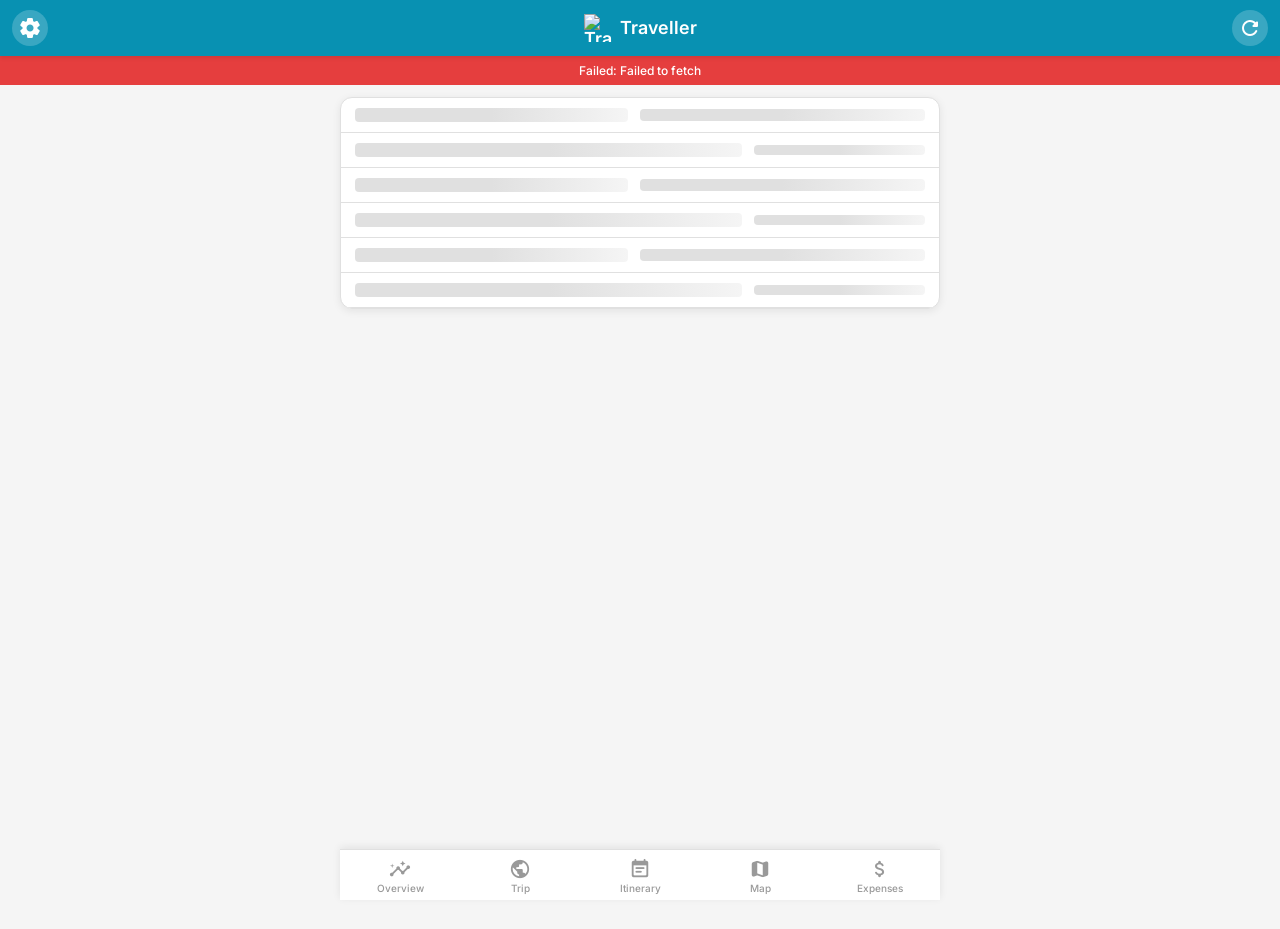
==== commit 284462ff: "Fix google.script.run proxy — return proxy from createRunner Co-Authored-By: Claude Opus 4.6 (1M con" ====
--- a/assets/traveller.html
+++ b/assets/traveller.html
@@ -813,15 +813,15 @@
     var _failure = function(e){ console.error('API error:', e); };
 
     var runner = {
-      withSuccessHandler: function(fn) { _success = fn; return runner; },
-      withFailureHandler: function(fn) { _failure = fn; return runner; }
+      withSuccessHandler: function(fn) { _success = fn; return proxy; },
+      withFailureHandler: function(fn) { _failure = fn; return proxy; }
     };
 
     // Create a proxy that intercepts any method call
-    return new Proxy(runner, {
+    var proxy = new Proxy(runner, {
       get: function(target, prop) {
         if (prop === 'withSuccessHandler' || prop === 'withFailureHandler') {
-          return target[prop];
+          return function() { return target[prop].apply(target, arguments); };
         }
         // Any other property access is a GAS function call
         return function() {
@@ -831,12 +831,22 @@
           // Map function name + args to action + params
           var params = mapArgsToParams(prop, args);
 
-          fetch(GAS_API_URL, {
-            method: 'POST',
-            headers: { 'Content-Type': 'text/plain' },
-            body: JSON.stringify({ apikey: apikey, action: prop, params: params }),
-            redirect: 'follow'
-          })
+          // Use GET for public read actions (avoids CORS issues)
+          // Use POST for write actions
+          var isPublic = (prop === 'getAppData' || prop === 'getSettings');
+          var fetchP;
+          if (isPublic) {
+            var getUrl = GAS_API_URL + '?action=' + prop;
+            if (apikey) getUrl += '&apikey=' + encodeURIComponent(apikey);
+            fetchP = fetch(getUrl, { redirect: 'follow' });
+          } else {
+            fetchP = fetch(GAS_API_URL, {
+              method: 'POST',
+              body: JSON.stringify({ apikey: apikey, action: prop, params: params }),
+              redirect: 'follow'
+            });
+          }
+          fetchP
           .then(function(r) { return r.json(); })
           .then(function(data) {
             if (data && data.error) {
@@ -858,6 +868,7 @@
         };
       }
     });
+    return proxy;
   }
 
   // Map positional args to named params based on function signature
